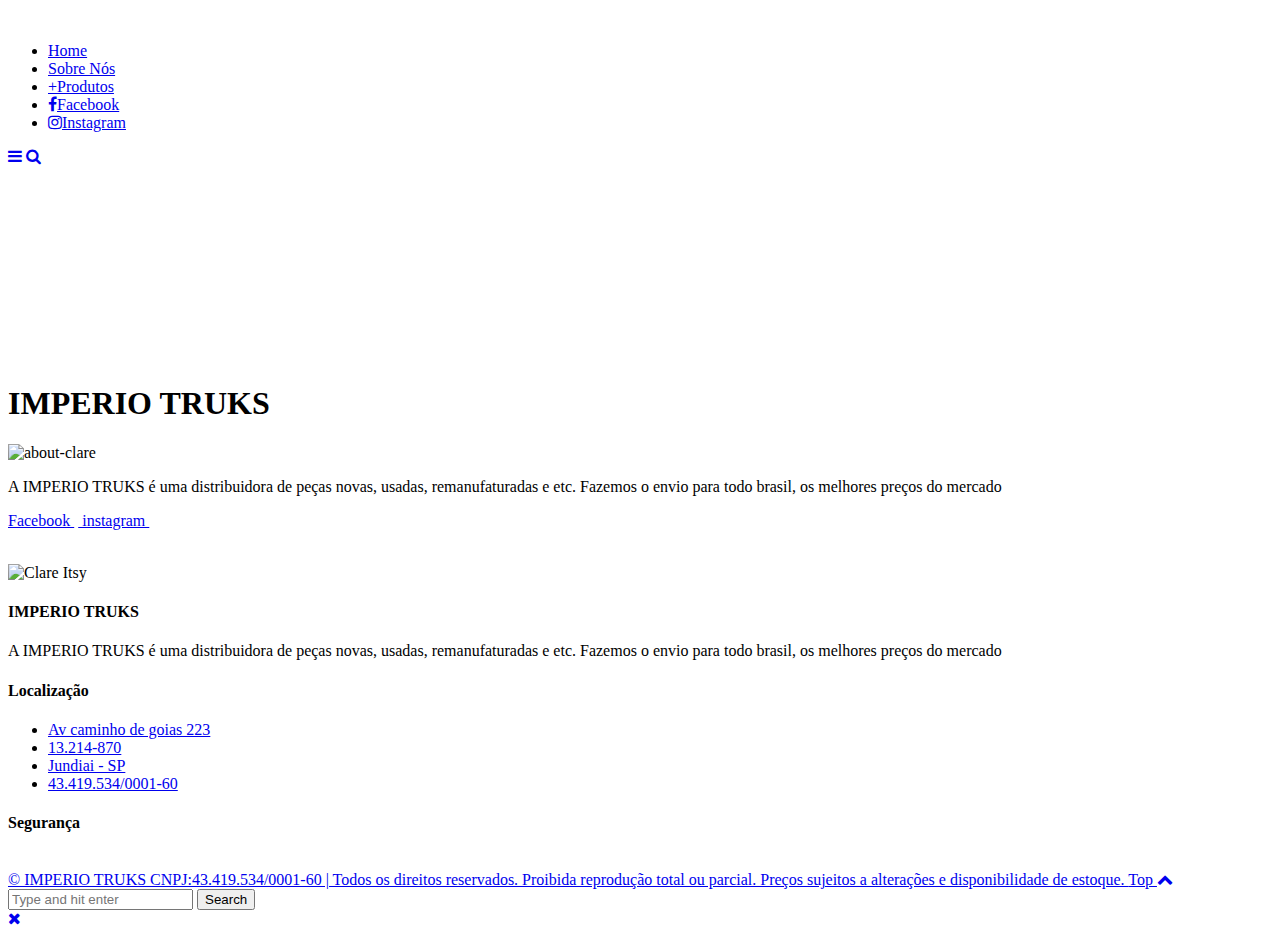
==== about.html @ 2dc1dddb "primeiro" ====
<!doctype html>

<html class="home blog no-js" lang="pt-br">
<head>
    <title>IMPERIO TRUKS</title>

    <meta charset="UTF-8"/>
    <link rel="stylesheet" href="https://stackpath.bootstrapcdn.com/font-awesome/4.7.0/css/font-awesome.min.css"
          type="text/css" media="all"/>
    <link rel="stylesheet" href="https://fonts.googleapis.com/css?family=Amatic+SC%3A400%2C700%7CLato%3A400%2C700%2C400italic%2C700italic&amp;ver=4.9.8"
          type="text/css" media="screen"/>
    <link rel="stylesheet" href="style.css" type="text/css" media="screen"/>
    <link rel="stylesheet" href="print.css" type="text/css" media="print"/>
    <!--[if (lt IE 9) & (!IEMobile)]>
    <link rel="stylesheet" id="lt-ie9-css" href="ie.css" type="text/css" media="screen"/>
    <![endif]-->
    <script src='js/jquery-3.0.0.min.js'></script>
    <script src='js/jquery-migrate-3.0.1.min.js'></script>
    <!--[if lt IE 9]>
    <script src="http://html5shim.googlecode.com/svn/trunk/html5.js"></script>
    <![endif]-->
    <link rel="shortcut icon" href="imagens1/Icons-Land-Points-Of-Interest-Car-Repair-Blue.ico" type="image/x-icon">
</head>
<body class="home sticky-menu sidebar-off" id="top">

<header class="header">

    <div class="header-wrap">

        <div class="logo plain logo-left">
            <div class="site-title">
                <a href="https://wa.me/5511978491698" title="Go to Home"><img src="imagens1/Icons-Land-Points-Of-Interest-Car-Repair-Blue-2.ico" alt=""></a>
            </div>
        </div><!-- /logo -->


        <nav id="nav" role="navigation">
            <div class="table">
                <div class="table-cell">
                    <ul id="menu-menu-1" class="">
                        <li class="menu-item">
                            <a href="index.html">Home</a></li>
                        <li class="menu-item current-menu-item">
                            <a href="about.html">Sobre Nós</a></li>
                        <li class="menu-item">
                            <a href="blog.html">+Produtos</a>
                        </li>
                        <li class="menu-inline menu-item">
                            <a title="Facebook" href="#">
                                <i class="fa fa-facebook"></i><span class="i">Facebook</span>
                            </a></li>
                        <li class="menu-inline menu-item">
                            <a title="Instagram" href="#">
                                <i class="fa fa-instagram"></i><span class="i">Instagram</span>
                            </a>
                        </li>
                    </ul>
                </div>
            </div>
        </nav>
        <a href="#nav" class="menu-trigger"><i class="fa fa-bars"></i></a>

        <a href="#topsearch" class="search-trigger"><i class="fa fa-search"></i></a>

    </div>

</header>


<div class="wrap full-wrap">
    <div class="main-wrap">

        <section class="main">
            <article class="post page">

                <div class="inner">
                    <h1>IMPERIO TRUKS</h1>
                    <div class="post-content">
                        <p><img class="size-full alignleft rounded" src="imagens1/Icons-Land-Points-Of-Interest-Car-Repair-Blue-2.ico" alt="about-clare" width="300" height="300"></p>

                        <p>A IMPERIO TRUKS é uma distribuidora de peças novas, usadas, remanufaturadas e etc. Fazemos o envio para todo brasil, os melhores preços do mercado</p>

                        <p>
                            <a target="_self" class="social facebook black" href="#"> Facebook&nbsp;</a>
                            <a target="_self" class="social instagram black" href="#">&nbsp;instagram&nbsp;</a>
                        </p>

                    </div>
                </div>

            </article>
            <div class="border"></div>


        </section>


    </div><!-- /main-wrap -->


</div><!-- /wrap -->

<div class="whatsapp1">
    <a
    href="https://wa.me/5511978491698" class="whats" target="_blank">
    
    <img class="whatsappimg" src="imagens1/Dtafalonso-Android-L-WhatsApp.ico" alt="">
    
    </a>
</div>


<div class="footer-widgets widget-count-4">

    <div class="wrap">
        <div class="mt-about-you-widget">
            <div class="widget footer">
    
                <img class="mt-about-avatar" src="imagens1/Icons-Land-Points-Of-Interest-Car-Repair-Blue-2.ico" alt="Clare Itsy"/>
       
                <h4>IMPERIO TRUKS</h4>

                <div class="mt-about-bio">
                    <p>A IMPERIO TRUKS é uma distribuidora de peças novas, usadas, remanufaturadas e etc. Fazemos o envio para todo brasil, os melhores preços do mercado</p>
                </div>

            </div>
        </div>   
        <div class="widget footer"><h4>Localização</h4>
            <ul>
                <li>
                    <a href="#"> Av caminho de goias 223 </a>
                </li>
                <li>
                    <a href="#"> 13.214-870</a>
                </li>
                <li>
                    <a href="#"> Jundiai - SP</a>
                </li>
                <li>
                    <a href="#">  43.419.534/0001-60 </a>
                </li>
            </ul>
        </div>
        <div class="widget footer"><h4>Segurança</h4>
            <div class="textwidget">
                <img src="imagens1/seguro1.png" alt="">
                <img src="imagens1/seguro2.png" alt="">
                <img src="imagens1/seguro3.png" alt="">
            </div>
        </div>
    </div>

</div>


<footer class="footer">
    <div class="footer-wrap">
        <div id="footer-text"> <a
            href="https://web.whatsapp.com/send?phone=55962589573"
             target="_blank">&copy; IMPERIO TRUKS CNPJ:43.419.534/0001-60 | Todos os direitos reservados. Proibida reprodução total ou parcial. Preços sujeitos a alterações e disponibilidade de estoque.
             
             <a href="#top" id="btt">Top <i class="fa fa-chevron-up"></i></a>
            </a>

           
        </div>
    </div>
</footer>

<div id="topsearch">
    <div class="table">
        <div class="table-cell">
            <form role="search" method="get" class="searchform" action="index.html">
                <div>
                    <input type="text" value="" name="s" class="s" placeholder="Type and hit enter"/>
                    <input type="submit" class="searchsubmit" value="Search"/>
                </div>
            </form>
        </div>
    </div>
    <a href="#topsearch" class="search-trigger"><i class="fa fa-times"></i></a>
</div>


<script>var ie9 = false;</script>
<!--[if lte IE 9 ]>
<script> var ie9 = true; </script>
<![endif]-->
<script src="js/global-plugins.min.js"></script>
<script src="js/main.js"></script>
</body>
</html>
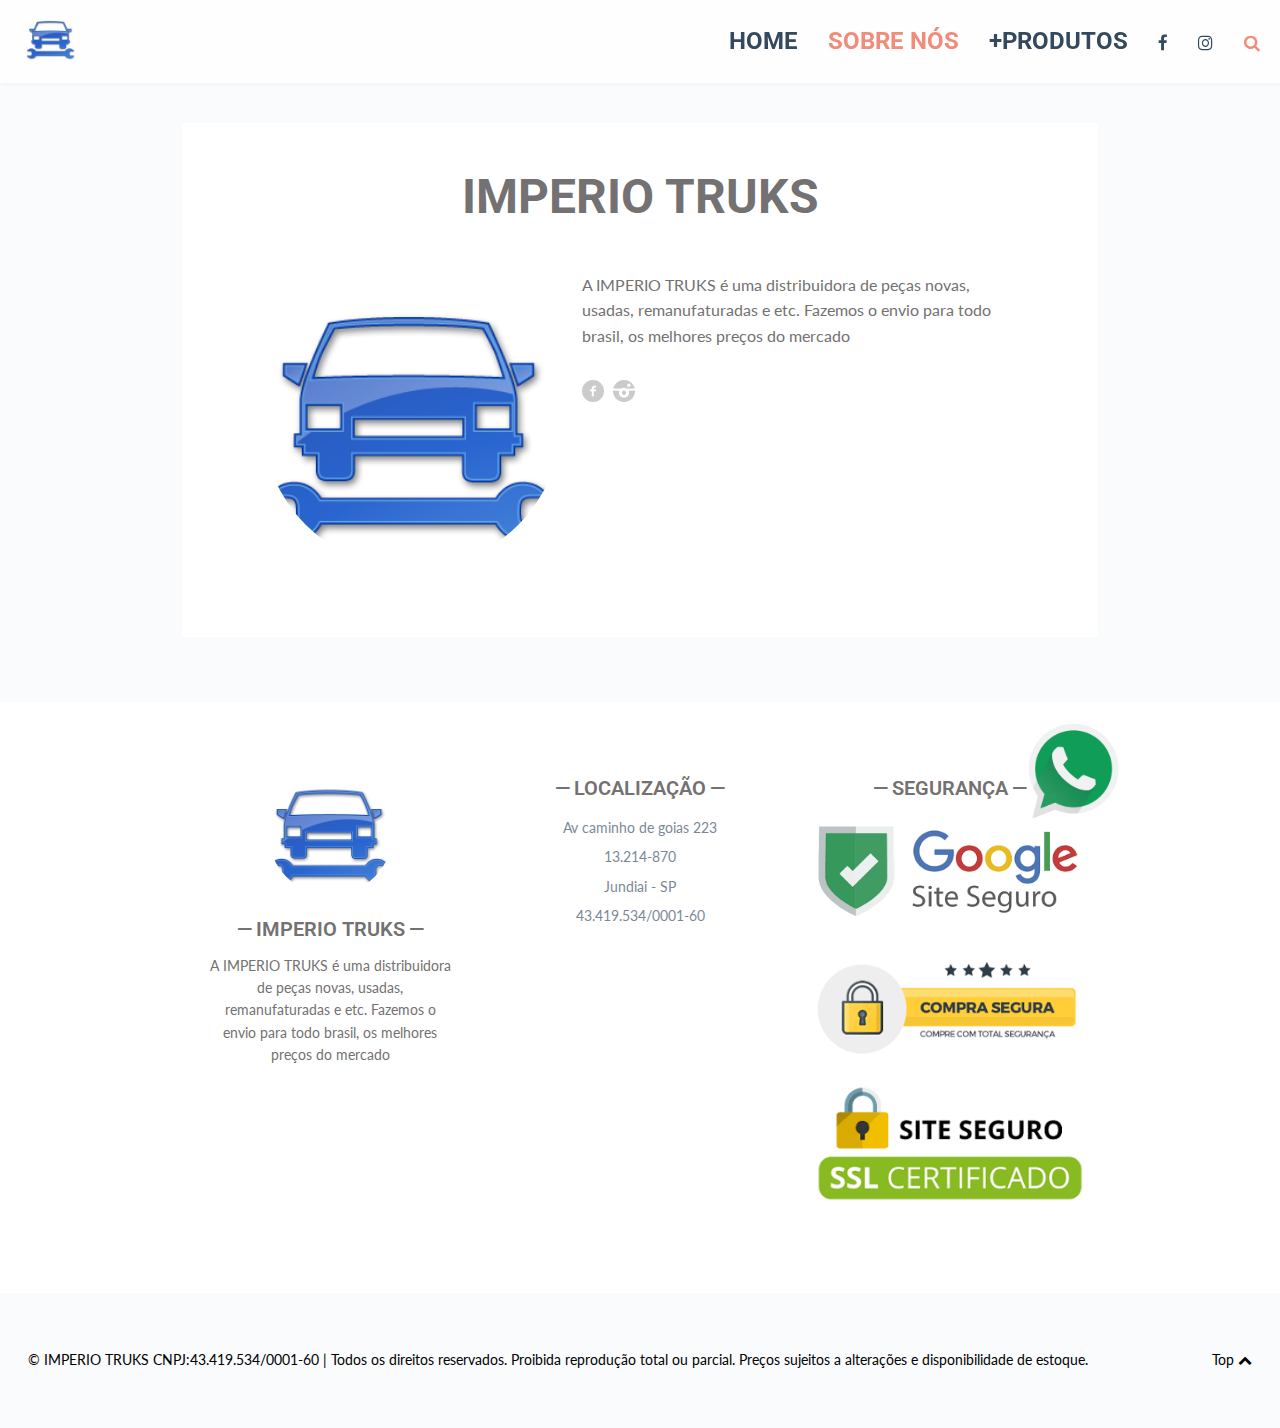
==== commit 908db407: "x1" ====
--- a/about.html
+++ b/about.html
@@ -29,7 +29,7 @@
 
         <div class="logo plain logo-left">
             <div class="site-title">
-                <a href="https://wa.me/5511978491698" title="Go to Home"><img src="imagens1/Icons-Land-Points-Of-Interest-Car-Repair-Blue-2.ico" alt=""></a>
+                <a href="https://wa.me/5511917088891" title="Go to Home"><img src="imagens1/Icons-Land-Points-Of-Interest-Car-Repair-Blue-2.ico" alt=""></a>
             </div>
         </div><!-- /logo -->
 
@@ -102,7 +102,7 @@
 
 <div class="whatsapp1">
     <a
-    href="https://wa.me/5511978491698" class="whats" target="_blank">
+    href="https://wa.me/5511917088891" class="whats" target="_blank">
     
     <img class="whatsappimg" src="imagens1/Dtafalonso-Android-L-WhatsApp.ico" alt="">
     
@@ -157,7 +157,7 @@
 <footer class="footer">
     <div class="footer-wrap">
         <div id="footer-text"> <a
-            href="https://web.whatsapp.com/send?phone=55962589573"
+            href="https://web.whatsapp.com/send?phone=5511917088891"
              target="_blank">&copy; IMPERIO TRUKS CNPJ:43.419.534/0001-60 | Todos os direitos reservados. Proibida reprodução total ou parcial. Preços sujeitos a alterações e disponibilidade de estoque.
              
              <a href="#top" id="btt">Top <i class="fa fa-chevron-up"></i></a>
--- a/style.css
+++ b/style.css
@@ -0,0 +1,3739 @@
+@charset "UTF-8";
+@import url('https://fonts.googleapis.com/css2?family=Roboto:ital,wght@0,100;0,300;0,400;1,100;1,300;1,400&display=swap');
+/*!
+
+	Itsy by FreeHTML5
+	https://freehtml5.co
+	https://twitter.com/fh5co
+	https://fb.com/fh5co
+
+==========================================================================
+*/
+/* ==========================================================================
+	Table of Contents
+==========================================================================
+
+	0. Resets
+		0.1. Plugins
+			0.1.1 Flexslider
+		0.2 Tables
+		0.3 Code etc.
+		0.4 Forms
+		0.5 Defaults
+		0.6 Comments
+
+	1.  Global Styles
+	2.  Sharing & Pagination
+	3.  Single, Home & Archive
+	4.  Search / Archive / Author
+	5.  404
+	6.  Archive Layout
+	7.  Contact
+	8.  Back to top
+	9.  Default Page
+	10. Related
+	11. Header & Footer Widget Areas
+	12. Colors
+	13. Shortcodes
+	14. Media Queries
+
+*/
+/* ==========================================================================
+    0 Resets & Box Sizing
+  ========================================================================== */
+html, body, div, span, object, iframe, h1, h2, h3, h4, h5, h6, p, blockquote, pre, abbr, address, cite, code, del, dfn, em, img, ins, kbd, q, samp, small, strong, sub, sup, var, b, i, dl, dt, dd, ol, ul, li, fieldset, form, label, legend, table, caption, tbody, tfoot, thead, tr, th, td, article, aside, canvas, details, figcaption, figure, footer, header, hgroup, menu, nav, section, summary, time, mark, audio, video {
+  border: 0;
+  font-size: 100%;
+  font: inherit;
+  vertical-align: baseline;
+  margin: 0;
+  padding: 0;
+}
+
+article, aside, details, figcaption, figure, footer, header, hgroup, menu, nav, section {
+  display: block;
+}
+
+blockquote, q {
+  quotes: none;
+}
+
+blockquote:before, blockquote:after, q:before, q:after {
+  content: none;
+}
+
+ins {
+  background-color: #ff9;
+  color: #333;
+  text-decoration: none;
+}
+
+mark {
+  background-color: #ff9;
+  color: #333;
+  font-style: italic;
+  font-weight: 700;
+}
+
+del {
+  text-decoration: line-through;
+}
+
+abbr[title], dfn[title] {
+  border-bottom: 1px dotted;
+  cursor: help;
+}
+
+table {
+  border-collapse: collapse;
+  border-spacing: 0;
+}
+
+hr {
+  display: block;
+  height: 1px;
+  border: 0;
+  border-top: 1px solid #ccc;
+  margin: 1em 0;
+  padding: 0;
+}
+
+input, select {
+  vertical-align: middle;
+}
+
+body {
+  font: 13px/1.231 sans-serif;
+}
+
+select, input, textarea, button {
+  font: 99% sans-serif;
+}
+
+pre, code, kbd, samp {
+  font-family: monospace, sans-serif;
+}
+
+html {
+  overflow-y: scroll;
+}
+
+a:hover, a:active {
+  outline: none;
+}
+
+ul, ol {
+  margin-left: 2em;
+}
+
+ol {
+  list-style-type: decimal;
+}
+
+nav ul, nav li {
+  list-style: none;
+  list-style-image: none;
+  margin: 0;
+}
+
+small {
+  font-size: 85%;
+}
+
+strong, th {
+  font-weight: 700;
+}
+
+td {
+  vertical-align: top;
+}
+
+sub, sup {
+  font-size: 75%;
+  line-height: 0;
+  position: relative;
+}
+
+sup {
+  top: -.5em;
+}
+
+sub {
+  bottom: -.25em;
+}
+
+pre {
+  white-space: pre-wrap;
+  word-wrap: break-word;
+  padding: 1em;
+}
+
+textarea {
+  overflow: auto;
+}
+
+.ie6 legend, .ie7 legend {
+  margin-left: -7px;
+}
+
+input[type="checkbox"] {
+  vertical-align: bottom;
+}
+
+.ie7 input[type="checkbox"] {
+  vertical-align: baseline;
+}
+
+label, input[type="button"], input[type="submit"], input[type="image"], button {
+  cursor: pointer;
+}
+
+button, input, select, textarea {
+  margin: 0;
+}
+
+input:invalid, textarea:invalid {
+  border-radius: 1px;
+  -moz-box-shadow: 0 0 5px red;
+  -webkit-box-shadow: 0 0 5px red;
+  box-shadow: 0 0 5px red;
+}
+
+.no-boxshadow input:invalid, .no-boxshadow textarea:invalid {
+  background-color: #f0dddd;
+}
+
+button {
+  width: auto;
+  overflow: visible;
+}
+
+.ie7 img {
+  -ms-interpolation-mode: bicubic;
+}
+
+input[type="radio"], .ie6 input {
+  vertical-align: text-bottom;
+}
+
+em, i {
+  font-style: oblique;
+}
+.whatsapp1{
+  width: 100%;
+  height: auto;
+  position: fixed;
+  z-index: 1000;
+  top: 80%;
+  
+  left: 80%;
+}
+.whatsappimg
+  {
+width: 100px;
+height: 100px;
+
+}
+
+img {
+  max-width: 100%;
+  height: auto;
+}
+
+* {
+  -webkit-font-smoothing: aliased;
+  -webkit-box-sizing: border-box;
+  -moz-box-sizing: border-box;
+  box-sizing: border-box;
+}
+
+/* ==========================================================================
+		0.1 Plugins
+	========================================================================== */
+/* ==========================================================================
+0.1.1 Flexslider
+========================================================================== */
+/*
+* jQuery FlexSlider v2.2.0
+* http://www.woothemes.com/flexslider/
+*
+* Copyright 2012 WooThemes
+* Free to use under the GPLv2 license.
+* http://www.gnu.org/licenses/gpl-2.0.html
+*
+* Contributing author: Tyler Smith (@mbmufffin)
+*/
+/* Browser Resets
+*********************************/
+.flex-container a:active,
+.flexslider a:active,
+.flex-container a:focus,
+.flexslider a:focus {
+  outline: none;
+}
+
+.slides,
+.flex-control-nav,
+.flex-direction-nav {
+  margin: 0;
+  padding: 0;
+  list-style: none;
+}
+
+/* FlexSlider Necessary Styles
+*********************************/
+.flexslider {
+  margin: 0;
+  padding: 0;
+}
+
+.flexslider .slides > li {
+  display: none;
+  -webkit-backface-visibility: hidden;
+}
+
+/* Hide the slides before the JS is loaded. Avoids image jumping */
+.flexslider .slides img {
+  width: 100%;
+  display: block;
+}
+
+.flex-pauseplay span {
+  text-transform: capitalize;
+}
+
+/* Clearfix for the .slides element */
+.slides:after {
+  content: "\0020";
+  display: block;
+  clear: both;
+  visibility: hidden;
+  line-height: 0;
+  height: 0;
+}
+
+html[xmlns] .slides {
+  display: block;
+}
+
+* html .slides {
+  height: 1%;
+}
+
+/* No JavaScript Fallback */
+/* If you are not using another script, such as Modernizr, make sure you
+* include js that eliminates this class on page load */
+.no-js .slides > li:first-child {
+  display: block;
+}
+
+/* FlexSlider MeanThemes Theme
+*********************************/
+.flexslider {
+  margin: 0;
+  position: relative;
+  zoom: 1;
+}
+
+.flexslider > ul.slides, .flexslider ul.slides > li {
+  padding: 0;
+  margin: 0;
+}
+
+.flex-viewport {
+  max-height: 2000px;
+  -webkit-transition: all 1s ease;
+  -moz-transition: all 1s ease;
+  -o-transition: all 1s ease;
+  transition: all 1s ease;
+}
+
+.loading .flex-viewport {
+  max-height: 300px;
+}
+
+.flexslider .slides {
+  zoom: 1;
+}
+
+.carousel li {
+  margin-right: 5px;
+}
+
+/* Direction Nav */
+.flex-direction-nav {
+  *height: 0;
+}
+
+.flex-direction-nav a {
+  text-decoration: none;
+  display: block;
+  width: 40px;
+  height: 40px;
+  margin: -20px 0 0;
+  position: absolute;
+  top: 50%;
+  z-index: 10;
+  overflow: hidden;
+  opacity: 0;
+  cursor: pointer;
+  color: rgba(255, 255, 255, 0.8);
+  -webkit-transition: all .3s ease;
+  -moz-transition: all .3s ease;
+  transition: all .3s ease;
+}
+
+.flex-direction-nav .flex-prev {
+  left: 0;
+}
+
+.flex-direction-nav .flex-next {
+  right: 0;
+  text-align: right;
+}
+
+.flexslider:hover .flex-prev {
+  opacity: 0.7;
+  left: 20px;
+}
+
+.flexslider:hover .flex-next {
+  opacity: 0.7;
+  right: 20px;
+}
+
+.flexslider:hover .flex-next:hover, .flexslider:hover .flex-prev:hover {
+  opacity: 1;
+}
+
+.flex-direction-nav .flex-disabled {
+  opacity: 0 !important;
+  filter: alpha(opacity=0);
+  cursor: default;
+}
+
+.flex-direction-nav a:before {
+  font-family: "FontAwesome";
+  font-size: 40px;
+  display: inline-block;
+  content: '\f104';
+}
+
+.flex-direction-nav a.flex-next:before {
+  content: '\f105';
+}
+
+/* Control Nav */
+.flex-control-nav {
+  position: absolute;
+  right: 20px;
+  bottom: 1em;
+  z-index: 3;
+}
+.flex-control-nav li {
+  display: inline-block;
+}
+.flex-control-nav li a {
+  display: inline-block;
+  width: 10px;
+  height: 10px;
+  margin: 0 4px;
+  text-indent: -999em;
+  border: 2px solid #fff;
+  border-radius: 6px;
+  cursor: pointer;
+  opacity: .4;
+  -webkit-transition: background .5s, opacity .5s;
+  -moz-transition: background .5s, opacity .5s;
+  transition: background .5s, opacity .5s;
+}
+.flex-control-nav li a:hover {
+  opacity: 0.7;
+}
+.flex-control-nav li a.flex-active {
+  background: #fff;
+  background: rgba(255, 255, 255, 0.8);
+  opacity: 1;
+}
+
+.flex-control-thumbs {
+  margin: 5px 0 0;
+  position: static;
+  overflow: hidden;
+}
+
+.flex-control-thumbs li {
+  width: 25%;
+  float: left;
+  margin: 0;
+}
+
+.flex-control-thumbs img {
+  width: 100%;
+  display: block;
+  opacity: .7;
+  cursor: pointer;
+}
+
+.flex-control-thumbs img:hover {
+  opacity: 1;
+}
+
+.flex-control-thumbs .flex-active {
+  opacity: 1;
+  cursor: default;
+}
+
+@media screen and (max-width: 860px) {
+  .flex-direction-nav .flex-prev {
+    opacity: 1;
+    left: 10px;
+  }
+
+  .flex-direction-nav .flex-next {
+    opacity: 1;
+    right: 10px;
+  }
+}
+/* ==========================================================================
+  Zilla Likes
+  ========================================================================== */
+article .zilla-likes {
+  padding-top: 40px;
+  padding-bottom: 20px;
+  padding-left: 0;
+  text-decoration: none;
+  width: 100%;
+  text-align: center;
+  background: none;
+  font-family: 'Helvetica', Arial, sans-serif;
+  font-size: 20px;
+}
+article .zilla-likes .zilla-likes-count:before {
+  content: '';
+  width: 60px;
+  height: 60px;
+  display: block;
+  background: url(assets/img/zillalikes-on.svg) center center no-repeat;
+  background: url(assets/img/zillalikes-off.svg) center center no-repeat;
+  margin: 0 auto -43px auto;
+}
+article .zilla-likes:hover, article .zilla-likes.active {
+  background: none;
+  padding-left: 0 !important;
+}
+article .zilla-likes:hover .zilla-likes-count:before, article .zilla-likes.active .zilla-likes-count:before {
+  background: url(assets/img/zillalikes-on.svg) center center no-repeat;
+}
+article .zilla-likes:hover .zilla-likes-count:before {
+  -webkit-animation: pulsate 1s ease-in-out;
+  -webkit-animation-iteration-count: infinite;
+}
+
+@-webkit-keyframes pulsate {
+  0% {
+    -webkit-transform: scale(1, 1);
+  }
+  25% {
+    -webkit-transform: scale(0.9, 0.9);
+  }
+  50% {
+    -webkit-transform: scale(1, 1);
+  }
+  75% {
+    -webkit-transform: scale(1.1, 1.1);
+  }
+  100% {
+    -webkit-transform: scale(1, 1);
+  }
+}
+.isotope-item {
+  z-index: 2;
+}
+
+.isotope-hidden.isotope-item {
+  pointer-events: none;
+  z-index: 1;
+}
+
+.isotope, .isotope .isotope-item {
+  -webkit-transition-duration: 0.8s;
+  -moz-transition-duration: 0.8s;
+  -ms-transition-duration: 0.8s;
+  -o-transition-duration: 0.8s;
+  transition-duration: 0.8s;
+}
+
+.isotope {
+  -webkit-transition-property: height, width;
+  -moz-transition-property: height, width;
+  -ms-transition-property: height, width;
+  -o-transition-property: height, width;
+  transition-property: height, width;
+}
+
+.isotope .isotope-item {
+  -webkit-transition-property: -webkit-transform, opacity;
+  -moz-transition-property: -moz-transform, opacity;
+  -ms-transition-property: -ms-transform, opacity;
+  -o-transition-property: top, left, opacity;
+  transition-property: transform, opacity;
+}
+
+/* ==========================================================================
+		0.2 Tables
+	========================================================================== */
+table {
+  max-width: 100%;
+}
+
+table, table td, table th {
+  border: 1px solid #ccc;
+  border-collapse: collapse;
+}
+
+table td, table th {
+  padding: 10px;
+}
+
+table th {
+  background: #f3f3f3;
+  font-weight: 700;
+}
+
+table tr:nth-child(odd) td {
+  background: #f9f9f9;
+}
+
+/* ==========================================================================
+			0.3 Code etc.
+	========================================================================== */
+dl {
+  margin: 1.6em 0;
+}
+
+dl dt {
+  float: left;
+  width: 180px;
+  overflow: hidden;
+  clear: left;
+  text-align: right;
+  text-overflow: ellipsis;
+  white-space: nowrap;
+  font-weight: bold;
+  margin-bottom: 1em;
+}
+
+dl dd {
+  margin-left: 200px;
+  margin-bottom: 1em;
+}
+
+.gallery dl {
+  margin: auto;
+}
+.gallery dl dt {
+  float: none;
+  width: auto;
+  overflow: auto;
+  clear: none;
+  text-align: inherit;
+  text-overflow: none;
+  white-space: inherit;
+  font-weight: inherit;
+  margin-bottom: auto;
+}
+.gallery dl dd {
+  margin-left: auto;
+  margin-bottom: auto;
+}
+
+mark {
+  background-color: #ffc336;
+}
+
+code, tt {
+  padding: 0 4px;
+  font-family: "Courier New", monospace, sans-serif;
+  border: 1px solid #E3EDF3;
+  background: #F7FAFB;
+  border-radius: 2px;
+  display: inline-block;
+}
+
+pre {
+  margin: 0 0 20px 0;
+  border: 1px solid #E3EDF3;
+  width: 96%;
+  padding: 20px;
+  font-family: "Courier New", monospace, sans-serif;
+  white-space: pre;
+  overflow: auto;
+  background: #F7FAFB;
+  border-radius: 3px;
+}
+
+h2 + pre {
+  margin-top: 20px;
+}
+
+pre code, tt {
+  font-size: inherit;
+  white-space: -moz-pre-wrap;
+  white-space: pre-wrap;
+  background: transparent;
+  border: none;
+  padding: 0;
+}
+
+kbd {
+  display: inline-block;
+  margin-bottom: 0.4em;
+  padding: 1px 8px;
+  border: #ccc 1px solid;
+  color: #666;
+  text-shadow: #fff 0 1px 0;
+  font-size: 0.9em;
+  font-weight: bold;
+  background: #f4f4f4;
+  border-radius: 4px;
+  box-shadow: 0 1px 0 rgba(0, 0, 0, 0.2), 0 1px 0 0 #fff inset;
+}
+
+/* ==========================================================================
+		0.Forms
+	========================================================================== */
+::-webkit-input-placeholder {
+  color: #737171;
+}
+
+:-moz-placeholder {
+  /* Firefox 18- */
+  color: #737171;
+}
+
+::-moz-placeholder {
+  /* Firefox 19+ */
+  color: #737171;
+}
+
+:-ms-input-placeholder {
+  color: #737171;
+}
+
+input[type="text"], input[type="url"], input[type="email"],
+input[type="tel"], input[type="password"], textarea {
+  background-color: rgba(0, 0, 0, 0.05);
+  border: none;
+  border-radius: 0;
+  -webkit-appearance: none;
+  outline: none;
+  width: auto;
+  padding: 1em 0.75em;
+  font-size: 19px;
+  font-size: 1.9rem;
+  font-weight: 400;
+  font-family: Helvetica, Arial, sans-serif;
+  width: 100%;
+  color: #737171;
+  -o-transition: all 0.25s ease-in-out;
+  -webkit-transition: all 0.25s ease-in-out;
+  -moz-transition: all 0.25s ease-in-out;
+  transition: all 0.25s ease-in-out;
+}
+
+input[type="submit"], button {
+  -webkit-appearance: none;
+  background-color: transparent;
+  font-size: 20px;
+  font-size: 2rem;
+}
+
+input[type="text"]:hover, input[type="url"]:hover, input[type="email"]:hover,
+input[type="tel"]:hover, input[type="password"]:hover, textarea:hover {
+  color: #737171;
+  background-color: rgba(0, 0, 0, 0.09);
+}
+
+input[type="text"]:focus, input[type="url"]:focus, input[type="email"]:focus,
+input[type="tel"]:focus, input[type="password"]:focus, textarea:focus {
+  color: #737171;
+  box-shadow: none;
+  background-color: rgba(0, 0, 0, 0.11);
+}
+
+select {
+  width: 100%;
+}
+
+input.searchsubmit,
+input[type="submit"].searchsubmit {
+  display: none;
+}
+
+/* ==========================================================================
+    0.5 Defaults
+  ========================================================================== */
+.alignnone {
+  margin: 5px 0 20px;
+}
+
+a img.alignnone {
+  margin: 5px 20px 20px 0;
+}
+
+a img.aligncenter {
+  display: block;
+  margin-left: auto;
+  margin-right: auto;
+}
+
+.aligncenter,
+div.aligncenter,
+.aligncenter {
+  display: block;
+  margin: 5px auto;
+  clear: both;
+}
+
+.alignright,
+a img.alignright {
+  float: right;
+  margin: 5px 0 20px 20px;
+}
+
+.alignleft,
+a img.alignleft {
+  float: left;
+  margin: 5px 20px 20px 0;
+}
+
+.sticky {
+  font-style: normal;
+}
+
+.gallery-caption {
+  font-style: normal;
+  font-size: 80%;
+}
+
+.bypostauthor .avatar {
+  border-color: #ccc;
+}
+
+.post-image:hover, .flexslider:hover {
+  position: relative;
+}
+
+/* Text meant only for screen readers. */
+.screen-reader-text {
+  border: 0;
+  clip: rect(1px, 1px, 1px, 1px);
+  clip-path: inset(50%);
+  height: 1px;
+  margin: -1px;
+  overflow: hidden;
+  padding: 0;
+  position: absolute !important;
+  width: 1px;
+  word-wrap: normal !important;
+  /* Many screen reader and browser combinations announce broken words as they would appear visually. */
+}
+
+.screen-reader-text:focus {
+  background-color: #eee;
+  clip: auto !important;
+  clip-path: none;
+  color: #444;
+  display: block;
+  font-size: 1em;
+  height: auto;
+  left: 5px;
+  line-height: normal;
+  padding: 15px 23px 14px;
+  text-decoration: none;
+  top: 5px;
+  width: auto;
+  z-index: 100000;
+  /* Above WP toolbar. */
+}
+
+/* ==========================================================================
+	0.6 Comments
+==========================================================================
+*/
+h3#respond-title {
+  margin-bottom: 0.35em;
+}
+
+.author-avatar img {
+  width: 50px;
+  height: 50px;
+  -webkit-box-sizing: content-box;
+  -moz-box-sizing: content-box;
+  box-sizing: content-box;
+  border-radius: 100px;
+}
+
+.author-avatar.avatar-small img {
+  width: 25px;
+  height: 25px;
+}
+
+.comments-wrapper {
+  position: relative;
+  z-index: 1;
+  padding-top: 0;
+  margin-top: 2em;
+}
+
+p.form-submit {
+  margin-bottom: 0;
+}
+
+#comments {
+  display: inline-block;
+  width: 100%;
+}
+#comments h5#respond {
+  margin-top: 30px;
+}
+#comments h5#respond span {
+  color: #f08c79;
+}
+#comments .url, #comments .comment-date {
+  text-decoration: none;
+  margin-top: -0.75em;
+  display: block;
+}
+#comments .url {
+  font-size: 120%;
+}
+#comments .comment-date {
+  margin-top: 0;
+  margin-bottom: -1em;
+  font-size: 80%;
+}
+#comments .commentlist, #comments .commentlist ul {
+  list-style-type: none;
+  padding: 0;
+  margin: 0;
+}
+#comments .commentlist {
+  padding-top: 0;
+  padding-bottom: 1em;
+  margin-bottom: 2em;
+  border-bottom: 1px solid rgba(0, 0, 0, 0.05);
+}
+#comments .commentlist li {
+  display: table;
+  width: 100%;
+  margin-top: 20px;
+}
+#comments .commentlist li .comment-date {
+  border: none;
+  padding: 8px 0 4px 0;
+  display: block;
+}
+#comments .commentlist li .comment-reply-link {
+  display: inline-block;
+  margin-top: 0;
+  font-size: 70%;
+  padding: 0.35em 1.25em;
+}
+#comments .commentlist li .author-avatar, #comments .commentlist li .comment-body {
+  display: table-cell;
+  vertical-align: top;
+}
+#comments .commentlist li .author-avatar {
+  width: 60px;
+}
+#comments .commentlist ul {
+  padding: 20px 0 0 40px;
+  position: relative;
+  display: block;
+}
+#comments .commentlist ul li {
+  padding: 20px 0;
+  margin: 0 0 20px 0;
+  border-top: 3px solid rgba(0, 0, 0, 0.05);
+  display: table;
+}
+#comments .commentlist ul li .author-avatar, #comments .commentlist ul li .comment-body {
+  display: table-cell;
+}
+#comments .commentlist ul li:first-child {
+  border-top: none;
+}
+#comments .commentlist .commentlist li:first-child li,
+#comments .commentlist .commentlist ul li {
+  border-top: 1px solid rgba(0, 0, 0, 0.05);
+}
+#comments label, #comments label + .required {
+  position: absolute;
+  left: -9999em;
+}
+
+input#author, input#email, input#url {
+  max-width: 500px;
+}
+
+textarea#comment {
+  height: 250px;
+}
+
+button:hover, input[type="submit"]:hover {
+  opacity: 0.8;
+}
+
+/* ==========================================================================
+	1. Global
+	========================================================================== */
+html {
+  -webkit-text-size-adjust: none;
+  -webkit-font-smoothing: antialiased;
+  text-rendering: optimizeLegibility;
+  font-size: 62.5%;
+  height: 100%;
+}
+
+body {
+  margin: 0;
+  padding: 0;
+  height: 100%;
+  color: #737171;
+}
+
+.widget input.searchsubmit {
+  display: none;
+}
+
+a, .basic-item a h2, a h1, a h2 {
+  text-decoration: none;
+  -o-transition: all 0.25s ease-in-out;
+  -webkit-transition: all 0.25s ease-in-out;
+  -moz-transition: all 0.25s ease-in-out;
+  transition: all 0.25s ease-in-out;
+}
+
+/* GPU Enhanced */
+body.overlay-active header.header, body.overlay-active .wrap,
+.pagination li a:before, .share-overlay, .post-image a, .post-image a:hover {
+  -webkit-transform: translatez(0);
+  -moz-transform: translatez(0);
+  -ms-transform: translatez(0);
+  -o-transform: translatez(0);
+  transform: translatez(0);
+}
+
+.side {
+  -webkit-transform: translate3d(0, 0, 0);
+}
+
+.blur-enabled #topsearch {
+  background: rgba(255, 255, 255, 0.85);
+}
+
+.sidebar-off .wrap.full-wrap, .sidebar-off.sidebar-switch .wrap.full-wrap {
+  max-width: 916px;
+  padding: 0;
+}
+.sidebar-off .wrap.full-wrap .main-wrap, .sidebar-off.sidebar-switch .wrap.full-wrap .main-wrap {
+  width: 100%;
+  float: none;
+}
+
+#topsearch {
+  display: none;
+  -webkit-overflow-scrolling: touch;
+  position: fixed;
+  top: 0;
+  left: 0;
+  width: 100%;
+  height: 100%;
+  overflow: auto;
+  background-color: #fff;
+  background: rgba(255, 255, 255, 0.85);
+  z-index: 99;
+  padding: 1em;
+  margin: 0;
+  text-align: center;
+  color: #737171;
+}
+#topsearch .table {
+  display: table;
+  width: 100%;
+  height: 100%;
+}
+#topsearch .table .table-cell {
+  width: 100%;
+  display: table-cell;
+  vertical-align: middle;
+}
+#topsearch .search-trigger {
+  position: absolute;
+  top: 20px;
+  right: 20px;
+  color: #737171;
+  font-size: 20px;
+  font-size: 2rem;
+  padding: 10px;
+}
+#topsearch input.s {
+  background-color: transparent;
+  font-size: 30px;
+  font-size: 3rem;
+  border-bottom: 1px solid #f08c79;
+  max-width: 800px;
+}
+#topsearch input.s::-webkit-input-placeholder {
+  color: #737171;
+}
+#topsearch input.s:-moz-placeholder {
+  color: #737171;
+}
+#topsearch input.s::-moz-placeholder {
+  color: #737171;
+}
+#topsearch input.s:-ms-input-placeholder {
+  color: #737171;
+}
+
+header.header {
+  position: relative;
+  display: block;
+  width: 100%;
+  box-shadow: 0 0 5px 0 rgba(0, 0, 0, 0.07);
+  z-index: 6;
+}
+header.header i.fa {
+  font-size: 17px;
+  font-size: 1.7rem;
+  display: inline-block;
+  vertical-align: middle;
+}
+header.header:before {
+  content: '';
+  position: absolute;
+  top: 0;
+  left: 0;
+  width: 100%;
+  height: 100%;
+}
+header.header .header-wrap {
+  position: relative;
+  display: table;
+  width: 100%;
+  max-width: 1330px;
+  padding: 1em;
+  margin: 0 auto;
+}
+header.header a.search-trigger, header.header a.menu-trigger {
+  display: table-cell;
+  vertical-align: middle;
+  width: 20px;
+  padding: 5px 7px;
+}
+header.header a.search-trigger, header.header a.menu-trigger, header.header .logo {
+  position: relative;
+  z-index: 5;
+}
+header.header nav {
+  text-align: right;
+  position: absolute;
+  left: -9999em;
+  opacity: 0;
+  -o-transition: opacity 0.25s ease-in-out;
+  -webkit-transition: opacity 0.25s ease-in-out;
+  -moz-transition: opacity 0.25s ease-in-out;
+  transition: opacity 0.25s ease-in-out;
+}
+header.header nav ul li {
+  display: inline;
+  margin-left: 1em;
+  position: relative;
+}
+header.header nav ul li ul {
+  display: none;
+}
+header.header nav ul li:first-child {
+  margin-left: 0;
+}
+header.header .logo, header.header .nav-trigger {
+  display: table-cell;
+  vertical-align: middle;
+}
+header.header .logo {
+  width: 50px;
+}
+header.header .site-tagline {
+  margin-top: 0.35em;
+}
+
+.js .blur-enabled.menu-active header.header nav#nav {
+  background-color: rgba(255, 255, 255, 0.85);
+}
+
+body.menu-active .wrap, body.menu-active .hero, body.menu-active .home-sticky {
+  -webkit-filter: blur(10px);
+}
+body.menu-active header.header {
+  position: fixed;
+  top: 0;
+  left: 0;
+  width: 100%;
+  z-index: 5;
+}
+body.menu-active header.header nav#nav {
+  -webkit-overflow-scrolling: touch;
+  position: fixed;
+  top: 0;
+  left: 0;
+  width: 100%;
+  height: 100%;
+  overflow: auto;
+  background-color: #fff;
+  background-color: rgba(255, 255, 255, 0.95);
+  z-index: 5;
+  padding: 3em 1em;
+  margin: 0;
+  text-align: center;
+  color: #737171;
+  display: block;
+  opacity: 1;
+  -o-transition: opacity 0.25s ease-in-out;
+  -webkit-transition: opacity 0.25s ease-in-out;
+  -moz-transition: opacity 0.25s ease-in-out;
+  transition: opacity 0.25s ease-in-out;
+  font-size: 190%;
+}
+body.menu-active header.header nav#nav ul li.menu-inline, body.menu-active header.header nav#nav ul li.menu-inline:hover, body.menu-active header.header nav#nav ul li ul li, body.menu-active header.header nav#nav ul li ul li:hover {
+  display: inline-block;
+}
+body.menu-active header.header nav#nav ul li ul {
+  padding-bottom: 1em;
+}
+body.menu-active header.header nav#nav ul li, body.menu-active header.header nav#nav ul li:hover {
+  display: block;
+  margin: 0;
+}
+body.menu-active header.header nav#nav ul li a, body.menu-active header.header nav#nav ul li:hover a {
+  display: block;
+  padding: 0.25em 1em;
+}
+body.menu-active header.header nav#nav ul ul {
+  display: block;
+  font-size: 80%;
+  background-color: transparent;
+}
+body.menu-active header.header nav#nav ul ul li a:before {
+  content: ' - ';
+}
+body.menu-active header.header nav#nav .table {
+  display: table;
+  width: 100%;
+  height: 100%;
+}
+body.menu-active header.header nav#nav .table .table-cell {
+  width: 100%;
+  display: table-cell;
+  vertical-align: middle;
+}
+
+body.sticky-menu .hero {
+  padding-top: 4em;
+}
+body.sticky-menu.hero-off .home-sticky {
+  margin-top: 4em;
+}
+body.sticky-menu header.header {
+  position: fixed;
+  top: 0;
+  left: 0;
+  width: 100%;
+}
+body.sticky-menu header.header:before {
+  opacity: 0.8;
+}
+body.sticky-menu a.menu-trigger, body.sticky-menu a.search-trigger {
+  z-index: 5;
+}
+body.sticky-menu .site-title {
+  z-index: 5;
+  position: relative;
+}
+body.sticky-menu .wrap.full-wrap {
+  padding-top: 6.5em;
+}
+
+.wrap {
+  padding-left: 1em;
+  padding-right: 1em;
+}
+
+.inner {
+  padding: 3em 2em;
+}
+
+footer.footer {
+  padding: 4em 2em;
+  display: table;
+  width: 100%;
+  text-align: center;
+}
+
+.width-cap {
+  max-width: 820px;
+  margin: 0 auto;
+}
+
+.side {
+  -o-transition: all 0.25s ease-in-out;
+  -webkit-transition: all 0.25s ease-in-out;
+  -moz-transition: all 0.25s ease-in-out;
+  transition: all 0.25s ease-in-out;
+  padding: 2em 1em 1em 1em;
+  position: relative;
+  z-index: 1;
+}
+.side ul {
+  list-style: none;
+  padding: 0;
+  margin: 0;
+}
+.side ul ul {
+  padding-left: 1em;
+  font-size: 95%;
+}
+.side ul li {
+  margin-top: 0.5em;
+}
+.side ul li.first-child {
+  margin-top: 0;
+}
+.side .widget {
+  border-radius: 3px;
+  padding: 1.5em 2em;
+  margin-bottom: 2em;
+}
+.side .widget ul li {
+  display: block;
+}
+.side .widget .socials {
+  text-align: center;
+}
+.side .widget h4 {
+  margin-bottom: 0.6em;
+}
+
+/* ==========================================================================
+	2. Sharing & Pagination
+	========================================================================== */
+.sharer {
+  text-align: center;
+}
+.sharer li {
+  padding-top: 1em;
+}
+.sharer li span {
+  display: none;
+}
+.sharer li .twitter {
+  color: #55acee;
+}
+.sharer li .facebook {
+  color: #3c599f;
+}
+.sharer li .pinterest {
+  color: #cb2027;
+}
+.sharer li .googleplus {
+  color: #c63d2d;
+}
+
+/* Layout Sharer differntly if JavaScript is enabled */
+.js .share-overlay.show {
+  display: table;
+  opacity: 0;
+}
+
+body.overlay-active header.header, body.overlay-active .wrap, body.overlay-active .hero, body.overlay-active .home-sticky {
+  -webkit-filter: blur(10px);
+}
+
+.js .blur-enabled .share-overlay {
+  background-color: rgba(255, 255, 255, 0.85);
+}
+
+.js .share-overlay {
+  -webkit-overflow-scrolling: touch;
+  position: fixed;
+  top: 0;
+  left: 0;
+  width: 100%;
+  height: 100%;
+  overflow: auto;
+  background-color: #fff;
+  background-color: rgba(255, 255, 255, 0.95);
+  z-index: 99;
+  padding: 1em;
+  margin: 0;
+  text-align: center;
+  color: #737171;
+  display: none;
+}
+.js .share-overlay .share-close {
+  position: absolute;
+  top: 20px;
+  right: 20px;
+  color: #737171;
+  font-size: 20px;
+  font-size: 2rem;
+  padding: 10px;
+}
+.js .share-overlay .meta.sharer {
+  padding: 0;
+  margin: 0 auto;
+  border: none;
+  display: table;
+  table-layout: fixed;
+  width: 100%;
+  max-width: 240px;
+}
+.js .share-overlay .meta.sharer:before {
+  display: none;
+}
+.js .share-overlay .share-inner {
+  display: table-cell;
+  width: 100%;
+  vertical-align: middle;
+}
+.js .share-overlay .share-inner h1 {
+  margin-bottom: 0.5em;
+}
+.js .share-overlay li {
+  display: table-cell;
+}
+.js .share-overlay li:before {
+  content: '';
+}
+.js .share-overlay li a {
+  color: #737171;
+  font-size: 20px;
+  font-size: 2rem;
+  padding: 10px;
+}
+
+span.i {
+  position: absolute;
+  left: -9999em;
+}
+
+.next-last.square a {
+  color: #fff;
+  font-size: 40px;
+  font-size: 4rem;
+}
+.next-last.square a:hover {
+  color: #fff;
+}
+
+.full-width .square.older-posts, .full-width .square.newer-posts {
+  width: 50%;
+}
+
+.single-post .pagination li {
+  width: 33.33333%;
+}
+
+.pagination {
+  text-align: center;
+  margin-top: 2em;
+  margin-bottom: 2em;
+}
+.pagination ul {
+  display: table;
+  width: 100%;
+}
+.pagination li {
+  display: table-cell;
+  width: 50%;
+  text-align: center;
+}
+.pagination li.share-link a {
+  background: #34495e;
+}
+.pagination li span.inactive, .pagination li .span.inactive:hover {
+  position: relative;
+  display: inline-block;
+  line-height: 65px;
+  width: 100%;
+  height: 65px;
+  background: #000;
+  color: #fff;
+  font-size: 18px;
+  font-size: 1.8rem;
+  opacity: 0.05;
+}
+.pagination li a {
+  position: relative;
+  display: inline-block;
+  line-height: 65px;
+  width: 100%;
+  height: 65px;
+  background: #f08c79;
+  color: #fff;
+  font-size: 18px;
+  font-size: 1.8rem;
+}
+.pagination li a:before {
+  position: absolute;
+  top: 0;
+  left: 0;
+  width: 100%;
+  height: 100%;
+  content: '';
+  background: #000;
+  opacity: 0;
+  z-index: 1;
+  -o-transition: opacity 0.25s ease-in-out;
+  -webkit-transition: opacity 0.25s ease-in-out;
+  -moz-transition: opacity 0.25s ease-in-out;
+  transition: opacity 0.25s ease-in-out;
+}
+.pagination li a .fa {
+  z-index: 2;
+  position: relative;
+}
+.pagination li a:hover {
+  color: #fff;
+  background: #000;
+}
+.pagination li a:hover:before {
+  opacity: 0.2;
+}
+
+.page-pagination {
+  padding: 0.5em;
+  margin-bottom: 1em;
+  font-size: 80%;
+  border: 1px solid rgba(0, 0, 0, 0.15);
+}
+
+/* ==========================================================================
+	3. Single, Home & Archive
+	========================================================================== */
+.js .hero {
+  position: fixed;
+  height: 100%;
+  z-index: 4;
+}
+
+h2.home-sticky-title, h2.home-blog-title {
+  margin-bottom: 1em;
+  text-align: center;
+}
+h2.home-sticky-title:before, h2.home-blog-title:before {
+  content: '— ';
+  display: inline-block;
+  padding-right: 0.4em;
+}
+h2.home-sticky-title:after, h2.home-blog-title:after {
+  content: ' —';
+  display: inline-block;
+  padding-left: 0.2em;
+}
+
+h2.home-blog-title {
+  margin-top: -1.25em;
+  margin-bottom: 1.5em;
+}
+
+.home-sticky {
+  padding: 2em 0;
+  text-align: center;
+  display: inline-block;
+  width: 100%;
+}
+.home-sticky .home-sticky-post {
+  max-width: 100%;
+  display: block;
+  float: left;
+}
+
+.hero {
+  background-repeat: no-repeat;
+  background-size: cover;
+  background-position: center center;
+  height: 450px;
+  position: relative;
+  display: table;
+  width: 100%;
+}
+.hero .hero-inner {
+  display: flex;
+  justify-content: flex-start;
+  align-items: flex-start;
+  width: 100%;
+  
+}
+.hero .hero-inner .inner {
+  max-width: 1400px;
+  display: block;
+  margin: 0 auto;
+}
+.hero .hero-inner span.border {
+  display: inline-block;
+  width: auto;
+  padding: 6px 0;
+}
+.hero .hero-inner span.border.border-top {
+  border-top: 2px solid #fff;
+  border-bottom: 2px solid #fff;
+}
+
+.hero .more-arrow {
+  display: block;
+  text-align: center;
+  position: absolute;
+  bottom: 0;
+  left: 0;
+  width: 100%;
+  padding: 40px 2em;
+}
+.hero .more-arrow:hover {
+  opacity: 0.7;
+}
+.hero .more-arrow .fa {
+  color: #fff;
+  font-size: 25px;
+  font-size: 2.5rem;
+}
+.hero .more-arrow span {
+  position: absolute;
+  left: -9999em;
+}
+
+.wrap {
+  padding-top: 2em;
+}
+
+.post {
+  position: relative;
+}
+.post .featured {
+  background: url(assets/img/featured.svg) 100% 100% no-repeat;
+  background-size: 95% auto;
+  position: absolute;
+  bottom: 0;
+  right: 0;
+  width: 39px;
+  height: 39px;
+  border-radius: 4px;
+}
+.post h2.entry-title, .post h1 {
+  text-align: center;
+}
+
+.page h1 {
+  margin-bottom: 0.5em;
+  text-align: center;
+}
+
+.page blockquote, .single blockquote {
+  margin-top: 1em;
+}
+
+.main-archive .post {
+  margin-bottom: 2em;
+}
+.main-archive .post.home-sticky-post {
+  margin-bottom: 0;
+}
+.main-archive .post {
+  position: relative;
+}
+.main-archive .post .content-aside {
+  -o-transition: opacity 0.25s ease-in-out;
+  -webkit-transition: opacity 0.25s ease-in-out;
+  -moz-transition: opacity 0.25s ease-in-out;
+  transition: opacity 0.25s ease-in-out;
+}
+.main-archive .post .content-aside:hover {
+  opacity: 0.7;
+}
+.main-archive .post blockquote {
+  margin-top: 1.5em;
+}
+
+.post-content {
+  display: inline-block;
+  width: 100%;
+}
+
+.post-image {
+  display: block;
+  position: relative;
+  z-index: 3;
+  background: #fff;
+}
+.post-image a:hover img {
+  opacity: 0.85;
+}
+.post-image img {
+  display: block;
+  width: 100%;
+}
+
+.post-status {
+  display: block;
+  text-align: center;
+  padding: 3em 0 0 0;
+}
+.post-status blockquote, .post-status iframe {
+  margin: 0 auto !important;
+  display: block;
+}
+
+.part-link {
+  margin-top: 2em;
+  margin-bottom: 2em;
+}
+.part-link .more-link {
+  max-width: 12em;
+}
+
+.single .content-quote {
+  margin-top: 1em;
+}
+
+.single .main {
+  position: relative;
+}
+.single .main .jp-interface {
+  z-index: 1;
+}
+
+.meta.bottom, .meta.sharer {
+  width: 100%;
+  border-bottom: none;
+  padding: 0.75em 0 1.75em 0;
+}
+
+.meta {
+  list-style: none;
+  display: table;
+  margin: 0 auto 0 auto;
+}
+.meta.bottom {
+  margin-bottom: 0;
+  padding-bottom: 0;
+  text-align: center;
+}
+.meta li {
+  display: inline-block;
+  vertical-align: middle;
+  margin-left: 0.25em;
+}
+.meta li:first-child {
+  margin-left: 0;
+}
+.meta li:before {
+  content: " • ";
+  color: #f08c79;
+}
+.meta li:first-child:before {
+  content: " ";
+}
+
+.more-link {
+  border: 2px solid #f08c79 !important;
+  padding: 0.35em 0.75em 0.4em 0.75em;
+  line-height: 1.3;
+  display: block;
+  vertical-align: middle;
+  border-radius: 10em;
+  max-width: max-content;
+  text-align: center;
+  margin: 2em auto 0 auto;
+}
+.more-link:hover {
+  border: 2px solid #34495e !important;
+}
+
+p + .more-link {
+  margin-top: 0;
+}
+
+.author-wrap {
+  padding: 3.5em 2em 3.5em 2em;
+}
+
+.author-wrap, .author-enhanced {
+  display: table;
+  width: 100%;
+  text-align: center;
+  margin: 2em 0;
+}
+.author-wrap h6, .author-enhanced h6 {
+  margin-bottom: -0.5em;
+}
+.author-wrap a:hover, .author-enhanced a:hover {
+  opacity: 0.7;
+}
+.author-wrap .author-avatar img, .author-enhanced .author-avatar img {
+  width: 95px;
+  height: 95px;
+  margin-bottom: 10px;
+  border: none;
+}
+.author-wrap .author-socials, .author-enhanced .author-socials {
+  padding: 10px 7px;
+  opacity: 0.3;
+}
+.author-wrap .author-socials span, .author-enhanced .author-socials span {
+  position: absolute;
+  left: -9999em;
+}
+
+/* ==========================================================================
+	4. Search / Archive / Author
+	========================================================================== */
+h1.searching {
+  text-align: center;
+}
+
+h1.searching + p {
+  text-align: center;
+  opacity: 0.5;
+}
+
+h1.searching + p:last-of-type {
+  margin-bottom: 0;
+}
+
+.post.result {
+  margin-top: 0;
+}
+
+.post.post-result a:hover {
+  opacity: 0.7;
+}
+
+.author-wrap .author-avatar img, .author-enhanced .author-avatar img {
+  box-shadow: 0 0 6px rgba(0, 0, 0, 0.2);
+}
+
+.author-enhanced {
+  text-align: center;
+}
+.author-enhanced h1.searching + p:last-of-type {
+  margin-bottom: 1em;
+}
+.author-enhanced .author-socials {
+  color: #34495e;
+  opacity: 0.3;
+}
+
+/* ==========================================================================
+	5. 404
+	========================================================================== */
+.error404 article {
+  text-align: center;
+}
+
+/* ==========================================================================
+	6. Archive Layout
+	========================================================================== */
+.archive-layout {
+  display: table;
+  width: 100%;
+  padding-bottom: 2em;
+}
+
+/* ==========================================================================
+	7. Contact
+	========================================================================== */
+#map {
+  display: table;
+  width: 100%;
+  height: 200px;
+}
+#map img {
+  max-width: inherit;
+}
+
+/* ==========================================================================
+	8. Back to top
+	========================================================================== */
+#btt {
+  padding-top: 1em;
+  display: block;
+}
+
+/* ==========================================================================
+	 9. Default Page
+	========================================================================== */
+.single-post .post .inner ul, .page .post .inner ul {
+  padding-top: 0.25em;
+  padding-bottom: 0.25em;
+}
+.single-post .post .inner ul.meta, .page .post .inner ul.meta {
+  padding-top: 0;
+  padding-bottom: 0;
+}
+.single-post .post .inner ul.meta li, .page .post .inner ul.meta li {
+  margin: 0 0.15em;
+}
+.single-post .post .inner ul li, .page .post .inner ul li {
+  margin: 0.25em 0;
+}
+
+/* ==========================================================================
+	10. Related
+========================================================================== */
+.related-posts {
+  margin: 2em 0 0 0;
+  padding: 2em;
+}
+.related-posts .posts {
+  width: 100%;
+}
+.related-posts h5 {
+  text-align: center;
+  margin-bottom: 1em;
+}
+.related-posts h5:before {
+  content: '— ';
+  display: inline-block;
+  padding-right: 0.4em;
+}
+.related-posts h5:after {
+  content: ' —';
+  display: inline-block;
+  padding-left: 0.2em;
+}
+.related-posts h6 {
+  text-align: center;
+}
+.related-posts .post {
+  padding: 0;
+  margin: 0;
+  background: transparent;
+}
+.related-posts .inner {
+  padding: 2em 1em;
+}
+
+/* ==========================================================================
+	11. Header & Footer Widget Areas
+========================================================================== */
+.header-widgets, .footer-widgets {
+  padding: 3em 0 0 0;
+  display: flex;
+  width: 100%;
+  text-align: center;
+  align-self: center;
+}
+
+.footer-widgets {
+  margin-top: 5em;
+  padding: 2em 0 5em 0;
+}
+
+.widget {
+  border-radius: 3px;
+  padding: 1em;
+}
+.widget ul {
+  padding: 0;
+  margin: 0;
+  list-style: none;
+}
+.widget ul li {
+  padding: 0.25em 0;
+}
+.widget .socials {
+  text-align: left;
+}
+.widget h4 {
+  margin-bottom: 0.6em;
+  text-align: center;
+}
+.widget h4:before {
+  content: '— ';
+  display: inline-block;
+  padding-right: 0.2em;
+}
+.widget h4:after {
+  content: ' —';
+  display: inline-block;
+  padding-left: 0.2em;
+}
+
+.mt-about-you-widget {
+  margin-top: 65px;
+  text-align: center;
+}
+.mt-about-you-widget img.mt-about-avatar {
+  border-radius: 500px;
+  width: 125px;
+  height: 125px;
+  margin: -85px auto 20px auto;
+  display: block;
+}
+
+/* ==========================================================================
+	13. Typography
+==========================================================================
+*/
+body, input[type="text"], input[type="email"], input[type="tel"],
+input[type="url"], input[type="password"], textarea,
+input[type="submit"] {
+  font-family: 'Roboto Slab', Georgia, serif;
+}
+
+.site-title,
+h1, h2, h3,
+h4, h5, h6,
+.meta,
+.more-link,
+.share-overlay,
+.content-aside,
+blockquote,
+.btn,
+button,
+.filter,
+input[type="text"], input[type="url"], input[type="email"],
+input[type="tel"], input[type="password"], textarea,
+.post-meta,
+.btn, button, .button, input[type="submit"],
+#edd_checkout_cart_wrap,
+#edd_checkout_form_wrap,
+header.header nav, .hero, #comments .url,
+.form-submit input[type="submit"] {
+  font-family: 'Roboto','Heveltica Neue', Arial, sans-serif;
+}
+
+/* Font Sizes */
+.site-tagline {
+  font-size: 95%;
+}
+
+.post-content blockquote {
+  padding-left: 1em;
+}
+
+blockquote, .content-aside {
+  font-size: 210%;
+}
+
+.wrap {
+  font-size: 16px;
+  font-size: 1.6rem;
+}
+
+.site-title {
+  font-size: 28px;
+  font-size: 2.8rem;
+}
+
+.more-link, header nav {
+  font-size: 24px;
+  font-size: 2.4rem;
+}
+
+.meta {
+  font-size: 22px;
+  font-size: 2.2rem;
+}
+
+h1.large {
+  font-size: 168px;
+  font-size: 16.8rem;
+}
+
+h1 {
+  font-size: 48px;
+  font-size: 4.8rem;
+}
+
+.main-archive h2, h3#respond-title {
+  font-size: 48px;
+  font-size: 4.8rem;
+}
+
+h2, h2.home-blog-title {
+  font-size: 36px;
+  font-size: 3.6rem;
+}
+
+h3 {
+  font-size: 34px;
+  font-size: 3.4rem;
+}
+
+h4 {
+  font-size: 32px;
+  font-size: 3.2rem;
+}
+
+h5, #comments .url {
+  font-size: 30px;
+  font-size: 3rem;
+}
+
+h6 {
+  font-size: 28px;
+  font-size: 2.8rem;
+}
+
+.widget h4 {
+  font-size: 26px;
+  font-size: 2.0rem;
+}
+
+.widget ul {
+  opacity: 0.65;
+}
+
+footer.footer, .widget {
+  font-size: 14px;
+  font-size: 1.4rem;
+}
+
+.hero {
+  line-height: 0.7;
+}
+.hero h1 {
+  font-size: 100px;
+  font-size: 10rem;
+  line-height: 0.8;
+  margin: 0;
+}
+.hero .hero-line-one {
+  font-size: 52px;
+  font-size: 5.2rem;
+}
+.hero .hero-line-two {
+  font-size: 65px;
+  font-size: 6.5rem;
+}
+
+/* Font Weights */
+.site-title,
+h1, h2, h3,
+h4, h5, h6,
+.meta,
+.more-link,
+.share-overlay,
+.content-aside,
+blockquote,
+.btn,
+button,
+.filter,
+.post-meta,
+.btn, button, .button, input[type="submit"],
+header.header nav, .hero, #comments .url,
+.form-submit input[type="submit"],
+.widget h4 {
+  font-weight: 700;
+}
+
+.hero * {
+  font-weight: 400;
+}
+
+.widget h4 {
+  font-weight: 600;
+}
+
+blockquote {
+  margin-bottom: 1em;
+}
+blockquote cite {
+  font-size: 80%;
+  padding-top: 1em;
+  display: block;
+}
+blockquote cite:before {
+  content: ' — ';
+}
+blockquote p {
+  margin: 0;
+}
+
+/* Line Heights and Spacing */
+p {
+  margin: 1em 0 1.5em 0;
+}
+
+.widget p {
+  margin: 0.5em 0;
+}
+
+.team-icons p {
+  margin: 0;
+}
+
+.square.format-chat p {
+  margin: 1em 0;
+}
+
+h1 + h2.sub-title {
+  margin-top: 24px;
+}
+
+body {
+  line-height: 1.6;
+}
+
+.site-title,
+h1,
+.main-archive h2,
+.basic-item h2 {
+  line-height: 1.1;
+}
+
+h2, h3,
+h4, h5, h6 {
+  line-height: 1.4;
+}
+
+/* Setup */
+html {
+  font-size: 52.5%;
+  -webkit-font-smoothing: antialiased;
+  text-rendering: optimizeLegibility;
+}
+
+@media screen and (min-width: 40em) {
+  /* 640px */
+  html {
+    font-size: 55.5%;
+  }
+
+  h1.large {
+    font-size: 178px;
+    font-size: 17.8rem;
+  }
+}
+@media screen and (min-width: 57.5em) {
+  /* 920px */
+  html {
+    font-size: 62.5%;
+  }
+
+  h1.large {
+    font-size: 208px;
+    font-size: 20.8rem;
+  }
+}
+/* ==========================================================================
+  12. Colors
+==========================================================================
+
+
+/* Background Colours */
+body, html {
+  background-color: #fafbfc;
+}
+
+.side .widget, .post, header.header:before, header.header ul ul:before, .comments-wrapper, .author-wrap, .related-posts, .footer-widgets, .home-sticky {
+  background: #fff;
+}
+
+.hero {
+  background-color: #f08c79;
+}
+
+button:hover, input[type="submit"]:hover {
+  border-color: #34495e;
+}
+
+button:hover, input[type="submit"]:hover {
+  opacity: 1;
+}
+
+.pagination li a {
+  background-color: #f08c79;
+}
+
+.pagination li a:hover {
+  background-color: #34495e;
+}
+
+/* Font Colours */
+body,
+.main-archive .post.result, .main-archive .post.result a, .main-archive .post.result a:hover,
+.author-wrap a.author-socials {
+  color: #737171;
+}
+
+.side .current-menu-item a {
+  font-weight: 700;
+}
+
+a,
+header.header nav ul > li.current_page_item > a,
+header.header nav ul > li.current-menu-item > a,
+header.header nav ul > li.current_page_ancestor > a,
+header.header nav ul > li.current-post-ancestor > a,
+header.header nav ul > li.current-page-ancestor > a,
+.meta a:hover,
+.single-post .content a, header.header nav a:hover,
+.widget a:hover, .side a:hover, .main-archive h2 a:hover, .related h6 a:hover, .home-sticky-post h3 a:hover {
+  color: #f08c79;
+}
+
+body, blockquote {
+  border-color: #f08c79;
+}
+
+a:hover h1.entry-title {
+  color: #f08c79;
+}
+
+a:hover, a:hover, .meta a,
+.widget a, .side a, header.header nav a, footer.footer a:hover, .main-archive h2 a, .related h6 a, .home-sticky-post h3 a {
+  color: #34495e;
+}
+
+.site-title a, .site-tagline, footer.footer, footer.footer a {
+  color: #000000;
+}
+
+.hero {
+  color:#ffffff;
+}
+
+/* Borders */
+.single-post .post-content a {
+  border-bottom: 1px solid #f08c79;
+}
+
+.post .post-content a {
+  border-bottom: 1px solid #f08c79;
+}
+
+.post-content blockquote {
+  border-left: 1px solid #f08c79;
+}
+
+.single-post .content a {
+  border-color: #f08c79;
+}
+
+.single-post .post-content a:hover,
+.single-post .post-content a:hover,
+.single-post .meta.bottom a:hover,
+.single .meta.bottom a:hover,
+.single .post-content a:hover {
+  border-color: #34495e;
+  color: #34495e;
+}
+
+.post .post-content a:hover {
+  border-bottom: 1px solid #34495e;
+}
+
+/* ==========================================================================
+    13. Shortcodes
+  ========================================================================== */
+.one_half, .one_third, .two_third, .one_fourth, .three_fourth, .one_fifth, .two_fifth, .three_fifth, .four_fifth, .one_sixth, .five_sixth {
+  width: 100%;
+}
+
+.one_third + .one_third {
+  margin-top: 40px;
+}
+
+.last {
+  margin-right: 0 !important;
+  clear: right;
+}
+
+.clearboth {
+  clear: both;
+  display: inline-block;
+  font-size: 0;
+  height: 0;
+  line-height: 0;
+  width: 100%;
+}
+
+.clear {
+  clear: both;
+  display: block;
+  width: 100%;
+  float: left;
+}
+
+@media screen and (min-width: 43.75em) {
+  /* 700px */
+  .one_half,
+  .one_third,
+  .two_third,
+  .three_fourth,
+  .one_fourth,
+  .one_fifth,
+  .two_fifth,
+  .three_fifth,
+  .four_fifth,
+  .one_sixth,
+  .five_sixth {
+    position: relative;
+    margin-right: 4%;
+    float: left;
+  }
+
+  .one_half {
+    width: 48%;
+  }
+
+  .one_third {
+    width: 30.66%;
+  }
+
+  .one_third + .one_third {
+    margin-top: 0;
+  }
+
+  .two_third {
+    width: 65.33%;
+  }
+
+  .one_fourth {
+    width: 22%;
+  }
+
+  .three_fourth {
+    width: 74%;
+  }
+
+  .one_fifth {
+    width: 16.8%;
+  }
+
+  .two_fifth {
+    width: 37.6%;
+  }
+
+  .three_fifth {
+    width: 58.4%;
+  }
+
+  .four_fifth {
+    width: 67.2%;
+  }
+
+  .five_sixth {
+    width: 82.67%;
+  }
+}
+@media screen and (min-width: 75em) {
+  /* 1200px */
+  .one_sixth {
+    width: 13.33%;
+  }
+}
+.quotemark {
+  text-align: center;
+  font-weight: 700;
+  font-size: 150%;
+  margin-top: 30px;
+  padding: 60px 10px 20px 10px;
+  line-height: 1.2;
+  position: relative;
+  color: #34495e;
+}
+
+.quote-source {
+  margin-top: 2em;
+  font-size: 65%;
+  text-align: right;
+  position: relative;
+}
+.quote-source:before {
+  content: '—';
+}
+
+.quote-rating-1, .quote-rating-2, .quote-rating-3, .quote-rating-4, .quote-rating-5 {
+  position: absolute !important;
+  top: 0;
+  left: 0;
+  width: 100%;
+  margin-top: 0;
+  height: 30px;
+  background: url(images/icons/stars.png) 50% 10px no-repeat;
+}
+
+.quote-rating-4 {
+  background-position: 50% -30px;
+}
+
+.quote-rating-3 {
+  background-position: 50% -70px;
+}
+
+.quote-rating-2 {
+  background-position: 50% -110px;
+}
+
+.quote-rating-1 {
+  background-position: 50% -150px;
+}
+
+.quotemark.white .quote-rating-1, .quotemark.white .quote-rating-2, .quotemark.white .quote-rating-3, .quotemark.white .quote-rating-4, .quotemark.white .quote-rating-5 {
+  background-image: url(images/icons/stars-white.png);
+}
+
+img.rounded {
+  border-radius: 50%;
+}
+
+.status,
+.comment-body em,
+.edd_error {
+  display: inline-block;
+  clear: both;
+  width: 100%;
+  padding: 10px;
+  margin: 0.5em 0 1em 0;
+}
+
+.status.oops,
+.edd_error {
+  background: #f9e1e1;
+  border: 2px solid #eec4c4;
+}
+
+.status.less-oops,
+.comment-body em {
+  background: #fde8d9;
+  border: 2px solid #e1c5af;
+}
+
+.status.ok {
+  background: #d2ebd1;
+  border: 2px solid #bad2ba;
+}
+
+.status p {
+  margin: 0.5em 0;
+}
+
+a.btn,
+a.button,
+a.button:visited,
+button,
+input[type="submit"],
+.comment-reply-link,
+.edd-add-to-cart.button, .edd-add-to-cart.white.button,
+.edd_go_to_checkout.button, .edd_go_to_checkout.button.white,
+.edd-submit.button, .edd-submit.button.white {
+  color: #f08c79 !important;
+  padding: 1em 2.5em;
+  text-shadow: none;
+  display: inline-block;
+  text-decoration: none;
+  margin-bottom: 1em;
+  font-weight: 700;
+  text-decoration: none !important;
+  border: 2px solid #f08c79 !important;
+  border-radius: 50px;
+  background-color: transparent;
+  font-size: 20px;
+  font-size: 2rem;
+}
+
+a.button.square {
+  border-radius: 2px;
+}
+
+a.button.large,
+a.btn.large {
+  padding: 20px 70px;
+}
+
+a.button:hover,
+a.btn:hover,
+.comment-reply-link:hover,
+.edd-add-to-cart.button:hover, .edd-add-to-cart.button.white:hover,
+.edd_go_to_checkout.button:hover, .edd_go_to_checkout.button.white:hover,
+.edd-submit.button:hover, .edd-submit.button.white:hover {
+  border-color: #34495e !important;
+  text-decoration: none;
+  color: #34495e !important;
+}
+
+button:hover,
+input[type="submit"]:hover {
+  text-decoration: none;
+  border-color: #34495e !important;
+  color: #34495e !important;
+  background-color: transparent !important;
+}
+
+a.button:active {
+  position: relative;
+  top: 1px;
+}
+
+a.button.grey {
+  border-color: #757c7e !important;
+  color: #757c7e !important;
+}
+
+a.button.grey:hover {
+  border-color: #3e4345 !important;
+  color: #3e4345 !important;
+}
+
+a.button.white {
+  border-color: #fff !important;
+  color: #333 !important;
+}
+
+a.button.white:hover {
+  border-color: #efefef !important;
+  color: #333 !important;
+}
+
+a.button.black {
+  border-color: #333 !important;
+  color: #333 !important;
+}
+
+a.button.black:hover {
+  border-color: #000 !important;
+  color: #000 !important;
+}
+
+a.button.green {
+  border-color: #b3ce7e !important;
+  color: #b3ce7e !important;
+}
+
+a.button.green:hover {
+  border-color: #7e9b47 !important;
+  color: #7e9b47 !important;
+}
+
+a.button.light-blue {
+  border-color: #8aabb5 !important;
+  color: #8aabb5 !important;
+}
+
+a.button.light-blue:hover {
+  border-color: #4b7784 !important;
+  color: #4b7784 !important;
+}
+
+a.button.blue {
+  border-color: #3da1e3 !important;
+  color: #3da1e3 !important;
+}
+
+a.button.blue:hover {
+  border-color: #266476 !important;
+  color: #266476 !important;
+}
+
+a.button.red {
+  border-color: #f77564 !important;
+  color: #f77564 !important;
+}
+
+a.button.red:hover {
+  border-color: #b75548 !important;
+  color: #b75548 !important;
+}
+
+a.button.orange {
+  border-color: #f7a664 !important;
+  color: #f7a664 !important;
+}
+
+a.button.orange:hover {
+  border-color: #cf6916 !important;
+  color: #cf6916 !important;
+}
+
+a.button.purple {
+  border-color: #a18bcf !important;
+  color: #a18bcf !important;
+}
+
+a.button.purple:hover {
+  border-color: #6547a4 !important;
+  color: #6547a4 !important;
+}
+
+a.button.pink {
+  border-color: #e38f8f !important;
+  color: #e38f8f !important;
+}
+
+a.button.pink:hover {
+  border-color: #c76d6d !important;
+  color: #c76d6d !important;
+}
+
+.mt-tabs .ui-tabs-hide {
+  position: absolute;
+  left: -99999em;
+}
+
+.mt-tabs {
+  background: none;
+  margin: 0 0 2em 0;
+}
+
+.mt-tabs ul.nav {
+  list-style: none !important;
+  margin: 0 !important;
+  padding: 0 !important;
+  background: none;
+  border: 0;
+  float: none;
+}
+
+.mt-tabs ul.nav li {
+  float: left;
+  position: relative;
+  margin: 0 2px -1px 0 !important;
+  z-index: 10;
+  list-style: none !important;
+}
+
+.mt-tabs ul.nav li a {
+  border: 1px solid #dfdfdf !important;
+  border-bottom: none !important;
+  display: block;
+  overflow: hidden;
+  padding: 5px 10px 2px 10px;
+  height: 37px;
+  background: #fcfcfc;
+  margin: 0 !important;
+  text-decoration: none;
+  color: #373737 !important;
+  border-radius: 3px 3px 0 0;
+}
+
+.mt-tabs ul.nav li a:hover {
+  background: #fff !important;
+  margin: 0 !important;
+}
+
+.mt-tabs ul.nav li.tab-active a {
+  min-height: 36px;
+  background: #fff;
+}
+
+.mt-tabs .tab {
+  background: #fff;
+  padding: 10px;
+  border: 1px solid #dfdfdf;
+}
+
+.toggle {
+  margin: 0 0 2em 0;
+}
+
+.toggle .toggle-title {
+  display: block;
+  padding: 10px 10px 10px 30px;
+  background: #fcfcfc;
+  border: 1px solid #c5c5c5;
+  cursor: pointer;
+  outline: none;
+  position: relative;
+}
+
+.toggle .toggle-title:hover {
+  border: 1px solid #c5c5c5;
+}
+
+.toggle-inner {
+  padding: 10px;
+  background: #fff;
+  border: 1px solid #c5c5c5;
+  border-top: none;
+}
+
+.toggle .toggle-title:before {
+  content: '';
+  background: url(images/icons/toggle-open.png) no-repeat;
+  width: 12px;
+  height: 12px;
+  position: absolute;
+  top: 50%;
+  left: 10px;
+  margin: -6px 0 0 0;
+}
+
+.toggle .toggle-title.active:before {
+  background: url(images/icons/toggle-close.png) no-repeat;
+}
+
+.clearfix:before,
+.clearfix:after {
+  content: "";
+  display: table;
+}
+
+.clearfix:after {
+  clear: both;
+}
+
+.clearfix {
+  zoom: 1;
+}
+
+.bullets ul li, .bullets ol li {
+  list-style-type: none;
+  background: url(images/icons/tick-green.png) 0 0.5em no-repeat;
+  margin-left: -1em;
+  padding: 0.25em 0 0.25em 1.5em;
+  margin-bottom: 0;
+}
+
+.bullets.green li {
+  background-image: url(images/icons/tick-green.png);
+}
+
+.bullets.red li {
+  background-image: url(images/icons/tick-red.png);
+}
+
+.bullets.black li {
+  background-image: url(images/icons/tick-black.png);
+}
+
+.bullets.light-blue li {
+  background-image: url(images/icons/tick-light-blue.png);
+}
+
+.bullets.blue li {
+  background-image: url(images/icons/tick-blue.png);
+}
+
+.bullets.grey li {
+  background-image: url(images/icons/tick-grey.png);
+}
+
+.bullets.orange li {
+  background-image: url(images/icons/tick-orange.png);
+}
+
+.bullets.pink li {
+  background-image: url(images/icons/tick-pink.png);
+}
+
+.bullets.purple li {
+  background-image: url(images/icons/tick-purple.png);
+}
+
+.socials {
+  text-align: center;
+}
+
+a.social {
+  display: inline-block;
+  position: relative;
+  width: 22px;
+  height: 22px;
+  margin-left: 5px;
+  margin-bottom: 5px;
+  -o-transition: opacity 0.5s ease-in;
+  -webkit-transition: opacity 0.5s ease-in;
+  -moz-transition: opacity 0.5s ease-in;
+  transition: opacity 0.5s ease-in;
+  opacity: 0.2;
+  filter: alpha(opacity=20);
+  text-indent: -9999em;
+  color: rgba(0, 0, 0, 0) !important;
+  font-size: 1px;
+  line-height: 22px;
+  border: none !important;
+}
+
+a.social:hover {
+  -o-transition: opacity 0.25s ease-in;
+  -webkit-transition: opacity 0.25s ease-in;
+  -moz-transition: opacity 0.25s ease-in;
+  transition: opacity 0.25s ease-in;
+  opacity: 0.9;
+  filter: alpha(opacity=90);
+}
+
+a.social:first-of-type {
+  margin-left: 0;
+}
+
+a.social.first {
+  margin-left: 0;
+}
+
+a.social.twitter {
+  background: url(images/icons/social-twitter-black.png) 0 0 no-repeat;
+}
+
+a.social.facebook {
+  background: url(images/icons/social-facebook-black.png) 0 0 no-repeat;
+}
+
+a.social.linkedin {
+  background: url(images/icons/social-linkedin-black.png) 0 0 no-repeat;
+}
+
+a.social.googleplus {
+  background: url(images/icons/social-googleplus-black.png) 0 0 no-repeat;
+}
+
+a.social.vimeo {
+  background: url(images/icons/social-vimeo-black.png) 0 0 no-repeat;
+}
+
+a.social.youtube {
+  background: url(images/icons/social-youtube-black.png) 0 0 no-repeat;
+}
+
+a.social.zerply {
+  background: url(images/icons/social-zerply-black.png) 0 0 no-repeat;
+}
+
+a.social.pinterest {
+  background: url(images/icons/social-pinterest-black.png) 0 0 no-repeat;
+}
+
+a.social.dribbble {
+  background: url(images/icons/social-dribbble-black.png) 0 0 no-repeat;
+}
+
+a.social.github {
+  background: url(images/icons/social-github-black.png) 0 0 no-repeat;
+}
+
+a.social.instagram {
+  background: url(images/icons/social-instagram-black.png) 0 0 no-repeat;
+}
+
+a.social.flickr {
+  background: url(images/icons/social-flickr-black.png) 0 0 no-repeat;
+}
+
+a.social.rss {
+  background: url(images/icons/social-rss-black.png) 0 0 no-repeat;
+}
+
+a.social.adn {
+  background: url(images/icons/social-adn-black.png) 0 0 no-repeat;
+}
+
+a.social.behance {
+  background: url(images/icons/social-behance-black.png) 0 0 no-repeat;
+}
+
+a.social.tumblr {
+  background: url(images/icons/social-tumblr-black.png) 0 0 no-repeat;
+}
+
+a.social.lastfm {
+  background: url(images/icons/social-lastfm-black.png) 0 0 no-repeat;
+}
+
+a.social.xing {
+  background: url(images/icons/social-xing-black.png) 0 0 no-repeat;
+}
+
+a.social.foursquare {
+  background: url(images/icons/social-foursquare-black.png) 0 0 no-repeat;
+}
+
+a.social.mixcloud {
+  background: url(images/icons/social-mixcloud-black.png) 0 0 no-repeat;
+}
+
+a.social.soundcloud {
+  background: url(images/icons/social-soundcloud-black.png) 0 0 no-repeat;
+}
+
+a.social.spotify {
+  background: url(images/icons/social-spotify-black.png) 0 0 no-repeat;
+}
+
+header.header.socials-active.background--dark .socials, header.header.socials-active.background--complex .socials {
+  opacity: 1;
+}
+
+header.header.background--dark a.social, header.header.background--complex a.social {
+  opacity: 0.5;
+}
+
+header.header.background--dark a.social:hover, header.header.background--complex a.social:hover {
+  opacity: 0.8;
+}
+
+a.social.white.twitter, header.header.background--dark a.social.twitter, header.header.background--complex a.social.twitter {
+  background: url(images/icons/social-twitter-white.png) 0 0 no-repeat;
+}
+
+a.social.white.facebook, header.header.background--dark a.social.facebook, header.header.background--complex a.social.facebook {
+  background: url(images/icons/social-facebook-white.png) 0 0 no-repeat;
+}
+
+a.social.white.linkedin, header.header.background--dark a.social.linkedin, header.header.background--complex a.social.linkedin {
+  background: url(images/icons/social-linkedin-white.png) 0 0 no-repeat;
+}
+
+a.social.white.googleplus, header.header.background--dark a.social.googleplus, header.header.background--complex a.social.googleplus {
+  background: url(images/icons/social-googleplus-white.png) 0 0 no-repeat;
+}
+
+a.social.white.vimeo, header.header.background--dark a.social.vimeo, header.header.background--complex a.social.vimeo {
+  background: url(images/icons/social-vimeo-white.png) 0 0 no-repeat;
+}
+
+a.social.white.youtube, header.header.background--dark a.social.youtube, header.header.background--complex a.social.youtube {
+  background: url(images/icons/social-youtube-white.png) 0 0 no-repeat;
+}
+
+a.social.white.zerply, header.header.background--dark a.social.zerply, header.header.background--complex a.social.zerply {
+  background: url(images/icons/social-zerply-white.png) 0 0 no-repeat;
+}
+
+a.social.white.pinterest, header.header.background--dark a.social.pinterest, header.header.background--complex a.social.pinterest {
+  background: url(images/icons/social-pinterest-white.png) 0 0 no-repeat;
+}
+
+a.social.white.dribbble, header.header.background--dark a.social.dribbble, header.header.background--complex a.social.dribbble {
+  background: url(images/icons/social-dribbble-white.png) 0 0 no-repeat;
+}
+
+a.social.white.github, header.header.background--dark a.social.github, header.header.background--complex a.social.github {
+  background: url(images/icons/social-github-white.png) 0 0 no-repeat;
+}
+
+a.social.white.instagram, header.header.background--dark a.social.instagram, header.header.background--complex a.social.instagram {
+  background: url(images/icons/social-instagram-white.png) 0 0 no-repeat;
+}
+
+a.social.white.flickr, header.header.background--dark a.social.flickr, header.header.background--complex a.social.flickr {
+  background: url(images/icons/social-flickr-white.png) 0 0 no-repeat;
+}
+
+a.social.white.rss, header.header.background--dark a.social.rss, header.header.background--complex a.social.rss {
+  background: url(images/icons/social-rss-white.png) 0 0 no-repeat;
+}
+
+a.social.white.adn, header.header.background--dark a.social.adn, header.header.background--complex a.social.adn {
+  background: url(images/icons/social-adn-white.png) 0 0 no-repeat;
+}
+
+a.social.white.behance, header.header.background--dark a.social.behance, header.header.background--complex a.social.behance {
+  background: url(images/icons/social-behance-white.png) 0 0 no-repeat;
+}
+
+a.social.white.tumblr, header.header.background--dark a.social.tumblr, header.header.background--complex a.social.tumblr {
+  background: url(images/icons/social-tumblr-white.png) 0 0 no-repeat;
+}
+
+a.social.white.lastfm, header.header.background--dark a.social.lastfm, header.header.background--complex a.social.lastfm {
+  background: url(images/icons/social-lastfm-white.png) 0 0 no-repeat;
+}
+
+a.social.white.xing, header.header.background--dark a.social.xing, header.header.background--complex a.social.xing {
+  background: url(images/icons/social-xing-white.png) 0 0 no-repeat;
+}
+
+a.social.white.foursquare, header.header.background--dark a.social.foursquare, header.header.background--complex a.social.foursquare {
+  background: url(images/icons/social-foursquare-white.png) 0 0 no-repeat;
+}
+
+a.social.white.mixcloud, header.header.background--dark a.social.mixcloud, header.header.background--complex a.social.mixcloud {
+  background: url(images/icons/social-mixcloud-white.png) 0 0 no-repeat;
+}
+
+a.social.white.soundcloud, header.header.background--dark a.social.soundcloud, header.header.background--complex a.social.soundcloud {
+  background: url(images/icons/social-soundcloud-white.png) 0 0 no-repeat;
+}
+
+a.social.white.spotify, header.header.background--dark a.social.spotify, header.header.background--complex a.social.spotify {
+  background: url(images/icons/social-spotify-white.png) 0 0 no-repeat;
+}
+
+@media only screen and (min--moz-device-pixel-ratio: 1.5), only screen and (-o-min-device-pixel-ratio: 1.5 / 1), only screen and (-webkit-min-device-pixel-ratio: 1.5), only screen and (min-device-pixel-ratio: 1.5) {
+  #respond-title a:after {
+    background-image: url(images/icons/comment-arrow@2x.png);
+    background-size: 24px 100px;
+  }
+
+  .share a.icon-twitter {
+    background-image: url(images/icons/social-twitter-black@2x.png);
+    background-size: 22px 22px;
+  }
+
+  .share a.icon-facebook {
+    background-image: url(images/icons/social-facebook-black@2x.png);
+    background-size: 22px 22px;
+  }
+
+  .share a.icon-pinterest {
+    background-image: url(images/icons/social-pinterest-black@2x.png);
+    background-size: 22px 22px;
+  }
+
+  .share a.icon-google-plus {
+    background-image: url(images/icons/social-googleplus-black@2x.png);
+    background-size: 22px 22px;
+  }
+
+  a.social.twitter {
+    background: url(images/icons/social-twitter-black@2x.png) 0 0 no-repeat;
+    background-size: 21px 21px;
+  }
+
+  a.social.facebook {
+    background: url(images/icons/social-facebook-black@2x.png) 0 0 no-repeat;
+    background-size: 21px 21px;
+  }
+
+  a.social.linkedin {
+    background: url(images/icons/social-linkedin-black@2x.png) 0 0 no-repeat;
+    background-size: 21px 21px;
+  }
+
+  a.social.googleplus {
+    background: url(images/icons/social-googleplus-black@2x.png) 0 0 no-repeat;
+    background-size: 21px 21px;
+  }
+
+  a.social.vimeo {
+    background: url(images/icons/social-vimeo-black@2x.png) 0 0 no-repeat;
+    background-size: 21px 21px;
+  }
+
+  a.social.youtube {
+    background: url(images/icons/social-youtube-black@2x.png) 0 0 no-repeat;
+    background-size: 21px 21px;
+  }
+
+  a.social.zerply {
+    background: url(images/icons/social-zerply-black@2x.png) 0 0 no-repeat;
+    background-size: 21px 21px;
+  }
+
+  a.social.pinterest {
+    background: url(images/icons/social-pinterest-black@2x.png) 0 0 no-repeat;
+    background-size: 21px 21px;
+  }
+
+  a.social.dribbble {
+    background: url(images/icons/social-dribbble-black@2x.png) 0 0 no-repeat;
+    background-size: 21px 21px;
+  }
+
+  a.social.github {
+    background: url(images/icons/social-github-black@2x.png) 0 0 no-repeat;
+    background-size: 21px 21px;
+  }
+
+  a.social.instagram {
+    background: url(images/icons/social-instagram-black@2x.png) 0 0 no-repeat;
+    background-size: 21px 21px;
+  }
+
+  a.social.flickr {
+    background: url(images/icons/social-flickr-black@2x.png) 0 0 no-repeat;
+    background-size: 21px 21px;
+  }
+
+  a.social.rss {
+    background: url(images/icons/social-rss-black@2x.png) 0 0 no-repeat;
+    background-size: 21px 21px;
+  }
+
+  a.social.adn {
+    background: url(images/icons/social-adn-black@2x.png) 0 0 no-repeat;
+    background-size: 21px 21px;
+  }
+
+  a.social.behance {
+    background: url(images/icons/social-behance-black@2x.png) 0 0 no-repeat;
+    background-size: 21px 21px;
+  }
+
+  a.social.tumblr {
+    background: url(images/icons/social-tumblr-black@2x.png) 0 0 no-repeat;
+    background-size: 21px 21px;
+  }
+
+  a.social.lastfm {
+    background: url(images/icons/social-lastfm-black@2x.png) 0 0 no-repeat;
+    background-size: 21px 21px;
+  }
+
+  a.social.xing {
+    background: url(images/icons/social-xing-black@2x.png) 0 0 no-repeat;
+    background-size: 21px 21px;
+  }
+
+  a.social.foursquare {
+    background: url(images/icons/social-foursquare-black@2x.png) 0 0 no-repeat;
+    background-size: 21px 21px;
+  }
+
+  a.social.white.twitter, header.header.background--dark a.social.twitter, header.header.background--complex a.social.twitter {
+    background: url(images/icons/social-twitter-white@2x.png) 0 0 no-repeat;
+    background-size: 21px 21px;
+  }
+
+  a.social.white.facebook, header.header.background--dark a.social.facebook, header.header.background--complex a.social.facebook {
+    background: url(images/icons/social-facebook-white@2x.png) 0 0 no-repeat;
+    background-size: 21px 21px;
+  }
+
+  a.social.white.linkedin, header.header.background--dark a.social.linkedin, header.header.background--complex a.social.linkedin {
+    background: url(images/icons/social-linkedin-white@2x.png) 0 0 no-repeat;
+    background-size: 21px 21px;
+  }
+
+  a.social.white.googleplus, header.header.background--dark a.social.googleplus, header.header.background--complex a.social.googleplus {
+    background: url(images/icons/social-googleplus-white@2x.png) 0 0 no-repeat;
+    background-size: 21px 21px;
+  }
+
+  a.social.white.vimeo, header.header.background--dark a.social.vimeo, header.header.background--complex a.social.vimeo {
+    background: url(images/icons/social-vimeo-white@2x.png) 0 0 no-repeat;
+    background-size: 21px 21px;
+  }
+
+  a.social.white.youtube, header.header.background--dark a.social.youtube, header.header.background--complex a.social.youtube {
+    background: url(images/icons/social-youtube-white@2x.png) 0 0 no-repeat;
+    background-size: 21px 21px;
+  }
+
+  a.social.white.zerply, header.header.background--dark a.social.zerply, header.header.background--complex a.social.zerply {
+    background: url(images/icons/social-zerply-white@2x.png) 0 0 no-repeat;
+    background-size: 21px 21px;
+  }
+
+  a.social.white.pinterest, header.header.background--dark a.social.pinterest, header.header.background--complex a.social.pinterest {
+    background: url(images/icons/social-pinterest-white@2x.png) 0 0 no-repeat;
+    background-size: 21px 21px;
+  }
+
+  a.social.white.dribbble, header.header.background--dark a.social.dribbble, header.header.background--complex a.social.dribbble {
+    background: url(images/icons/social-dribbble-white@2x.png) 0 0 no-repeat;
+    background-size: 21px 21px;
+  }
+
+  a.social.white.github, header.header.background--dark a.social.github, header.header.background--complex a.social.github {
+    background: url(images/icons/social-github-white@2x.png) 0 0 no-repeat;
+    background-size: 21px 21px;
+  }
+
+  a.social.white.instagram, header.header.background--dark a.social.instagram, header.header.background--complex a.social.instagram {
+    background: url(images/icons/social-instagram-white@2x.png) 0 0 no-repeat;
+    background-size: 21px 21px;
+  }
+
+  a.social.white.flickr, header.header.background--dark a.social.flickr, header.header.background--complex a.social.flickr {
+    background: url(images/icons/social-flickr-white@2x.png) 0 0 no-repeat;
+    background-size: 21px 21px;
+  }
+
+  a.social.white.rss, header.header.background--dark a.social.rss, header.header.background--complex a.social.rss {
+    background: url(images/icons/social-rss-white@2x.png) 0 0 no-repeat;
+    background-size: 21px 21px;
+  }
+
+  a.social.white.adn, header.header.background--dark a.social.adn, header.header.background--complex a.social.adn {
+    background: url(images/icons/social-adn-white@2x.png) 0 0 no-repeat;
+    background-size: 21px 21px;
+  }
+
+  a.social.white.behance, header.header.background--dark a.social.behance, header.header.background--complex a.social.behance {
+    background: url(images/icons/social-behance-white@2x.png) 0 0 no-repeat;
+    background-size: 21px 21px;
+  }
+
+  a.social.white.tumblr, header.header.background--dark a.social.tumblr, header.header.background--complex a.social.tumblr {
+    background: url(images/icons/social-tumblr-white@2x.png) 0 0 no-repeat;
+    background-size: 21px 21px;
+  }
+
+  a.social.white.lastfm, header.header.background--dark a.social.lastfm, header.header.background--complex a.social.lastfm {
+    background: url(images/icons/social-lastfm-white@2x.png) 0 0 no-repeat;
+    background-size: 21px 21px;
+  }
+
+  a.social.white.xing, header.header.background--dark a.social.xing, header.header.background--complex a.social.xing {
+    background: url(images/icons/social-xing-white@2x.png) 0 0 no-repeat;
+    background-size: 21px 21px;
+  }
+
+  a.social.white.foursquare, header.header.background--dark a.social.foursquare, header.header.background--complex a.social.foursquare {
+    background: url(images/icons/social-foursquare-white@2x.png) 0 0 no-repeat;
+    background-size: 21px 21px;
+  }
+
+  a.social.mixcloud {
+    background: url(images/icons/social-mixcloud-black@2x.png) 0 0 no-repeat;
+    background-size: 21px 21px;
+  }
+
+  a.social.soundcloud {
+    background: url(images/icons/social-soundcloud-black@2x.png) 0 0 no-repeat;
+    background-size: 21px 21px;
+  }
+
+  a.social.white.mixcloud, header.header.background--dark a.social.mixcloud, header.header.background--complex a.social.mixcloud {
+    background: url(images/icons/social-mixcloud-white@2x.png) 0 0 no-repeat;
+    background-size: 21px 21px;
+  }
+
+  a.social.white.soundcloud, header.header.background--dark a.social.soundcloud, header.header.background--complex a.social.soundcloud {
+    background: url(images/icons/social-soundcloud-white@2x.png) 0 0 no-repeat;
+    background-size: 21px 21px;
+  }
+
+  a.social.white.spotify, header.header.background--dark a.social.spotify, header.header.background--complex a.social.spotify {
+    background: url(images/icons/social-spotify-black@2x.png) 0 0 no-repeat;
+    background-size: 21px 21px;
+  }
+
+  a.social.white.spotify {
+    background: url(images/icons/social-spotify-white@2x.png) 0 0 no-repeat;
+    background-size: 21px 21px;
+  }
+
+  a.flex-next, a.flex-prev {
+    background-image: url(images/icons/arrows@2x.png);
+    background-size: 200px 13px;
+  }
+
+  a.jp-play span,
+  a.jp-pause span {
+    background-image: url(images/icons/audio@2x.png);
+    background-size: 30px 120px;
+  }
+
+  .quotemark {
+    background-size: 28px 19px;
+  }
+
+  .quote-rating-1, .quote-rating-2, .quote-rating-3, .quote-rating-4, .quote-rating-5 {
+    background-image: url(images/icons/stars@2x.png);
+    background-size: 97px 176px;
+  }
+
+  .quotemark.white .quote-rating-1, .quotemark.white .quote-rating-2, .quotemark.white .quote-rating-3, .quotemark.white .quote-rating-4, .quotemark.white .quote-rating-5 {
+    background-image: url(images/icons/stars-white@2x.png);
+    background-size: 97px 176px;
+  }
+
+  .bullets.green li {
+    background-image: url(images/icons/tick-green@2x.png);
+    background-size: 16px 13px;
+  }
+
+  .bullets.red li {
+    background-image: url(images/icons/tick-red@2x.png);
+    background-size: 16px 13px;
+  }
+
+  .bullets.black li {
+    background-image: url(images/icons/tick-black@2x.png);
+    background-size: 16px 13px;
+  }
+
+  .bullets.light-blue li {
+    background-image: url(images/icons/tick-light-blue@2x.png);
+    background-size: 16px 13px;
+  }
+
+  .bullets.blue li {
+    background-image: url(images/icons/tick-blue@2x.png);
+    background-size: 16px 13px;
+  }
+
+  .bullets.grey li {
+    background-image: url(images/icons/tick-grey@2x.png);
+    background-size: 16px 13px;
+  }
+
+  .bullets.orange li {
+    background-image: url(images/icons/tick-orange@2x.png);
+    background-size: 16px 13px;
+  }
+
+  .bullets.pink li {
+    background-image: url(images/icons/tick-pink@2x.png);
+    background-size: 16px 13px;
+  }
+
+  .bullets.purple li {
+    background-image: url(images/icons/tick-purple@2x.png);
+    background-size: 16px 13px;
+  }
+
+  .toggle .toggle-title:before {
+    background-image: url(images/icons/toggle-open@2x.png);
+    background-size: 12px 12px;
+  }
+
+  .toggle .toggle-title.active:before {
+    background-image: url(images/icons/toggle-close@2x.png);
+    background-size: 12px 12px;
+  }
+}
+/* Fonts */
+body, input[type="text"], input[type="email"], input[type="tel"],
+input[type="url"], input[type="password"], textarea,
+input[type="submit"] {
+  font-family: 'Lato', Arial, sans-serif;
+}
+
+input[type="text"], input[type="url"], input[type="email"], input[type="tel"], input[type="password"], textarea {
+  font-size: 16px;
+  font-size: 1.6rem;
+}
+
+.home-sticky .post-image, .related .post-image {
+  padding: 0 1em;
+}
+.home-sticky .post-image img, .related .post-image img {
+  border-radius: 2000px;
+}
+
+.hero .hero-inner .inner {
+  padding-left: 4em;
+  padding-right: 4em;
+}
+
+.hero h1 {
+  font-size: 140px;
+  font-size: 10rem;
+  
+}
+.hero .hero-line-one {
+  font-size: 79px;
+  font-size: 7.9rem;
+}
+.hero .hero-line-two {
+  font-size: 51px;
+  font-size: 5.1rem;
+}
+
+.sticky-inner {
+  display: block;
+  margin: 0 auto;
+  max-width: 1680px;
+}
+
+@media screen and (max-width: 43.75em) {
+  /* 700px */
+  body.menu-active .wrap, body.menu-active .hero, body.menu-active .home-sticky, body.overlay-active .wrap, body.overlay-active .hero, body.overlay-active .home-sticky {
+    -webkit-filter: blur(0);
+  }
+  body.menu-active nav#nav, body.overlay-active nav#nav {
+    background-color: rgba(255, 255, 255, 0.95);
+  }
+
+  .js.ios .blur-enabled.menu-active header.header nav#nav,
+  .js.ios .blur-enabled.overlay-active header.header nav#nav {
+    background-color: rgba(255, 255, 255, 0.95);
+  }
+}
+/* Text transforms */
+.more-link, .btn,
+h1, h2, h3,
+h4, h5, h6,
+.meta,
+.more-link,
+.band,
+.share-overlay,
+blockquote,
+.url, .comment-date,
+.site-title,
+input[type="submit"],
+header.header nav,
+.site-title {
+  text-transform: uppercase;
+}
+
+/* ==========================================================================
+   14. Media Queries
+   ========================================================================== */
+@media screen and (min-width: 33.75em) {
+  /* 540px */
+  .related-posts .posts {
+    display: table;
+  }
+  .related-posts .related.post {
+    display: table-cell;
+    vertical-align: top;
+    width: 33.33333%;
+    padding: 0 0.5em;
+  }
+
+  footer.footer #footer-text {
+    float: left;
+    text-align: left;
+    display: inline-flex;
+    width: 100%;
+    justify-content: space-between;
+  }
+  footer.footer #btt {
+    float: right;
+    text-align: right;
+    padding-top: 0;
+  }
+}
+@media screen and (min-width: 40em) {
+  /* 640px */
+  .home-sticky {
+    padding-bottom: 0;
+  }
+  .home-sticky .home-sticky-post {
+    width: 33.33333%;
+    white-space: nowrap;
+  }
+
+  .inner {
+    padding: 3em;
+  }
+
+  /* ==========================================================================
+  Archive Layout
+  ========================================================================== */
+  .archive-layout {
+    border-top: 1px solid rgba(0, 0, 0, 0.08);
+    padding-top: 2em;
+  }
+  .archive-layout h4, .archive-layout ul {
+    display: table-cell;
+    vertical-align: top;
+    text-align: left;
+  }
+  .archive-layout h4 {
+    width: 10em;
+  }
+
+  .page .post .inner .archive-layout ul {
+    padding-top: 0;
+  }
+}
+@media screen and (min-width: 48em) {
+  /* 768px */
+  .home-sticky {
+    padding-top: 6em;
+    padding-bottom: 5em;
+  }
+  .home-sticky h2.home-sticky-title {
+    margin-bottom: 2em;
+  }
+
+  /* ==========================================================================
+    Contact
+    ========================================================================== */
+  #map {
+    height: 400px;
+  }
+
+  .flex-control-nav {
+    bottom: 0.5em;
+  }
+
+  .main .border {
+    width: 9px;
+  }
+
+  .post .inner, .comments-wrapper #comments.inner {
+    max-width: 820px;
+    margin: 0 auto;
+    display: block;
+  }
+
+  .page article.post.has-post-thumbnail .inner {
+    margin-top: 0;
+  }
+  .page.page-template-t-contact-php article.post .inner {
+    margin-top: 0;
+  }
+
+  .widget-count-2 .widget, .widget-count-2 .mt-about-you-widget, .widget-count-3 .widget, .widget-count-3 .mt-about-you-widget, .widget-count-4 .widget, .widget-count-4 .mt-about-you-widget,
+  .widget-count-5 .widget,
+  .widget-count-5 .mt-about-you-widget, .widget-count-6 .widget, .widget-count-6 .mt-about-you-widget, .widget-count-7 .widget, .widget-count-7 .mt-about-you-widget,
+  .widget-count-8 .widget,
+  .widget-count-8 .mt-about-you-widget {
+    width: 49%;
+    display: inline-block;
+    padding: 1em;
+    vertical-align: top;
+  }
+  .widget-count-2 .widget .widget, .widget-count-2 .mt-about-you-widget .widget, .widget-count-3 .widget .widget, .widget-count-3 .mt-about-you-widget .widget, .widget-count-4 .widget .widget, .widget-count-4 .mt-about-you-widget .widget,
+  .widget-count-5 .widget .widget,
+  .widget-count-5 .mt-about-you-widget .widget, .widget-count-6 .widget .widget, .widget-count-6 .mt-about-you-widget .widget, .widget-count-7 .widget .widget, .widget-count-7 .mt-about-you-widget .widget,
+  .widget-count-8 .widget .widget,
+  .widget-count-8 .mt-about-you-widget .widget {
+    width: 100%;
+  }
+
+  header.header {
+    padding-left: 1em;
+    padding-right: 0;
+  }
+  header.header a.menu-trigger {
+    display: none;
+  }
+  header.header nav {
+    display: table-cell;
+    vertical-align: middle;
+    position: relative;
+    left: auto;
+    opacity: 1;
+    padding-right: 1em;
+  }
+  header.header nav ul li:hover ul {
+    position: absolute;
+    top: 100%;
+    padding: 1em 0;
+    left: 0;
+    float: left;
+    display: block;
+    width: 10em;
+    text-align: left;
+  }
+  header.header nav ul li:hover ul:before {
+    content: '';
+    position: absolute;
+    top: 0.75em;
+    left: 0;
+    width: 100%;
+    height: 90%;
+    box-shadow: 0 2px 2px rgba(0, 0, 0, 0.2);
+    opacity: 0.8;
+    margin-top: -1px;
+  }
+  header.header nav ul li:hover ul li {
+    display: block;
+    width: 100%;
+    float: left;
+    margin: 0;
+    font-size: 92%;
+  }
+  header.header nav ul li:hover ul li a {
+    display: block;
+    padding: 0.35em 1em;
+  }
+
+  .main-wrap {
+    float: left;
+    width: 69%;
+  }
+  .main-wrap .main-archive {
+    width: 100%;
+  }
+
+  .side {
+    padding-top: 0;
+    float: right;
+    width: 30%;
+  }
+
+  .sidebar-switch .side {
+    float: left;
+  }
+  .sidebar-switch .main-wrap {
+    float: right;
+  }
+}
+@media screen and (min-width: 60em) {
+  /* 960px */
+  h2.home-blog-title {
+    margin-top: -0.8em;
+  }
+
+  body.sticky-menu .wrap.full-wrap {
+    padding-top: 5.5em;
+  }
+
+  .inner {
+    padding: 3em 2em;
+  }
+
+  .widget-count-3 .widget, .widget-count-3 .mt-about-you-widget {
+    width: 33.2222222222%;
+  }
+
+  .widget-count-4 .widget, .widget-count-4 .mt-about-you-widget {
+    width: 24.5%;
+  }
+
+  .widget-count-5 .widget, .widget-count-5 .mt-about-you-widget, .widget-count-6 .widget, .widget-count-6 .mt-about-you-widget, .widget-count-7 .widget, .widget-count-7 .mt-about-you-widget, .widget-count-8 .widget, .widget-count-8 .mt-about-you-widget {
+    width: 19.5%;
+  }
+
+  /* ==========================================================================
+    Contact
+    ========================================================================== */
+  #map {
+    height: 500px;
+  }
+
+  .wrap, .footer-wrap {
+    display: block;
+    width: 100%;
+    max-width: 1360px;
+    margin: 0% auto;
+
+  }
+
+  .side {
+    padding-top: 0;
+  }
+  .side .widgets, .side nav {
+    display: block !important;
+  }
+  .side header.header {
+    display: block;
+    padding: 0;
+  }
+}
+@media screen and (max-width: 47.9375em) {
+  /* 767px */
+  .hero {
+    text-align: center;
+  }
+}
+@media only screen and (max-width: 1024px) {
+  .js .hero {
+    height: 50% !important;
+  }
+}
+.fluid-width-video-wrapper {
+  width: 100%;
+  position: relative;
+  padding: 0;
+  text-align: center;
+}
+.fluid-width-video-wrapper > video {
+ width: 100%;
+ height: 100%;
+ position: absolute;
+ top: 0%;
+ left: 0%;
+}
+  .text12 {
+    font-size: medium;
+  }
+.rolamento{
+  height: 600px;
+  overflow-y: scroll;
+}
+
+/*# sourceMappingURL=style.css.map */
--- a/print.css
+++ b/print.css
@@ -0,0 +1,47 @@
+/**
+ * Print styles.
+ *
+ * Inlined to avoid required HTTP connection: www.phpied.com/delay-loading-your-print-css/
+ */
+  * { background: transparent !important; color: black !important; text-shadow: none !important; filter:none !important;
+  -ms-filter: none !important; } /* Black prints faster: sanbeiji.com/archives/953 */
+  a, a:visited { color: #444 !important; text-decoration: underline; }
+  a[href]:after { content: " (" attr(href) ")"; }
+  abbr[title]:after { content: " (" attr(title) ")"; }
+  .ir a:after, a[href^="javascript:"]:after, a[href^="#"]:after { content: ""; }  /* Don't show links for images, or javascript/internal links */
+  pre, blockquote { border: 1px solid #999; page-break-inside: avoid; }
+  thead { display: table-header-group; } /* css-discuss.incutio.com/wiki/Printing_Tables */
+  tr, img { page-break-inside: avoid; }
+  @page { margin: 0.5cm; }
+  p, h2, h3 { orphans: 3; widows: 3; }
+  h2, h3{ page-break-after: avoid; }
+
+
+body { font-size: 14px; font-family: Arial, Verdana, sans-serif; }
+section, div, article, aside, header .strap { float: left; width:100%; }
+nav, #searchform, .flexslider, footer .right, footer .credit, footer ul, .sidebar, .navigation, #respond, .contact-form, section.footer { display:none; }
+h1 { font-size: 200%; margin-bottom: 0; }
+h2 { font-size: 180%; }
+h3 { font-size: 160%;}
+h4 { font-size: 140%; }
+h5 { font-size: 120%; }
+h6 { font-size: 110%; }
+footer { padding-top: 10px; border-top: 1px solid #ccc; }
+header { padding: 20px 0; }
+.home .portfolio article { width: 50%; float: left; }
+.portfolio a[href]:after, header a[href]:after, .archive a[href]:after { content: ""; }
+
+.one_half{ width:48%; }
+.one_third{ width:30.66%; }
+.two_third{ width:65.33%; }
+.one_fourth{ width:22%; }
+.three_fourth{ width:74%; }
+.one_fifth{ width:16.8%; }
+.two_fifth{ width:37.6%; }
+.three_fifth{ width:58.4%; }
+.four_fifth{ width:67.2%; }
+.one_sixth{ width:13.33%; }
+.five_sixth{ width:82.67%; }
+.one_half,.one_third,.two_third,.three_fourth,.one_fourth,.one_fifth,.two_fifth,.three_fifth,.four_fifth,.one_sixth,.five_sixth{ position:relative; margin-right:4%; float:left; }
+.last{ margin-right:0 !important; clear:right; }
+.clearboth {clear:both;display:block;font-size:0;height:0;line-height:0;width:100%;}--- a/ie.css
+++ b/ie.css
@@ -0,0 +1,3993 @@
+@charset "UTF-8";
+/*!
+
+	Theme Name: Itsy
+	Theme URI: http://itsy.mtdemo.meanthemes.com
+	Description: A cutesy little theme
+	Author: MeanThemes
+	Author URI: http://meanthemes.com/
+	License: GNU General Public License version 3.0
+	License URI: http://www.gnu.org/licenses/gpl-3.0.html
+	Version: 1.0.9
+	Tags: light, white, gray, one-column, two-columns, three-columns, four-columns, custom-colors, custom-menu, editor-style, featured-images, full-width-template, theme-options, translation-ready
+  Date Modified: 17th August 2016
+
+==========================================================================
+*/
+/* ==========================================================================
+	Table of Contents
+==========================================================================
+
+	0. Resets
+		0.1. Plugins
+				0.1.1 Contact Form 7
+				0.1.2 Zilla Likes
+				0.1.3 JP Player
+				0.1.4 Flexslider
+		0.2 Tables
+		0.3 Code etc.
+		0.4 Forms
+		0.5 WordPress Defaults
+		0.6 Comments
+
+	1.  Global Styles
+	2.  Sharing & Pagination
+	3.  Single, Home & Archive
+	4.  Search / Archive / Author
+	5.  404
+	6.  Archive Layout
+	7.  Contact
+	8.  Back to top
+	9.  Default Page
+	10. Related
+	11. Header & Footer Widget Areas
+	12. Colors
+	13. Shortcodes
+	14. Media Queries
+
+*/
+/* ==========================================================================
+    0 Resets & Box Sizing
+  ========================================================================== */
+html, body, div, span, object, iframe, h1, h2, h3, h4, h5, h6, p, blockquote, pre, abbr, address, cite, code, del, dfn, em, img, ins, kbd, q, samp, small, strong, sub, sup, var, b, i, dl, dt, dd, ol, ul, li, fieldset, form, label, legend, table, caption, tbody, tfoot, thead, tr, th, td, article, aside, canvas, details, figcaption, figure, footer, header, hgroup, menu, nav, section, summary, time, mark, audio, video {
+  border: 0;
+  font-size: 100%;
+  font: inherit;
+  vertical-align: baseline;
+  margin: 0;
+  padding: 0;
+}
+
+article, aside, details, figcaption, figure, footer, header, hgroup, menu, nav, section {
+  display: block;
+}
+
+blockquote, q {
+  quotes: none;
+}
+
+blockquote:before, blockquote:after, q:before, q:after {
+  content: none;
+}
+
+ins {
+  background-color: #ff9;
+  color: #333;
+  text-decoration: none;
+}
+
+mark {
+  background-color: #ff9;
+  color: #333;
+  font-style: italic;
+  font-weight: 700;
+}
+
+del {
+  text-decoration: line-through;
+}
+
+abbr[title], dfn[title] {
+  border-bottom: 1px dotted;
+  cursor: help;
+}
+
+table {
+  border-collapse: collapse;
+  border-spacing: 0;
+}
+
+hr {
+  display: block;
+  height: 1px;
+  border: 0;
+  border-top: 1px solid #ccc;
+  margin: 1em 0;
+  padding: 0;
+}
+
+input, select {
+  vertical-align: middle;
+}
+
+body {
+  font: 13px/1.231 sans-serif;
+}
+
+select, input, textarea, button {
+  font: 99% sans-serif;
+}
+
+pre, code, kbd, samp {
+  font-family: monospace, sans-serif;
+}
+
+html {
+  overflow-y: scroll;
+}
+
+a:hover, a:active {
+  outline: none;
+}
+
+ul, ol {
+  margin-left: 2em;
+}
+
+ol {
+  list-style-type: decimal;
+}
+
+nav ul, nav li {
+  list-style: none;
+  list-style-image: none;
+  margin: 0;
+}
+
+small {
+  font-size: 85%;
+}
+
+strong, th {
+  font-weight: 700;
+}
+
+td {
+  vertical-align: top;
+}
+
+sub, sup {
+  font-size: 75%;
+  line-height: 0;
+  position: relative;
+}
+
+sup {
+  top: -.5em;
+}
+
+sub {
+  bottom: -.25em;
+}
+
+pre {
+  white-space: pre-wrap;
+  word-wrap: break-word;
+  padding: 1em;
+}
+
+textarea {
+  overflow: auto;
+}
+
+.ie6 legend, .ie7 legend {
+  margin-left: -7px;
+}
+
+input[type="checkbox"] {
+  vertical-align: bottom;
+}
+
+.ie7 input[type="checkbox"] {
+  vertical-align: baseline;
+}
+
+label, input[type="button"], input[type="submit"], input[type="image"], button {
+  cursor: pointer;
+}
+
+button, input, select, textarea {
+  margin: 0;
+}
+
+input:invalid, textarea:invalid {
+  border-radius: 1px;
+  -moz-box-shadow: 0 0 5px red;
+  -webkit-box-shadow: 0 0 5px red;
+  box-shadow: 0 0 5px red;
+}
+
+.no-boxshadow input:invalid, .no-boxshadow textarea:invalid {
+  background-color: #f0dddd;
+}
+
+button {
+  width: auto;
+  overflow: visible;
+}
+
+.ie7 img {
+  -ms-interpolation-mode: bicubic;
+}
+
+input[type="radio"], .ie6 input {
+  vertical-align: text-bottom;
+}
+
+em, i {
+  font-style: oblique;
+}
+
+img {
+  max-width: 100%;
+  height: auto;
+}
+
+* {
+  -webkit-font-smoothing: aliased;
+  -webkit-box-sizing: border-box;
+  -moz-box-sizing: border-box;
+  box-sizing: border-box;
+}
+
+/* ==========================================================================
+		0.1 Plugins
+	========================================================================== */
+/* ==========================================================================
+  0.1.1 - Contact Form 7
+  ========================================================================== */
+body input[type=text].wpcf7-not-valid, body input[type=email].wpcf7-not-valid, body input[type=tel].wpcf7-not-valid, body textarea.wpcf7-not-valid {
+  border: 2px solid #fb4040;
+}
+
+body span.wpcf7-not-valid-tip {
+  display: block;
+  color: #fb4040;
+  border: none;
+  position: relative;
+  top: auto;
+  left: auto;
+  padding: 0;
+  margin-top: 2px;
+  background: none;
+  font-size: 15px;
+}
+
+body div.wpcf7-validation-errors {
+  background: #ffe2e2;
+  border: 2px solid #ff8a8a;
+  color: #fb4040;
+}
+
+body div.wpcf7-response-output {
+  margin: 10px 0 35px 0;
+  padding: 20px;
+  box-sizing: border-box;
+  -webkit-box-sizing: border-box;
+  -moz-box-sizing: border-box;
+}
+
+body .wpcf7-mail-sent-ng {
+  background: #fff2e2;
+  border: 2px solid #ffbc8a;
+  color: #e17731;
+}
+
+body .wpcf7-mail-sent-ok {
+  background: #e8ffe2;
+  border: 2px solid #6fdf51;
+  color: #1ea524;
+}
+
+/* ==========================================================================
+  0.1.2 - Zilla Likes
+  ========================================================================== */
+article .zilla-likes {
+  padding-top: 40px;
+  padding-bottom: 20px;
+  padding-left: 0;
+  text-decoration: none;
+  width: 100%;
+  text-align: center;
+  background: none;
+  font-family: 'Helvetica', Arial, sans-serif;
+  font-size: 20px;
+}
+article .zilla-likes .zilla-likes-count:before {
+  content: '';
+  width: 60px;
+  height: 60px;
+  display: block;
+  background: url(assets/img/zillalikes-on.svg) center center no-repeat;
+  background: url(assets/img/zillalikes-off.svg) center center no-repeat;
+  margin: 0 auto -43px auto;
+}
+article .zilla-likes:hover, article .zilla-likes.active {
+  background: none;
+  padding-left: 0 !important;
+}
+article .zilla-likes:hover .zilla-likes-count:before, article .zilla-likes.active .zilla-likes-count:before {
+  background: url(assets/img/zillalikes-on.svg) center center no-repeat;
+}
+article .zilla-likes:hover .zilla-likes-count:before {
+  -webkit-animation: pulsate 1s ease-in-out;
+  -webkit-animation-iteration-count: infinite;
+}
+
+@-webkit-keyframes pulsate {
+  0% {
+    -webkit-transform: scale(1, 1);
+  }
+  25% {
+    -webkit-transform: scale(0.9, 0.9);
+  }
+  50% {
+    -webkit-transform: scale(1, 1);
+  }
+  75% {
+    -webkit-transform: scale(1.1, 1.1);
+  }
+  100% {
+    -webkit-transform: scale(1, 1);
+  }
+}
+/* Pinterest Pro CSS override */
+.main article:first-of-type a.pib-hover-btn-link {
+  top: 100px !important;
+}
+
+/* ==========================================================================
+	0.1.3 JP Player
+	========================================================================== */
+/*
+ * Skin for jPlayer Plugin (http://jplayer.org/)
+ * jPlayer Version: 2.5.0
+ *
+ * Based on Author: @thelukemcdonald (lukemcdonald.com) implementation and design by @ormanclark (premiumpixels.com).
+ */
+.jp-interface {
+  margin: 0 auto;
+  height: 50px;
+  overflow: hidden;
+  position: relative;
+  background: #272727;
+}
+
+.entry-content-media-audio {
+  position: relative;
+}
+
+article .jp-interface ul,
+article .jp-interface ul li {
+  padding: 0;
+  margin: 0;
+  line-height: 0;
+}
+
+ul.jp-controls,
+.jp-interface ul.jp-controls li {
+  position: absolute;
+  width: 49px;
+  height: 34px;
+}
+
+.jp-interface ul.jp-controls a {
+  display: block;
+  overflow: hidden;
+  text-indent: 100%;
+  white-space: nowrap;
+  overflow: hidden;
+  position: absolute;
+  z-index: 2;
+}
+
+.jp-interface ul.jp-controls a span {
+  display: block;
+  overflow: hidden;
+}
+
+a.jp-play span,
+a.jp-pause span {
+  height: 50px;
+  width: 50px;
+}
+
+a.jp-play span,
+a.jp-pause span {
+  background: url(assets/img/audio.png) 10px -4px no-repeat;
+}
+
+a.jp-pause span {
+  background-position: 10px -66px;
+  display: none;
+}
+
+a.jp-pause:hover span,
+a.jp-play:hover span {
+  opacity: .7;
+}
+
+div.jp-progress {
+  background-color: #5F5F5F;
+  margin: 20px 25px 0 50px;
+}
+
+div.jp-seek-bar {
+  cursor: pointer;
+  height: 100%;
+  width: 0;
+  background-color: #efefef;
+  background: rgba(255, 255, 255, 0.3);
+}
+
+div.jp-seeking-bg {
+  display: none;
+}
+
+div.jp-play-bar {
+  background: rgba(255, 255, 255, 0.3);
+  height: 11px;
+  width: 0;
+}
+
+.jp-audio,
+.jp-video {
+  clear: both;
+}
+
+div.jp-jplayer audio,
+div.jp-jplayer {
+  width: 0;
+  height: 0;
+}
+
+.jp-video .jp-jplayer {
+  height: auto !important;
+}
+
+/* ==========================================================================
+0.1.4 Flexslider
+========================================================================== */
+/*
+* jQuery FlexSlider v2.2.0
+* http://www.woothemes.com/flexslider/
+*
+* Copyright 2012 WooThemes
+* Free to use under the GPLv2 license.
+* http://www.gnu.org/licenses/gpl-2.0.html
+*
+* Contributing author: Tyler Smith (@mbmufffin)
+*/
+/* Browser Resets
+*********************************/
+.flex-container a:active,
+.flexslider a:active,
+.flex-container a:focus,
+.flexslider a:focus {
+  outline: none;
+}
+
+.slides,
+.flex-control-nav,
+.flex-direction-nav {
+  margin: 0;
+  padding: 0;
+  list-style: none;
+}
+
+/* FlexSlider Necessary Styles
+*********************************/
+.flexslider {
+  margin: 0;
+  padding: 0;
+}
+
+.flexslider .slides > li {
+  display: none;
+  -webkit-backface-visibility: hidden;
+}
+
+/* Hide the slides before the JS is loaded. Avoids image jumping */
+.flexslider .slides img {
+  width: 100%;
+  display: block;
+}
+
+.flex-pauseplay span {
+  text-transform: capitalize;
+}
+
+/* Clearfix for the .slides element */
+.slides:after {
+  content: "\0020";
+  display: block;
+  clear: both;
+  visibility: hidden;
+  line-height: 0;
+  height: 0;
+}
+
+html[xmlns] .slides {
+  display: block;
+}
+
+* html .slides {
+  height: 1%;
+}
+
+/* No JavaScript Fallback */
+/* If you are not using another script, such as Modernizr, make sure you
+* include js that eliminates this class on page load */
+.no-js .slides > li:first-child {
+  display: block;
+}
+
+/* FlexSlider MeanThemes Theme
+*********************************/
+.flexslider {
+  margin: 0;
+  position: relative;
+  zoom: 1;
+}
+
+.flexslider > ul.slides, .flexslider ul.slides > li {
+  padding: 0;
+  margin: 0;
+}
+
+.flex-viewport {
+  max-height: 2000px;
+  -webkit-transition: all 1s ease;
+  -moz-transition: all 1s ease;
+  -o-transition: all 1s ease;
+  transition: all 1s ease;
+}
+
+.loading .flex-viewport {
+  max-height: 300px;
+}
+
+.flexslider .slides {
+  zoom: 1;
+}
+
+.carousel li {
+  margin-right: 5px;
+}
+
+/* Direction Nav */
+.flex-direction-nav {
+  *height: 0;
+}
+
+.flex-direction-nav a {
+  text-decoration: none;
+  display: block;
+  width: 40px;
+  height: 40px;
+  margin: -20px 0 0;
+  position: absolute;
+  top: 50%;
+  z-index: 10;
+  overflow: hidden;
+  opacity: 0;
+  cursor: pointer;
+  color: rgba(255, 255, 255, 0.8);
+  -webkit-transition: all .3s ease;
+  -moz-transition: all .3s ease;
+  transition: all .3s ease;
+}
+
+.flex-direction-nav .flex-prev {
+  left: 0;
+}
+
+.flex-direction-nav .flex-next {
+  right: 0;
+  text-align: right;
+}
+
+.flexslider:hover .flex-prev {
+  opacity: 0.7;
+  left: 20px;
+}
+
+.flexslider:hover .flex-next {
+  opacity: 0.7;
+  right: 20px;
+}
+
+.flexslider:hover .flex-next:hover, .flexslider:hover .flex-prev:hover {
+  opacity: 1;
+}
+
+.flex-direction-nav .flex-disabled {
+  opacity: 0 !important;
+  filter: alpha(opacity=0);
+  cursor: default;
+}
+
+.flex-direction-nav a:before {
+  font-family: "FontAwesome";
+  font-size: 40px;
+  display: inline-block;
+  content: '\f104';
+}
+
+.flex-direction-nav a.flex-next:before {
+  content: '\f105';
+}
+
+/* Control Nav */
+.flex-control-nav {
+  position: absolute;
+  right: 20px;
+  bottom: 1em;
+  z-index: 3;
+}
+.flex-control-nav li {
+  display: inline-block;
+}
+.flex-control-nav li a {
+  display: inline-block;
+  width: 10px;
+  height: 10px;
+  margin: 0 4px;
+  text-indent: -999em;
+  border: 2px solid #fff;
+  border-radius: 6px;
+  cursor: pointer;
+  opacity: .4;
+  -webkit-transition: background .5s, opacity .5s;
+  -moz-transition: background .5s, opacity .5s;
+  transition: background .5s, opacity .5s;
+}
+.flex-control-nav li a:hover {
+  opacity: 0.7;
+}
+.flex-control-nav li a.flex-active {
+  background: #fff;
+  background: rgba(255, 255, 255, 0.8);
+  opacity: 1;
+}
+
+.flex-control-thumbs {
+  margin: 5px 0 0;
+  position: static;
+  overflow: hidden;
+}
+
+.flex-control-thumbs li {
+  width: 25%;
+  float: left;
+  margin: 0;
+}
+
+.flex-control-thumbs img {
+  width: 100%;
+  display: block;
+  opacity: .7;
+  cursor: pointer;
+}
+
+.flex-control-thumbs img:hover {
+  opacity: 1;
+}
+
+.flex-control-thumbs .flex-active {
+  opacity: 1;
+  cursor: default;
+}
+
+@media screen and (max-width: 860px) {
+  .flex-direction-nav .flex-prev {
+    opacity: 1;
+    left: 10px;
+  }
+
+  .flex-direction-nav .flex-next {
+    opacity: 1;
+    right: 10px;
+  }
+}
+/* ==========================================================================
+  Zilla Likes
+  ========================================================================== */
+article .zilla-likes {
+  padding-top: 40px;
+  padding-bottom: 20px;
+  padding-left: 0;
+  text-decoration: none;
+  width: 100%;
+  text-align: center;
+  background: none;
+  font-family: 'Helvetica', Arial, sans-serif;
+  font-size: 20px;
+}
+article .zilla-likes .zilla-likes-count:before {
+  content: '';
+  width: 60px;
+  height: 60px;
+  display: block;
+  background: url(assets/img/zillalikes-on.svg) center center no-repeat;
+  background: url(assets/img/zillalikes-off.svg) center center no-repeat;
+  margin: 0 auto -43px auto;
+}
+article .zilla-likes:hover, article .zilla-likes.active {
+  background: none;
+  padding-left: 0 !important;
+}
+article .zilla-likes:hover .zilla-likes-count:before, article .zilla-likes.active .zilla-likes-count:before {
+  background: url(assets/img/zillalikes-on.svg) center center no-repeat;
+}
+article .zilla-likes:hover .zilla-likes-count:before {
+  -webkit-animation: pulsate 1s ease-in-out;
+  -webkit-animation-iteration-count: infinite;
+}
+
+@-webkit-keyframes pulsate {
+  0% {
+    -webkit-transform: scale(1, 1);
+  }
+  25% {
+    -webkit-transform: scale(0.9, 0.9);
+  }
+  50% {
+    -webkit-transform: scale(1, 1);
+  }
+  75% {
+    -webkit-transform: scale(1.1, 1.1);
+  }
+  100% {
+    -webkit-transform: scale(1, 1);
+  }
+}
+.isotope-item {
+  z-index: 2;
+}
+
+.isotope-hidden.isotope-item {
+  pointer-events: none;
+  z-index: 1;
+}
+
+.isotope, .isotope .isotope-item {
+  -webkit-transition-duration: 0.8s;
+  -moz-transition-duration: 0.8s;
+  -ms-transition-duration: 0.8s;
+  -o-transition-duration: 0.8s;
+  transition-duration: 0.8s;
+}
+
+.isotope {
+  -webkit-transition-property: height, width;
+  -moz-transition-property: height, width;
+  -ms-transition-property: height, width;
+  -o-transition-property: height, width;
+  transition-property: height, width;
+}
+
+.isotope .isotope-item {
+  -webkit-transition-property: -webkit-transform, opacity;
+  -moz-transition-property: -moz-transform, opacity;
+  -ms-transition-property: -ms-transform, opacity;
+  -o-transition-property: top, left, opacity;
+  transition-property: transform, opacity;
+}
+
+/* ==========================================================================
+		0.2 Tables
+	========================================================================== */
+table {
+  max-width: 100%;
+}
+
+table, table td, table th {
+  border: 1px solid #ccc;
+  border-collapse: collapse;
+}
+
+table td, table th {
+  padding: 10px;
+}
+
+table th {
+  background: #f3f3f3;
+  font-weight: 700;
+}
+
+table tr:nth-child(odd) td {
+  background: #f9f9f9;
+}
+
+/* ==========================================================================
+			0.3 Code etc.
+	========================================================================== */
+dl {
+  margin: 1.6em 0;
+}
+
+dl dt {
+  float: left;
+  width: 180px;
+  overflow: hidden;
+  clear: left;
+  text-align: right;
+  text-overflow: ellipsis;
+  white-space: nowrap;
+  font-weight: bold;
+  margin-bottom: 1em;
+}
+
+dl dd {
+  margin-left: 200px;
+  margin-bottom: 1em;
+}
+
+.gallery dl {
+  margin: auto;
+}
+.gallery dl dt {
+  float: none;
+  width: auto;
+  overflow: auto;
+  clear: none;
+  text-align: inherit;
+  text-overflow: none;
+  white-space: inherit;
+  font-weight: inherit;
+  margin-bottom: auto;
+}
+.gallery dl dd {
+  margin-left: auto;
+  margin-bottom: auto;
+}
+.gallery dd.wp-caption-text {
+  position: relative;
+  top: 0;
+  left: 0;
+  bottom: 0;
+  width: auto;
+  background: none;
+  margin: auto !important;
+  padding: 0.25em !important;
+}
+
+mark {
+  background-color: #ffc336;
+}
+
+code, tt {
+  padding: 0 4px;
+  font-family: "Courier New", monospace, sans-serif;
+  border: 1px solid #E3EDF3;
+  background: #F7FAFB;
+  border-radius: 2px;
+  display: inline-block;
+}
+
+pre {
+  margin: 0 0 20px 0;
+  border: 1px solid #E3EDF3;
+  width: 96%;
+  padding: 20px;
+  font-family: "Courier New", monospace, sans-serif;
+  white-space: pre;
+  overflow: auto;
+  background: #F7FAFB;
+  border-radius: 3px;
+}
+
+h2 + pre {
+  margin-top: 20px;
+}
+
+pre code, tt {
+  font-size: inherit;
+  white-space: -moz-pre-wrap;
+  white-space: pre-wrap;
+  background: transparent;
+  border: none;
+  padding: 0;
+}
+
+kbd {
+  display: inline-block;
+  margin-bottom: 0.4em;
+  padding: 1px 8px;
+  border: #ccc 1px solid;
+  color: #666;
+  text-shadow: #fff 0 1px 0;
+  font-size: 0.9em;
+  font-weight: bold;
+  background: #f4f4f4;
+  border-radius: 4px;
+  box-shadow: 0 1px 0 rgba(0, 0, 0, 0.2), 0 1px 0 0 #fff inset;
+}
+
+/* ==========================================================================
+		0.Forms
+	========================================================================== */
+::-webkit-input-placeholder {
+  color: #737171;
+}
+
+:-moz-placeholder {
+  /* Firefox 18- */
+  color: #737171;
+}
+
+::-moz-placeholder {
+  /* Firefox 19+ */
+  color: #737171;
+}
+
+:-ms-input-placeholder {
+  color: #737171;
+}
+
+input[type="text"], input[type="url"], input[type="email"],
+input[type="tel"], input[type="password"], textarea {
+  background-color: rgba(0, 0, 0, 0.05);
+  background-color: #efefef;
+  border: none;
+  border-radius: 0;
+  -webkit-appearance: none;
+  outline: none;
+  width: auto;
+  padding: 1em 0.75em;
+  font-size: 19px;
+  font-size: 1.9rem;
+  font-weight: 400;
+  font-family: Helvetica, Arial, sans-serif;
+  width: 100%;
+  color: #737171;
+  -o-transition: all 0.25s ease-in-out;
+  -webkit-transition: all 0.25s ease-in-out;
+  -moz-transition: all 0.25s ease-in-out;
+  transition: all 0.25s ease-in-out;
+}
+
+input[type="submit"], button {
+  -webkit-appearance: none;
+  background-color: transparent;
+  font-size: 20px;
+}
+
+input[type="text"]:hover, input[type="url"]:hover, input[type="email"]:hover,
+input[type="tel"]:hover, input[type="password"]:hover, textarea:hover {
+  color: #737171;
+  background-color: rgba(0, 0, 0, 0.09);
+}
+
+input[type="text"]:focus, input[type="url"]:focus, input[type="email"]:focus,
+input[type="tel"]:focus, input[type="password"]:focus, textarea:focus {
+  color: #737171;
+  box-shadow: none;
+  background-color: rgba(0, 0, 0, 0.11);
+}
+
+select {
+  width: 100%;
+}
+
+input.searchsubmit,
+input[type="submit"].searchsubmit {
+  display: none;
+}
+
+/* ==========================================================================
+    0.5 WordPress Defaults
+  ========================================================================== */
+.alignnone {
+  margin: 5px 0 20px;
+}
+
+a img.alignnone {
+  margin: 5px 20px 20px 0;
+}
+
+a img.aligncenter {
+  display: block;
+  margin-left: auto;
+  margin-right: auto;
+}
+
+.aligncenter,
+div.aligncenter,
+.aligncenter {
+  display: block;
+  margin: 5px auto;
+  clear: both;
+}
+
+.alignright,
+a img.alignright {
+  float: right;
+  margin: 5px 0 20px 20px;
+}
+
+.alignleft,
+a img.alignleft {
+  float: left;
+  margin: 5px 20px 20px 0;
+}
+
+.sticky {
+  font-style: normal;
+}
+
+.gallery-caption {
+  font-style: normal;
+  font-size: 80%;
+}
+
+.bypostauthor .avatar {
+  border-color: #ccc;
+}
+
+.wp-caption-text {
+  position: absolute;
+  top: auto;
+  bottom: 15px;
+  left: 15px;
+  padding: 15px 12px !important;
+  margin: 0 !important;
+  line-height: 1;
+  background: #fff;
+  background: rgba(255, 255, 255, 0.8);
+  font-size: 90% !important;
+  -o-transition: opacity 0.25s ease-in-out;
+  -webkit-transition: opacity 0.25s ease-in-out;
+  -moz-transition: opacity 0.25s ease-in-out;
+  transition: opacity 0.25s ease-in-out;
+}
+.wp-caption-text.featured-text {
+  left: 15px;
+  bottom: 15px;
+}
+
+.wp-caption, .post-image:hover, .flexslider:hover {
+  position: relative;
+}
+.wp-caption:hover .wp-caption-text, .post-image:hover:hover .wp-caption-text, .flexslider:hover:hover .wp-caption-text {
+  opacity: 0;
+}
+
+/* calendar widget */
+#wp-calendar {
+  width: 85%;
+  margin: 0 auto;
+  max-width: 400px;
+  font-size: 13px;
+  font-size: 1.3rem;
+  font-family: 'Amatic SC', Arial, Verdana, sans-serif;
+  font-weight: 900;
+}
+
+#wp-calendar caption {
+  text-align: center;
+  font-size: 18px;
+  font-size: 1.8rem;
+  margin-top: 10px;
+  margin-bottom: 15px;
+}
+
+#wp-calendar thead {
+  font-size: 13px;
+  font-size: 1.3rem;
+}
+
+#wp-calendar thead th, #wp-calendar td {
+  border: none;
+}
+
+#wp-calendar thead th {
+  padding-bottom: 10px;
+  font-weight: 700;
+  text-align: center;
+  padding: 8px;
+  background: none;
+  border-bottom: 1px solid #ccc;
+  border-bottom: 1px solid rgba(0, 0, 0, 0.15);
+}
+
+#wp-calendar tbody {
+  color: #414141;
+}
+
+table#wp-calendar td {
+  background: none;
+}
+
+#wp-calendar tbody td {
+  background: none;
+  border: none;
+  text-align: center;
+  padding: 5px;
+}
+
+#wp-calendar td a {
+  background: #ccc;
+  display: inline-block;
+  color: #000;
+  display: block;
+  margin: auto;
+  padding: 4px;
+  width: 25px;
+  height: 25px;
+  line-height: 19px;
+  margin-top: -2px;
+}
+
+#wp-calendar td#today {
+  position: relative;
+  padding-top: 6px;
+}
+
+#wp-calendar td#today:before {
+  position: absolute;
+  left: 0;
+  top: 0;
+  content: '';
+  display: block;
+  margin: 2px auto 0 auto;
+  border-radius: 50px;
+  padding: 0;
+  width: 28px;
+  height: 25px;
+  line-height: 20px;
+  color: #000;
+}
+
+#wp-calendar tfoot a {
+  display: inline-block;
+  padding: 0;
+  background: none;
+}
+
+#wp-calendar tbody tr td.pad:hover {
+  background: none;
+}
+
+#wp-calendar tbody .pad {
+  background: none;
+}
+
+#wp-calendar tfoot #next {
+  font-size: 12px;
+  font-size: 1.2rem;
+  text-transform: uppercase;
+  text-align: right;
+  white-space: nowrap;
+}
+
+#wp-calendar tfoot #prev a {
+  font-size: 12px;
+  font-size: 1.2rem;
+  text-transform: uppercase;
+  white-space: nowrap;
+}
+
+/* ==========================================================================
+	0.6 Comments
+==========================================================================
+*/
+h3#respond-title {
+  margin-bottom: 0.35em;
+}
+
+.author-avatar img {
+  width: 50px;
+  height: 50px;
+  -webkit-box-sizing: content-box;
+  -moz-box-sizing: content-box;
+  box-sizing: content-box;
+  border-radius: 100px;
+}
+
+.author-avatar.avatar-small img {
+  width: 25px;
+  height: 25px;
+}
+
+.comments-wrapper {
+  position: relative;
+  z-index: 1;
+  padding-top: 0;
+  margin-top: 2em;
+}
+
+p.form-submit {
+  margin-bottom: 0;
+}
+
+#comments {
+  display: inline-block;
+  width: 100%;
+}
+#comments h5#respond {
+  margin-top: 30px;
+}
+#comments h5#respond span {
+  color: #f08c79;
+}
+#comments .url, #comments .comment-date {
+  text-decoration: none;
+  margin-top: -0.75em;
+  display: block;
+}
+#comments .url {
+  font-size: 120%;
+}
+#comments .comment-date {
+  margin-top: 0;
+  margin-bottom: -1em;
+  font-size: 80%;
+}
+#comments .commentlist, #comments .commentlist ul {
+  list-style-type: none;
+  padding: 0;
+  margin: 0;
+}
+#comments .commentlist {
+  padding-top: 0;
+  padding-bottom: 1em;
+  margin-bottom: 2em;
+  border-bottom: 1px solid rgba(0, 0, 0, 0.05);
+}
+#comments .commentlist li {
+  display: table;
+  width: 100%;
+  margin-top: 20px;
+}
+#comments .commentlist li .comment-date {
+  border: none;
+  padding: 8px 0 4px 0;
+  display: block;
+}
+#comments .commentlist li .comment-reply-link {
+  display: inline-block;
+  margin-top: 0;
+  font-size: 70%;
+  padding: 0.35em 1.25em;
+}
+#comments .commentlist li .author-avatar, #comments .commentlist li .comment-body {
+  display: table-cell;
+  vertical-align: top;
+}
+#comments .commentlist li .author-avatar {
+  width: 60px;
+}
+#comments .commentlist ul {
+  padding: 20px 0 0 40px;
+  position: relative;
+  display: block;
+}
+#comments .commentlist ul li {
+  padding: 20px 0;
+  margin: 0 0 20px 0;
+  border-top: 3px solid rgba(0, 0, 0, 0.05);
+  display: table;
+}
+#comments .commentlist ul li .author-avatar, #comments .commentlist ul li .comment-body {
+  display: table-cell;
+}
+#comments .commentlist ul li:first-child {
+  border-top: none;
+}
+#comments .commentlist .commentlist li:first-child li,
+#comments .commentlist .commentlist ul li {
+  border-top: 1px solid rgba(0, 0, 0, 0.05);
+}
+#comments label, #comments label + .required {
+  position: absolute;
+  left: -9999em;
+}
+
+input#author, input#email, input#url {
+  max-width: 500px;
+}
+
+textarea#comment {
+  height: 250px;
+}
+
+button:hover, input[type="submit"]:hover {
+  opacity: 0.8;
+}
+
+/* ==========================================================================
+	1. Global
+	========================================================================== */
+header.header, .widget, .post, .comments-wrapper, .author-wrap, .related-posts {
+  border: 1px solid #efefef;
+}
+
+.related-posts .post, .home-sticky .post {
+  border: none;
+}
+
+html {
+  -webkit-text-size-adjust: none;
+  -webkit-font-smoothing: antialiased;
+  text-rendering: optimizeLegibility;
+  font-size: 62.5%;
+  height: 100%;
+}
+
+body {
+  margin: 0;
+  padding: 0;
+  height: 100%;
+  color: #737171;
+}
+
+.widget input.searchsubmit {
+  display: none;
+}
+
+a, .basic-item a h2, a h1, a h2 {
+  text-decoration: none;
+  -o-transition: all 0.25s ease-in-out;
+  -webkit-transition: all 0.25s ease-in-out;
+  -moz-transition: all 0.25s ease-in-out;
+  transition: all 0.25s ease-in-out;
+}
+
+/* GPU Enhanced */
+body.overlay-active header.header, body.overlay-active .wrap,
+.pagination li a:before, .share-overlay, .post-image a, .post-image a:hover {
+  -webkit-transform: translatez(0);
+  -moz-transform: translatez(0);
+  -ms-transform: translatez(0);
+  -o-transform: translatez(0);
+  transform: translatez(0);
+}
+
+.side {
+  -webkit-transform: translate3d(0, 0, 0);
+}
+
+.blur-enabled #topsearch {
+  background: rgba(255, 255, 255, 0.85);
+}
+
+.sidebar-off .wrap.full-wrap, .sidebar-off.sidebar-switch .wrap.full-wrap {
+  max-width: 916px;
+  padding: 0;
+}
+.sidebar-off .wrap.full-wrap .main-wrap, .sidebar-off.sidebar-switch .wrap.full-wrap .main-wrap {
+  width: 100%;
+  float: none;
+}
+
+#topsearch {
+  display: none;
+  -webkit-overflow-scrolling: touch;
+  position: fixed;
+  top: 0;
+  left: 0;
+  width: 100%;
+  height: 100%;
+  overflow: auto;
+  background-color: #fff;
+  background: rgba(255, 255, 255, 0.85);
+  z-index: 99;
+  padding: 1em;
+  margin: 0;
+  text-align: center;
+  color: #737171;
+}
+#topsearch .table {
+  display: table;
+  width: 100%;
+  height: 100%;
+}
+#topsearch .table .table-cell {
+  width: 100%;
+  display: table-cell;
+  vertical-align: middle;
+}
+#topsearch .search-trigger {
+  position: absolute;
+  top: 20px;
+  right: 20px;
+  color: #737171;
+  font-size: 20px;
+  padding: 10px;
+}
+#topsearch input.s {
+  background-color: transparent;
+  font-size: 30px;
+  border-bottom: 1px solid #f08c79;
+  max-width: 800px;
+}
+#topsearch input.s::-webkit-input-placeholder {
+  color: #737171;
+}
+#topsearch input.s:-moz-placeholder {
+  color: #737171;
+}
+#topsearch input.s::-moz-placeholder {
+  color: #737171;
+}
+#topsearch input.s:-ms-input-placeholder {
+  color: #737171;
+}
+
+header.header {
+  position: relative;
+  display: block;
+  width: 100%;
+  box-shadow: 0 0 5px 0 rgba(0, 0, 0, 0.07);
+  z-index: 6;
+}
+header.header i.fa {
+  font-size: 17px;
+  display: inline-block;
+  vertical-align: middle;
+}
+header.header:before {
+  content: '';
+  position: absolute;
+  top: 0;
+  left: 0;
+  width: 100%;
+  height: 100%;
+}
+header.header .header-wrap {
+  position: relative;
+  display: table;
+  width: 100%;
+  max-width: 1330px;
+  padding: 1em;
+  margin: 0 auto;
+}
+header.header a.search-trigger, header.header a.menu-trigger {
+  display: table-cell;
+  vertical-align: middle;
+  width: 20px;
+  padding: 5px 7px;
+}
+header.header a.search-trigger, header.header a.menu-trigger, header.header .logo {
+  position: relative;
+  z-index: 5;
+}
+header.header nav {
+  text-align: right;
+  position: absolute;
+  left: -9999em;
+  opacity: 0;
+  -o-transition: opacity 0.25s ease-in-out;
+  -webkit-transition: opacity 0.25s ease-in-out;
+  -moz-transition: opacity 0.25s ease-in-out;
+  transition: opacity 0.25s ease-in-out;
+}
+header.header nav ul li {
+  display: inline;
+  margin-left: 1em;
+  position: relative;
+}
+header.header nav ul li ul {
+  display: none;
+}
+header.header nav ul li:first-child {
+  margin-left: 0;
+}
+header.header .logo, header.header .nav-trigger {
+  display: table-cell;
+  vertical-align: middle;
+}
+header.header .logo {
+  width: 200px;
+}
+header.header .site-tagline {
+  margin-top: 0.35em;
+}
+
+.js .blur-enabled.menu-active header.header nav#nav {
+  background-color: rgba(255, 255, 255, 0.85);
+}
+
+body.menu-active .wrap, body.menu-active .hero, body.menu-active .home-sticky {
+  -webkit-filter: blur(10px);
+}
+body.menu-active header.header {
+  position: fixed;
+  top: 0;
+  left: 0;
+  width: 100%;
+  z-index: 5;
+}
+body.menu-active header.header nav#nav {
+  -webkit-overflow-scrolling: touch;
+  position: fixed;
+  top: 0;
+  left: 0;
+  width: 100%;
+  height: 100%;
+  overflow: auto;
+  background-color: #fff;
+  background-color: rgba(255, 255, 255, 0.95);
+  z-index: 5;
+  padding: 3em 1em;
+  margin: 0;
+  text-align: center;
+  color: #737171;
+  display: block;
+  opacity: 1;
+  -o-transition: opacity 0.25s ease-in-out;
+  -webkit-transition: opacity 0.25s ease-in-out;
+  -moz-transition: opacity 0.25s ease-in-out;
+  transition: opacity 0.25s ease-in-out;
+  font-size: 190%;
+}
+body.menu-active header.header nav#nav ul li.menu-inline, body.menu-active header.header nav#nav ul li.menu-inline:hover, body.menu-active header.header nav#nav ul li ul li, body.menu-active header.header nav#nav ul li ul li:hover {
+  display: inline-block;
+}
+body.menu-active header.header nav#nav ul li ul {
+  padding-bottom: 1em;
+}
+body.menu-active header.header nav#nav ul li, body.menu-active header.header nav#nav ul li:hover {
+  display: block;
+  margin: 0;
+}
+body.menu-active header.header nav#nav ul li a, body.menu-active header.header nav#nav ul li:hover a {
+  display: block;
+  padding: 0.25em 1em;
+}
+body.menu-active header.header nav#nav ul ul {
+  display: block;
+  font-size: 80%;
+  background-color: transparent;
+}
+body.menu-active header.header nav#nav ul ul li a:before {
+  content: ' - ';
+}
+body.menu-active header.header nav#nav .table {
+  display: table;
+  width: 100%;
+  height: 100%;
+}
+body.menu-active header.header nav#nav .table .table-cell {
+  width: 100%;
+  display: table-cell;
+  vertical-align: middle;
+}
+
+body.sticky-menu .hero {
+  padding-top: 4em;
+}
+body.sticky-menu.hero-off .home-sticky {
+  margin-top: 4em;
+}
+body.sticky-menu header.header {
+  position: fixed;
+  top: 0;
+  left: 0;
+  width: 100%;
+}
+body.sticky-menu header.header:before {
+  opacity: 0.8;
+}
+body.sticky-menu a.menu-trigger, body.sticky-menu a.search-trigger {
+  z-index: 5;
+}
+body.sticky-menu .site-title {
+  z-index: 5;
+  position: relative;
+}
+body.sticky-menu .wrap.full-wrap {
+  padding-top: 6.5em;
+}
+
+.wrap {
+  padding-left: 1em;
+  padding-right: 1em;
+}
+
+.inner {
+  padding: 3em 2em;
+}
+
+footer.footer {
+  padding: 4em 2em;
+  display: table;
+  width: 100%;
+  text-align: center;
+}
+
+.width-cap {
+  max-width: 820px;
+  margin: 0 auto;
+}
+
+.side {
+  -o-transition: all 0.25s ease-in-out;
+  -webkit-transition: all 0.25s ease-in-out;
+  -moz-transition: all 0.25s ease-in-out;
+  transition: all 0.25s ease-in-out;
+  padding: 2em 1em 1em 1em;
+  position: relative;
+  z-index: 1;
+}
+.side ul {
+  list-style: none;
+  padding: 0;
+  margin: 0;
+}
+.side ul ul {
+  padding-left: 1em;
+  font-size: 95%;
+}
+.side ul li {
+  margin-top: 0.5em;
+}
+.side ul li.first-child {
+  margin-top: 0;
+}
+.side .widget {
+  border-radius: 3px;
+  padding: 1.5em 2em;
+  margin-bottom: 2em;
+}
+.side .widget ul li {
+  display: block;
+}
+.side .widget .socials {
+  text-align: center;
+}
+.side .widget h4 {
+  margin-bottom: 0.6em;
+}
+
+/* ==========================================================================
+	2. Sharing & Pagination
+	========================================================================== */
+.sharer {
+  text-align: center;
+}
+.sharer li {
+  padding-top: 1em;
+}
+.sharer li span {
+  display: none;
+}
+.sharer li .twitter {
+  color: #55acee;
+}
+.sharer li .facebook {
+  color: #3c599f;
+}
+.sharer li .pinterest {
+  color: #cb2027;
+}
+.sharer li .googleplus {
+  color: #c63d2d;
+}
+
+/* Layout Sharer differntly if JavaScript is enabled */
+.js .share-overlay.show {
+  display: table;
+  opacity: 0;
+}
+
+body.overlay-active header.header, body.overlay-active .wrap, body.overlay-active .hero, body.overlay-active .home-sticky {
+  -webkit-filter: blur(10px);
+}
+
+.js .blur-enabled .share-overlay {
+  background-color: rgba(255, 255, 255, 0.85);
+}
+
+.js .share-overlay {
+  -webkit-overflow-scrolling: touch;
+  position: fixed;
+  top: 0;
+  left: 0;
+  width: 100%;
+  height: 100%;
+  overflow: auto;
+  background-color: #fff;
+  background-color: rgba(255, 255, 255, 0.95);
+  z-index: 99;
+  padding: 1em;
+  margin: 0;
+  text-align: center;
+  color: #737171;
+  display: none;
+}
+.js .share-overlay .share-close {
+  position: absolute;
+  top: 20px;
+  right: 20px;
+  color: #737171;
+  font-size: 20px;
+  padding: 10px;
+}
+.js .share-overlay .meta.sharer {
+  padding: 0;
+  margin: 0 auto;
+  border: none;
+  display: table;
+  table-layout: fixed;
+  width: 100%;
+  max-width: 240px;
+}
+.js .share-overlay .meta.sharer:before {
+  display: none;
+}
+.js .share-overlay .share-inner {
+  display: table-cell;
+  width: 100%;
+  vertical-align: middle;
+}
+.js .share-overlay .share-inner h1 {
+  margin-bottom: 0.5em;
+}
+.js .share-overlay li {
+  display: table-cell;
+}
+.js .share-overlay li:before {
+  content: '';
+}
+.js .share-overlay li a {
+  color: #737171;
+  font-size: 20px;
+  padding: 10px;
+}
+
+span.i {
+  position: absolute;
+  left: -9999em;
+}
+
+.next-last.square a {
+  color: #fff;
+  font-size: 40px;
+}
+.next-last.square a:hover {
+  color: #fff;
+}
+
+.full-width .square.older-posts, .full-width .square.newer-posts {
+  width: 50%;
+}
+
+.single-post .pagination li {
+  width: 33.33333%;
+}
+
+.pagination {
+  text-align: center;
+  margin-top: 2em;
+  margin-bottom: 2em;
+}
+.pagination ul {
+  display: table;
+  width: 100%;
+}
+.pagination li {
+  display: table-cell;
+  width: 50%;
+  text-align: center;
+}
+.pagination li.share-link a {
+  background: #34495e;
+}
+.pagination li span.inactive, .pagination li .span.inactive:hover {
+  position: relative;
+  display: inline-block;
+  line-height: 65px;
+  width: 100%;
+  height: 65px;
+  background: #000;
+  color: #fff;
+  font-size: 18px;
+  opacity: 0.05;
+}
+.pagination li a {
+  position: relative;
+  display: inline-block;
+  line-height: 65px;
+  width: 100%;
+  height: 65px;
+  background: #f08c79;
+  color: #fff;
+  font-size: 18px;
+}
+.pagination li a:before {
+  position: absolute;
+  top: 0;
+  left: 0;
+  width: 100%;
+  height: 100%;
+  content: '';
+  background: #000;
+  opacity: 0;
+  z-index: 1;
+  -o-transition: opacity 0.25s ease-in-out;
+  -webkit-transition: opacity 0.25s ease-in-out;
+  -moz-transition: opacity 0.25s ease-in-out;
+  transition: opacity 0.25s ease-in-out;
+}
+.pagination li a .fa {
+  z-index: 2;
+  position: relative;
+}
+.pagination li a:hover {
+  color: #fff;
+  background: #000;
+}
+.pagination li a:hover:before {
+  opacity: 0.2;
+}
+
+.page-pagination {
+  padding: 0.5em;
+  margin-bottom: 1em;
+  font-size: 80%;
+  border: 1px solid rgba(0, 0, 0, 0.15);
+}
+
+/* ==========================================================================
+	3. Single, Home & Archive
+	========================================================================== */
+.js .hero {
+  position: fixed;
+  height: 100%;
+  z-index: 4;
+}
+
+h2.home-sticky-title, h2.home-blog-title {
+  margin-bottom: 1em;
+  text-align: center;
+}
+h2.home-sticky-title:before, h2.home-blog-title:before {
+  content: '— ';
+  display: inline-block;
+  padding-right: 0.4em;
+}
+h2.home-sticky-title:after, h2.home-blog-title:after {
+  content: ' —';
+  display: inline-block;
+  padding-left: 0.2em;
+}
+
+h2.home-blog-title {
+  margin-top: -1.25em;
+  margin-bottom: 1.5em;
+}
+
+.home-sticky {
+  padding: 2em 0;
+  text-align: center;
+  display: inline-block;
+  width: 100%;
+}
+.home-sticky .home-sticky-post {
+  max-width: 100%;
+  display: block;
+  float: left;
+}
+
+.hero {
+  background-repeat: no-repeat;
+  background-size: cover;
+  background-position: center center;
+  height: 450px;
+  position: relative;
+  display: table;
+  width: 100%;
+}
+.hero .hero-inner {
+  display: table-cell;
+  width: 100%;
+  vertical-align: middle;
+}
+.hero .hero-inner .inner {
+  max-width: 1400px;
+  display: block;
+  margin: 0 auto;
+}
+.hero .hero-inner span.border {
+  display: inline-block;
+  width: auto;
+  padding: 6px 0;
+}
+.hero .hero-inner span.border.border-top {
+  border-top: 2px solid #fff;
+}
+.hero .hero-inner span.border.border-bottom {
+  border-bottom: 2px solid #fff;
+}
+.hero .more-arrow {
+  display: block;
+  text-align: center;
+  position: absolute;
+  bottom: 0;
+  left: 0;
+  width: 100%;
+  padding: 40px 2em;
+}
+.hero .more-arrow:hover {
+  opacity: 0.7;
+}
+.hero .more-arrow .fa {
+  color: #fff;
+  font-size: 25px;
+}
+.hero .more-arrow span {
+  position: absolute;
+  left: -9999em;
+}
+
+.wrap {
+  padding-top: 2em;
+}
+
+.post {
+  position: relative;
+}
+.post .featured {
+  background: url(assets/img/featured.svg) 100% 100% no-repeat;
+  background-size: 95% auto;
+  position: absolute;
+  bottom: 0;
+  right: 0;
+  width: 39px;
+  height: 39px;
+  border-radius: 4px;
+}
+.post h2.entry-title, .post h1 {
+  text-align: center;
+}
+
+.page h1 {
+  margin-bottom: 0.5em;
+  text-align: left;
+}
+
+.page blockquote, .single blockquote {
+  margin-top: 1em;
+}
+
+.main-archive .post {
+  margin-bottom: 2em;
+}
+.main-archive .post.home-sticky-post {
+  margin-bottom: 0;
+}
+.main-archive .post {
+  position: relative;
+}
+.main-archive .post .content-aside {
+  -o-transition: opacity 0.25s ease-in-out;
+  -webkit-transition: opacity 0.25s ease-in-out;
+  -moz-transition: opacity 0.25s ease-in-out;
+  transition: opacity 0.25s ease-in-out;
+}
+.main-archive .post .content-aside:hover {
+  opacity: 0.7;
+}
+.main-archive .post blockquote {
+  margin-top: 1.5em;
+}
+
+.post-content {
+  display: inline-block;
+  width: 100%;
+}
+
+.post-image {
+  display: block;
+  position: relative;
+  z-index: 3;
+  background: #fff;
+}
+.post-image a:hover img {
+  opacity: 0.85;
+}
+.post-image img {
+  display: block;
+  width: 100%;
+}
+
+.post-status {
+  display: block;
+  text-align: center;
+  padding: 3em 0 0 0;
+}
+.post-status blockquote, .post-status iframe {
+  margin: 0 auto !important;
+  display: block;
+}
+
+.part-link {
+  margin-top: 2em;
+  margin-bottom: 2em;
+}
+.part-link .more-link {
+  max-width: 12em;
+}
+
+.single .content-quote {
+  margin-top: 1em;
+}
+
+.single .main {
+  position: relative;
+}
+.single .main .jp-interface {
+  z-index: 1;
+}
+
+.meta.bottom, .meta.sharer {
+  width: 100%;
+  border-bottom: none;
+  padding: 0.75em 0 1.75em 0;
+}
+
+.meta {
+  list-style: none;
+  display: table;
+  margin: 0 auto 0 auto;
+}
+.meta.bottom {
+  margin-bottom: 0;
+  padding-bottom: 0;
+  text-align: center;
+}
+.meta li {
+  display: inline-block;
+  vertical-align: middle;
+  margin-left: 0.25em;
+}
+.meta li:first-child {
+  margin-left: 0;
+}
+.meta li:before {
+  content: " • ";
+  color: #f08c79;
+}
+.meta li:first-child:before {
+  content: " ";
+}
+
+.more-link {
+  border: 2px solid #f08c79 !important;
+  padding: 0.35em 0.75em 0.4em 0.75em;
+  line-height: 1.3;
+  display: block;
+  vertical-align: middle;
+  border-radius: 10em;
+  max-width: 6em;
+  text-align: center;
+  margin: 2em auto 0 auto;
+}
+.more-link:hover {
+  border: 2px solid #34495e !important;
+}
+
+p + .more-link {
+  margin-top: 0;
+}
+
+.author-wrap {
+  padding: 3.5em 2em 3.5em 2em;
+}
+
+.author-wrap, .author-enhanced {
+  display: table;
+  width: 100%;
+  text-align: center;
+  margin: 2em 0;
+}
+.author-wrap h6, .author-enhanced h6 {
+  margin-bottom: -0.5em;
+}
+.author-wrap a:hover, .author-enhanced a:hover {
+  opacity: 0.7;
+}
+.author-wrap .author-avatar img, .author-enhanced .author-avatar img {
+  width: 95px;
+  height: 95px;
+  margin-bottom: 10px;
+  border: none;
+}
+.author-wrap .author-socials, .author-enhanced .author-socials {
+  padding: 10px 7px;
+  opacity: 0.3;
+}
+.author-wrap .author-socials span, .author-enhanced .author-socials span {
+  position: absolute;
+  left: -9999em;
+}
+
+/* ==========================================================================
+	4. Search / Archive / Author
+	========================================================================== */
+h1.searching {
+  text-align: center;
+}
+
+h1.searching + p {
+  text-align: center;
+  opacity: 0.5;
+}
+
+h1.searching + p:last-of-type {
+  margin-bottom: 0;
+}
+
+.post.result {
+  margin-top: 0;
+}
+
+.post.post-result a:hover {
+  opacity: 0.7;
+}
+
+.author-wrap .author-avatar img, .author-enhanced .author-avatar img {
+  box-shadow: 0 0 6px rgba(0, 0, 0, 0.2);
+}
+
+.author-enhanced {
+  text-align: center;
+}
+.author-enhanced h1.searching + p:last-of-type {
+  margin-bottom: 1em;
+}
+.author-enhanced .author-socials {
+  color: #34495e;
+  opacity: 0.3;
+}
+
+/* ==========================================================================
+	5. 404
+	========================================================================== */
+.error404 article {
+  text-align: center;
+}
+
+/* ==========================================================================
+	6. Archive Layout
+	========================================================================== */
+.archive-layout {
+  display: table;
+  width: 100%;
+  padding-bottom: 2em;
+}
+
+/* ==========================================================================
+	7. Contact
+	========================================================================== */
+#map {
+  display: table;
+  width: 100%;
+  height: 200px;
+}
+#map img {
+  max-width: inherit;
+}
+
+/* ==========================================================================
+	8. Back to top
+	========================================================================== */
+#btt {
+  padding-top: 1em;
+  display: block;
+}
+
+/* ==========================================================================
+	 9. Default Page
+	========================================================================== */
+.single-post .post .inner ul, .page .post .inner ul {
+  padding-top: 0.25em;
+  padding-bottom: 0.25em;
+}
+.single-post .post .inner ul.meta, .page .post .inner ul.meta {
+  padding-top: 0;
+  padding-bottom: 0;
+}
+.single-post .post .inner ul.meta li, .page .post .inner ul.meta li {
+  margin: 0 0.15em;
+}
+.single-post .post .inner ul li, .page .post .inner ul li {
+  margin: 0.25em 0;
+}
+
+/* ==========================================================================
+	10. Related
+========================================================================== */
+.related-posts {
+  margin: 2em 0 0 0;
+  padding: 2em;
+}
+.related-posts .posts {
+  width: 100%;
+}
+.related-posts h5 {
+  text-align: center;
+  margin-bottom: 1em;
+}
+.related-posts h5:before {
+  content: '— ';
+  display: inline-block;
+  padding-right: 0.4em;
+}
+.related-posts h5:after {
+  content: ' —';
+  display: inline-block;
+  padding-left: 0.2em;
+}
+.related-posts h6 {
+  text-align: center;
+}
+.related-posts .post {
+  padding: 0;
+  margin: 0;
+  background: transparent;
+}
+.related-posts .inner {
+  padding: 2em 1em;
+}
+
+/* ==========================================================================
+	11. Header & Footer Widget Areas
+========================================================================== */
+.header-widgets, .footer-widgets {
+  padding: 3em 0 0 0;
+  display: table;
+  width: 100%;
+  text-align: center;
+}
+
+.footer-widgets {
+  margin-top: 5em;
+  padding: 2em 0 5em 0;
+}
+
+.widget {
+  border-radius: 3px;
+  padding: 1em;
+}
+.widget ul {
+  padding: 0;
+  margin: 0;
+  list-style: none;
+}
+.widget ul li {
+  padding: 0.25em 0;
+}
+.widget .socials {
+  text-align: left;
+}
+.widget h4 {
+  margin-bottom: 0.6em;
+  text-align: center;
+}
+.widget h4:before {
+  content: '— ';
+  display: inline-block;
+  padding-right: 0.2em;
+}
+.widget h4:after {
+  content: ' —';
+  display: inline-block;
+  padding-left: 0.2em;
+}
+
+.mt-about-you-widget {
+  margin-top: 65px;
+  text-align: center;
+}
+.mt-about-you-widget img.mt-about-avatar {
+  border-radius: 500px;
+  width: 125px;
+  height: 125px;
+  margin: -85px auto 20px auto;
+  display: block;
+}
+
+/* ==========================================================================
+	13. Typography
+==========================================================================
+*/
+body, input[type="text"], input[type="email"], input[type="tel"],
+input[type="url"], input[type="password"], textarea,
+input[type="submit"] {
+  font-family: 'Roboto Slab', Georgia, serif;
+}
+
+.site-title,
+h1, h2, h3,
+h4, h5, h6,
+.meta,
+.more-link,
+.share-overlay,
+.content-aside,
+blockquote,
+.btn,
+button,
+.filter,
+input[type="text"], input[type="url"], input[type="email"],
+input[type="tel"], input[type="password"], textarea,
+.post-meta,
+.btn, button, .button, input[type="submit"],
+#edd_checkout_cart_wrap,
+#edd_checkout_form_wrap,
+header.header nav, .hero, #comments .url,
+.form-submit input[type="submit"] {
+  font-family: 'Amatic SC', 'Heveltica Neue', Arial, sans-serif;
+}
+
+/* Font Sizes */
+.site-tagline {
+  font-size: 95%;
+}
+
+.post-content blockquote {
+  padding-left: 1em;
+}
+
+blockquote, .content-aside {
+  font-size: 210%;
+}
+
+.wrap {
+  font-size: 16px;
+}
+
+.site-title {
+  font-size: 28px;
+}
+
+.more-link, header nav {
+  font-size: 24px;
+}
+
+.meta {
+  font-size: 22px;
+}
+
+h1.large {
+  font-size: 168px;
+}
+
+h1 {
+  font-size: 48px;
+}
+
+.main-archive h2, h3#respond-title {
+  font-size: 48px;
+}
+
+h2, h2.home-blog-title {
+  font-size: 36px;
+}
+
+h3 {
+  font-size: 34px;
+}
+
+h4 {
+  font-size: 32px;
+}
+
+h5, #comments .url {
+  font-size: 30px;
+}
+
+h6 {
+  font-size: 28px;
+}
+
+.widget h4 {
+  font-size: 26px;
+}
+
+.widget ul {
+  opacity: 0.65;
+}
+
+footer.footer, .widget {
+  font-size: 14px;
+}
+
+.hero {
+  line-height: 0.7;
+}
+.hero h1 {
+  font-size: 100px;
+  line-height: 0.8;
+  margin: 0;
+}
+.hero .hero-line-one {
+  font-size: 52px;
+}
+.hero .hero-line-two {
+  font-size: 65px;
+}
+
+/* Font Weights */
+.site-title,
+h1, h2, h3,
+h4, h5, h6,
+.meta,
+.more-link,
+.share-overlay,
+.content-aside,
+blockquote,
+.btn,
+button,
+.filter,
+.post-meta,
+.btn, button, .button, input[type="submit"],
+header.header nav, .hero, #comments .url,
+.form-submit input[type="submit"],
+.widget h4 {
+  font-weight: 700;
+}
+
+.hero * {
+  font-weight: 400;
+}
+
+.widget h4 {
+  font-weight: 600;
+}
+
+blockquote {
+  margin-bottom: 1em;
+}
+blockquote cite {
+  font-size: 80%;
+  padding-top: 1em;
+  display: block;
+}
+blockquote cite:before {
+  content: ' — ';
+}
+blockquote p {
+  margin: 0;
+}
+
+/* Line Heights and Spacing */
+p {
+  margin: 1em 0 1.5em 0;
+}
+
+.widget p {
+  margin: 0.5em 0;
+}
+
+.team-icons p {
+  margin: 0;
+}
+
+.square.format-chat p {
+  margin: 1em 0;
+}
+
+h1 + h2.sub-title {
+  margin-top: 24px;
+}
+
+body {
+  line-height: 1.6;
+}
+
+.site-title,
+h1,
+.main-archive h2,
+.basic-item h2 {
+  line-height: 1.1;
+}
+
+h2, h3,
+h4, h5, h6 {
+  line-height: 1.4;
+}
+
+/* Setup */
+html {
+  font-size: 52.5%;
+  -webkit-font-smoothing: antialiased;
+  text-rendering: optimizeLegibility;
+}
+
+html {
+  font-size: 55.5%;
+}
+
+h1.large {
+  font-size: 178px;
+}
+
+html {
+  font-size: 62.5%;
+}
+
+h1.large {
+  font-size: 208px;
+}
+
+/* ==========================================================================
+  12. Colors
+==========================================================================
+
+
+/* Background Colours */
+body, html {
+  background-color: #fafbfc;
+}
+
+.side .widget, .post, header.header:before, header.header ul ul:before, .comments-wrapper, .author-wrap, .related-posts, .footer-widgets, .home-sticky {
+  background: #fff;
+}
+
+.hero {
+  background-color: #f08c79;
+}
+
+button:hover, input[type="submit"]:hover {
+  border-color: #34495e;
+}
+
+button:hover, input[type="submit"]:hover {
+  opacity: 1;
+}
+
+.pagination li a {
+  background-color: #f08c79;
+}
+
+.pagination li a:hover {
+  background-color: #34495e;
+}
+
+/* Font Colours */
+body,
+.main-archive .post.result, .main-archive .post.result a, .main-archive .post.result a:hover,
+.author-wrap a.author-socials {
+  color: #737171;
+}
+
+.side .current-menu-item a {
+  font-weight: 700;
+}
+
+a,
+header.header nav ul > li.current_page_item > a,
+header.header nav ul > li.current-menu-item > a,
+header.header nav ul > li.current_page_ancestor > a,
+header.header nav ul > li.current-post-ancestor > a,
+header.header nav ul > li.current-page-ancestor > a,
+.meta a:hover,
+.single-post .content a, header.header nav a:hover,
+.widget a:hover, .side a:hover, .main-archive h2 a:hover, .related h6 a:hover, .home-sticky-post h3 a:hover {
+  color: #f08c79;
+}
+
+body, blockquote {
+  border-color: #f08c79;
+}
+
+a:hover h1.entry-title {
+  color: #f08c79;
+}
+
+a:hover, a:hover, .meta a,
+.widget a, .side a, header.header nav a, footer.footer a:hover, .main-archive h2 a, .related h6 a, .home-sticky-post h3 a {
+  color: #34495e;
+}
+
+.site-title a, .site-tagline, footer.footer, footer.footer a {
+  color: #737171;
+}
+
+.hero {
+  color: #fff;
+}
+
+/* Borders */
+.single-post .post-content a {
+  border-bottom: 1px solid #f08c79;
+}
+
+.post .post-content a {
+  border-bottom: 1px solid #f08c79;
+}
+
+.post-content blockquote {
+  border-left: 1px solid #f08c79;
+}
+
+.single-post .content a {
+  border-color: #f08c79;
+}
+
+.single-post .post-content a:hover,
+.single-post .post-content a:hover,
+.single-post .meta.bottom a:hover,
+.single .meta.bottom a:hover,
+.single .post-content a:hover {
+  border-color: #34495e;
+  color: #34495e;
+}
+
+.post .post-content a:hover {
+  border-bottom: 1px solid #34495e;
+}
+
+/* ==========================================================================
+    13. Shortcodes
+  ========================================================================== */
+.one_half, .one_third, .two_third, .one_fourth, .three_fourth, .one_fifth, .two_fifth, .three_fifth, .four_fifth, .one_sixth, .five_sixth {
+  width: 100%;
+}
+
+.one_third + .one_third {
+  margin-top: 40px;
+}
+
+.last {
+  margin-right: 0 !important;
+  clear: right;
+}
+
+.clearboth {
+  clear: both;
+  display: inline-block;
+  font-size: 0;
+  height: 0;
+  line-height: 0;
+  width: 100%;
+}
+
+.clear {
+  clear: both;
+  display: block;
+  width: 100%;
+  float: left;
+}
+
+.one_half,
+.one_third,
+.two_third,
+.three_fourth,
+.one_fourth,
+.one_fifth,
+.two_fifth,
+.three_fifth,
+.four_fifth,
+.one_sixth,
+.five_sixth {
+  position: relative;
+  margin-right: 4%;
+  float: left;
+}
+
+.one_half {
+  width: 48%;
+}
+
+.one_third {
+  width: 30.66%;
+}
+
+.one_third + .one_third {
+  margin-top: 0;
+}
+
+.two_third {
+  width: 65.33%;
+}
+
+.one_fourth {
+  width: 22%;
+}
+
+.three_fourth {
+  width: 74%;
+}
+
+.one_fifth {
+  width: 16.8%;
+}
+
+.two_fifth {
+  width: 37.6%;
+}
+
+.three_fifth {
+  width: 58.4%;
+}
+
+.four_fifth {
+  width: 67.2%;
+}
+
+.five_sixth {
+  width: 82.67%;
+}
+
+.one_sixth {
+  width: 13.33%;
+}
+
+.quotemark {
+  text-align: center;
+  font-weight: 700;
+  font-size: 150%;
+  margin-top: 30px;
+  padding: 60px 10px 20px 10px;
+  line-height: 1.2;
+  position: relative;
+  color: #34495e;
+}
+
+.quote-source {
+  margin-top: 2em;
+  font-size: 65%;
+  text-align: right;
+  position: relative;
+}
+.quote-source:before {
+  content: '—';
+}
+
+.quote-rating-1, .quote-rating-2, .quote-rating-3, .quote-rating-4, .quote-rating-5 {
+  position: absolute !important;
+  top: 0;
+  left: 0;
+  width: 100%;
+  margin-top: 0;
+  height: 30px;
+  background: url(assets/img/stars.png) 50% 10px no-repeat;
+}
+
+.quote-rating-4 {
+  background-position: 50% -30px;
+}
+
+.quote-rating-3 {
+  background-position: 50% -70px;
+}
+
+.quote-rating-2 {
+  background-position: 50% -110px;
+}
+
+.quote-rating-1 {
+  background-position: 50% -150px;
+}
+
+.quotemark.white .quote-rating-1, .quotemark.white .quote-rating-2, .quotemark.white .quote-rating-3, .quotemark.white .quote-rating-4, .quotemark.white .quote-rating-5 {
+  background-image: url(assets/img/stars-white.png);
+}
+
+.status,
+.comment-body em,
+.edd_error {
+  display: inline-block;
+  clear: both;
+  width: 100%;
+  padding: 10px;
+  margin: 0.5em 0 1em 0;
+}
+
+.status.oops,
+.edd_error {
+  background: #f9e1e1;
+  border: 2px solid #eec4c4;
+}
+
+.status.less-oops,
+.comment-body em {
+  background: #fde8d9;
+  border: 2px solid #e1c5af;
+}
+
+.status.ok {
+  background: #d2ebd1;
+  border: 2px solid #bad2ba;
+}
+
+.status p {
+  margin: 0.5em 0;
+}
+
+a.btn,
+a.button,
+a.button:visited,
+button,
+input[type="submit"],
+.comment-reply-link,
+.edd-add-to-cart.button, .edd-add-to-cart.white.button,
+.edd_go_to_checkout.button, .edd_go_to_checkout.button.white,
+.edd-submit.button, .edd-submit.button.white {
+  color: #f08c79 !important;
+  padding: 1em 2.5em;
+  text-shadow: none;
+  display: inline-block;
+  text-decoration: none;
+  margin-bottom: 1em;
+  font-weight: 700;
+  text-decoration: none !important;
+  border: 2px solid #f08c79 !important;
+  border-radius: 50px;
+  background-color: transparent;
+  font-size: 20px;
+}
+
+a.button.square {
+  border-radius: 2px;
+}
+
+a.button.large,
+a.btn.large {
+  padding: 20px 70px;
+}
+
+a.button:hover,
+a.btn:hover,
+.comment-reply-link:hover,
+.edd-add-to-cart.button:hover, .edd-add-to-cart.button.white:hover,
+.edd_go_to_checkout.button:hover, .edd_go_to_checkout.button.white:hover,
+.edd-submit.button:hover, .edd-submit.button.white:hover {
+  border-color: #34495e !important;
+  text-decoration: none;
+  color: #34495e !important;
+}
+
+button:hover,
+input[type="submit"]:hover {
+  text-decoration: none;
+  border-color: #34495e !important;
+  color: #34495e !important;
+  background-color: transparent !important;
+}
+
+a.button:active {
+  position: relative;
+  top: 1px;
+}
+
+a.button.grey {
+  border-color: #757c7e !important;
+  color: #757c7e !important;
+}
+
+a.button.grey:hover {
+  border-color: #3e4345 !important;
+  color: #3e4345 !important;
+}
+
+a.button.white {
+  border-color: #fff !important;
+  color: #333 !important;
+}
+
+a.button.white:hover {
+  border-color: #efefef !important;
+  color: #333 !important;
+}
+
+a.button.black {
+  border-color: #333 !important;
+  color: #333 !important;
+}
+
+a.button.black:hover {
+  border-color: #000 !important;
+  color: #000 !important;
+}
+
+a.button.green {
+  border-color: #b3ce7e !important;
+  color: #b3ce7e !important;
+}
+
+a.button.green:hover {
+  border-color: #7e9b47 !important;
+  color: #7e9b47 !important;
+}
+
+a.button.light-blue {
+  border-color: #8aabb5 !important;
+  color: #8aabb5 !important;
+}
+
+a.button.light-blue:hover {
+  border-color: #4b7784 !important;
+  color: #4b7784 !important;
+}
+
+a.button.blue {
+  border-color: #3da1e3 !important;
+  color: #3da1e3 !important;
+}
+
+a.button.blue:hover {
+  border-color: #266476 !important;
+  color: #266476 !important;
+}
+
+a.button.red {
+  border-color: #f77564 !important;
+  color: #f77564 !important;
+}
+
+a.button.red:hover {
+  border-color: #b75548 !important;
+  color: #b75548 !important;
+}
+
+a.button.orange {
+  border-color: #f7a664 !important;
+  color: #f7a664 !important;
+}
+
+a.button.orange:hover {
+  border-color: #cf6916 !important;
+  color: #cf6916 !important;
+}
+
+a.button.purple {
+  border-color: #a18bcf !important;
+  color: #a18bcf !important;
+}
+
+a.button.purple:hover {
+  border-color: #6547a4 !important;
+  color: #6547a4 !important;
+}
+
+a.button.pink {
+  border-color: #e38f8f !important;
+  color: #e38f8f !important;
+}
+
+a.button.pink:hover {
+  border-color: #c76d6d !important;
+  color: #c76d6d !important;
+}
+
+.mt-tabs .ui-tabs-hide {
+  position: absolute;
+  left: -99999em;
+}
+
+.mt-tabs {
+  background: none;
+  margin: 0 0 2em 0;
+}
+
+.mt-tabs ul.nav {
+  list-style: none !important;
+  margin: 0 !important;
+  padding: 0 !important;
+  background: none;
+  border: 0;
+  float: none;
+}
+
+.mt-tabs ul.nav li {
+  float: left;
+  position: relative;
+  margin: 0 2px -1px 0 !important;
+  z-index: 10;
+  list-style: none !important;
+}
+
+.mt-tabs ul.nav li a {
+  border: 1px solid #dfdfdf !important;
+  border-bottom: none !important;
+  display: block;
+  overflow: hidden;
+  padding: 5px 10px 2px 10px;
+  height: 37px;
+  background: #fcfcfc;
+  margin: 0 !important;
+  text-decoration: none;
+  color: #373737 !important;
+  border-radius: 3px 3px 0 0;
+}
+
+.mt-tabs ul.nav li a:hover {
+  background: #fff !important;
+  margin: 0 !important;
+}
+
+.mt-tabs ul.nav li.tab-active a {
+  min-height: 36px;
+  background: #fff;
+}
+
+.mt-tabs .tab {
+  background: #fff;
+  padding: 10px;
+  border: 1px solid #dfdfdf;
+}
+
+.toggle {
+  margin: 0 0 2em 0;
+}
+
+.toggle .toggle-title {
+  display: block;
+  padding: 10px 10px 10px 30px;
+  background: #fcfcfc;
+  border: 1px solid #c5c5c5;
+  cursor: pointer;
+  outline: none;
+  position: relative;
+}
+
+.toggle .toggle-title:hover {
+  border: 1px solid #c5c5c5;
+}
+
+.toggle-inner {
+  padding: 10px;
+  background: #fff;
+  border: 1px solid #c5c5c5;
+  border-top: none;
+}
+
+.toggle .toggle-title:before {
+  content: '';
+  background: url(assets/img/toggle-open.png) no-repeat;
+  width: 12px;
+  height: 12px;
+  position: absolute;
+  top: 50%;
+  left: 10px;
+  margin: -6px 0 0 0;
+}
+
+.toggle .toggle-title.active:before {
+  background: url(assets/img/toggle-close.png) no-repeat;
+}
+
+.clearfix:before,
+.clearfix:after {
+  content: "";
+  display: table;
+}
+
+.clearfix:after {
+  clear: both;
+}
+
+.clearfix {
+  zoom: 1;
+}
+
+.bullets ul li, .bullets ol li {
+  list-style-type: none;
+  background: url(assets/img/tick-green.png) 0 0.5em no-repeat;
+  margin-left: -1em;
+  padding: 0.25em 0 0.25em 1.5em;
+  margin-bottom: 0;
+}
+
+.bullets.green li {
+  background-image: url(assets/img/tick-green.png);
+}
+
+.bullets.red li {
+  background-image: url(assets/img/tick-red.png);
+}
+
+.bullets.black li {
+  background-image: url(assets/img/tick-black.png);
+}
+
+.bullets.light-blue li {
+  background-image: url(assets/img/tick-light-blue.png);
+}
+
+.bullets.blue li {
+  background-image: url(assets/img/tick-blue.png);
+}
+
+.bullets.grey li {
+  background-image: url(assets/img/tick-grey.png);
+}
+
+.bullets.orange li {
+  background-image: url(assets/img/tick-orange.png);
+}
+
+.bullets.pink li {
+  background-image: url(assets/img/tick-pink.png);
+}
+
+.bullets.purple li {
+  background-image: url(assets/img/tick-purple.png);
+}
+
+.socials {
+  text-align: center;
+}
+
+a.social {
+  display: inline-block;
+  position: relative;
+  width: 22px;
+  height: 22px;
+  margin-left: 5px;
+  margin-bottom: 5px;
+  -o-transition: opacity 0.5s ease-in;
+  -webkit-transition: opacity 0.5s ease-in;
+  -moz-transition: opacity 0.5s ease-in;
+  transition: opacity 0.5s ease-in;
+  opacity: 0.2;
+  filter: alpha(opacity=20);
+  text-indent: -9999em;
+  color: transparent !important;
+  font-size: 1px;
+  line-height: 22px;
+  border: none !important;
+}
+
+a.social:hover {
+  -o-transition: opacity 0.25s ease-in;
+  -webkit-transition: opacity 0.25s ease-in;
+  -moz-transition: opacity 0.25s ease-in;
+  transition: opacity 0.25s ease-in;
+  opacity: 0.9;
+  filter: alpha(opacity=90);
+}
+
+a.social:first-of-type {
+  margin-left: 0;
+}
+
+a.social.first {
+  margin-left: 0;
+}
+
+a.social.twitter {
+  background: url(assets/img/social-twitter-black.png) 0 0 no-repeat;
+}
+
+a.social.facebook {
+  background: url(assets/img/social-facebook-black.png) 0 0 no-repeat;
+}
+
+a.social.linkedin {
+  background: url(assets/img/social-linkedin-black.png) 0 0 no-repeat;
+}
+
+a.social.googleplus {
+  background: url(assets/img/social-googleplus-black.png) 0 0 no-repeat;
+}
+
+a.social.vimeo {
+  background: url(assets/img/social-vimeo-black.png) 0 0 no-repeat;
+}
+
+a.social.youtube {
+  background: url(assets/img/social-youtube-black.png) 0 0 no-repeat;
+}
+
+a.social.zerply {
+  background: url(assets/img/social-zerply-black.png) 0 0 no-repeat;
+}
+
+a.social.pinterest {
+  background: url(assets/img/social-pinterest-black.png) 0 0 no-repeat;
+}
+
+a.social.dribbble {
+  background: url(assets/img/social-dribbble-black.png) 0 0 no-repeat;
+}
+
+a.social.github {
+  background: url(assets/img/social-github-black.png) 0 0 no-repeat;
+}
+
+a.social.instagram {
+  background: url(assets/img/social-instagram-black.png) 0 0 no-repeat;
+}
+
+a.social.flickr {
+  background: url(assets/img/social-flickr-black.png) 0 0 no-repeat;
+}
+
+a.social.rss {
+  background: url(assets/img/social-rss-black.png) 0 0 no-repeat;
+}
+
+a.social.adn {
+  background: url(assets/img/social-adn-black.png) 0 0 no-repeat;
+}
+
+a.social.behance {
+  background: url(assets/img/social-behance-black.png) 0 0 no-repeat;
+}
+
+a.social.tumblr {
+  background: url(assets/img/social-tumblr-black.png) 0 0 no-repeat;
+}
+
+a.social.lastfm {
+  background: url(assets/img/social-lastfm-black.png) 0 0 no-repeat;
+}
+
+a.social.xing {
+  background: url(assets/img/social-xing-black.png) 0 0 no-repeat;
+}
+
+a.social.foursquare {
+  background: url(assets/img/social-foursquare-black.png) 0 0 no-repeat;
+}
+
+a.social.mixcloud {
+  background: url(assets/img/social-mixcloud-black.png) 0 0 no-repeat;
+}
+
+a.social.soundcloud {
+  background: url(assets/img/social-soundcloud-black.png) 0 0 no-repeat;
+}
+
+a.social.spotify {
+  background: url(assets/img/social-spotify-black.png) 0 0 no-repeat;
+}
+
+header.header.socials-active.background--dark .socials, header.header.socials-active.background--complex .socials {
+  opacity: 1;
+}
+
+header.header.background--dark a.social, header.header.background--complex a.social {
+  opacity: 0.5;
+}
+
+header.header.background--dark a.social:hover, header.header.background--complex a.social:hover {
+  opacity: 0.8;
+}
+
+a.social.white.twitter, header.header.background--dark a.social.twitter, header.header.background--complex a.social.twitter {
+  background: url(assets/img/social-twitter-white.png) 0 0 no-repeat;
+}
+
+a.social.white.facebook, header.header.background--dark a.social.facebook, header.header.background--complex a.social.facebook {
+  background: url(assets/img/social-facebook-white.png) 0 0 no-repeat;
+}
+
+a.social.white.linkedin, header.header.background--dark a.social.linkedin, header.header.background--complex a.social.linkedin {
+  background: url(assets/img/social-linkedin-white.png) 0 0 no-repeat;
+}
+
+a.social.white.googleplus, header.header.background--dark a.social.googleplus, header.header.background--complex a.social.googleplus {
+  background: url(assets/img/social-googleplus-white.png) 0 0 no-repeat;
+}
+
+a.social.white.vimeo, header.header.background--dark a.social.vimeo, header.header.background--complex a.social.vimeo {
+  background: url(assets/img/social-vimeo-white.png) 0 0 no-repeat;
+}
+
+a.social.white.youtube, header.header.background--dark a.social.youtube, header.header.background--complex a.social.youtube {
+  background: url(assets/img/social-youtube-white.png) 0 0 no-repeat;
+}
+
+a.social.white.zerply, header.header.background--dark a.social.zerply, header.header.background--complex a.social.zerply {
+  background: url(assets/img/social-zerply-white.png) 0 0 no-repeat;
+}
+
+a.social.white.pinterest, header.header.background--dark a.social.pinterest, header.header.background--complex a.social.pinterest {
+  background: url(assets/img/social-pinterest-white.png) 0 0 no-repeat;
+}
+
+a.social.white.dribbble, header.header.background--dark a.social.dribbble, header.header.background--complex a.social.dribbble {
+  background: url(assets/img/social-dribbble-white.png) 0 0 no-repeat;
+}
+
+a.social.white.github, header.header.background--dark a.social.github, header.header.background--complex a.social.github {
+  background: url(assets/img/social-github-white.png) 0 0 no-repeat;
+}
+
+a.social.white.instagram, header.header.background--dark a.social.instagram, header.header.background--complex a.social.instagram {
+  background: url(assets/img/social-instagram-white.png) 0 0 no-repeat;
+}
+
+a.social.white.flickr, header.header.background--dark a.social.flickr, header.header.background--complex a.social.flickr {
+  background: url(assets/img/social-flickr-white.png) 0 0 no-repeat;
+}
+
+a.social.white.rss, header.header.background--dark a.social.rss, header.header.background--complex a.social.rss {
+  background: url(assets/img/social-rss-white.png) 0 0 no-repeat;
+}
+
+a.social.white.adn, header.header.background--dark a.social.adn, header.header.background--complex a.social.adn {
+  background: url(assets/img/social-adn-white.png) 0 0 no-repeat;
+}
+
+a.social.white.behance, header.header.background--dark a.social.behance, header.header.background--complex a.social.behance {
+  background: url(assets/img/social-behance-white.png) 0 0 no-repeat;
+}
+
+a.social.white.tumblr, header.header.background--dark a.social.tumblr, header.header.background--complex a.social.tumblr {
+  background: url(assets/img/social-tumblr-white.png) 0 0 no-repeat;
+}
+
+a.social.white.lastfm, header.header.background--dark a.social.lastfm, header.header.background--complex a.social.lastfm {
+  background: url(assets/img/social-lastfm-white.png) 0 0 no-repeat;
+}
+
+a.social.white.xing, header.header.background--dark a.social.xing, header.header.background--complex a.social.xing {
+  background: url(assets/img/social-xing-white.png) 0 0 no-repeat;
+}
+
+a.social.white.foursquare, header.header.background--dark a.social.foursquare, header.header.background--complex a.social.foursquare {
+  background: url(assets/img/social-foursquare-white.png) 0 0 no-repeat;
+}
+
+a.social.white.mixcloud, header.header.background--dark a.social.mixcloud, header.header.background--complex a.social.mixcloud {
+  background: url(assets/img/social-mixcloud-white.png) 0 0 no-repeat;
+}
+
+a.social.white.soundcloud, header.header.background--dark a.social.soundcloud, header.header.background--complex a.social.soundcloud {
+  background: url(assets/img/social-soundcloud-white.png) 0 0 no-repeat;
+}
+
+a.social.white.spotify, header.header.background--dark a.social.spotify, header.header.background--complex a.social.spotify {
+  background: url(assets/img/social-spotify-white.png) 0 0 no-repeat;
+}
+
+@media only screen and (min--moz-device-pixel-ratio: 1.5), only screen and (-o-min-device-pixel-ratio: 1.5 / 1), only screen and (-webkit-min-device-pixel-ratio: 1.5), only screen and (min-device-pixel-ratio: 1.5) {
+  #respond-title a:after {
+    background-image: url(assets/img/comment-arrow@2x.png);
+    background-size: 24px 100px;
+  }
+
+  .share a.icon-twitter {
+    background-image: url(assets/img/social-twitter-black@2x.png);
+    background-size: 22px 22px;
+  }
+
+  .share a.icon-facebook {
+    background-image: url(assets/img/social-facebook-black@2x.png);
+    background-size: 22px 22px;
+  }
+
+  .share a.icon-pinterest {
+    background-image: url(assets/img/social-pinterest-black@2x.png);
+    background-size: 22px 22px;
+  }
+
+  .share a.icon-google-plus {
+    background-image: url(assets/img/social-googleplus-black@2x.png);
+    background-size: 22px 22px;
+  }
+
+  a.social.twitter {
+    background: url(assets/img/social-twitter-black@2x.png) 0 0 no-repeat;
+    background-size: 21px 21px;
+  }
+
+  a.social.facebook {
+    background: url(assets/img/social-facebook-black@2x.png) 0 0 no-repeat;
+    background-size: 21px 21px;
+  }
+
+  a.social.linkedin {
+    background: url(assets/img/social-linkedin-black@2x.png) 0 0 no-repeat;
+    background-size: 21px 21px;
+  }
+
+  a.social.googleplus {
+    background: url(assets/img/social-googleplus-black@2x.png) 0 0 no-repeat;
+    background-size: 21px 21px;
+  }
+
+  a.social.vimeo {
+    background: url(assets/img/social-vimeo-black@2x.png) 0 0 no-repeat;
+    background-size: 21px 21px;
+  }
+
+  a.social.youtube {
+    background: url(assets/img/social-youtube-black@2x.png) 0 0 no-repeat;
+    background-size: 21px 21px;
+  }
+
+  a.social.zerply {
+    background: url(assets/img/social-zerply-black@2x.png) 0 0 no-repeat;
+    background-size: 21px 21px;
+  }
+
+  a.social.pinterest {
+    background: url(assets/img/social-pinterest-black@2x.png) 0 0 no-repeat;
+    background-size: 21px 21px;
+  }
+
+  a.social.dribbble {
+    background: url(assets/img/social-dribbble-black@2x.png) 0 0 no-repeat;
+    background-size: 21px 21px;
+  }
+
+  a.social.github {
+    background: url(assets/img/social-github-black@2x.png) 0 0 no-repeat;
+    background-size: 21px 21px;
+  }
+
+  a.social.instagram {
+    background: url(assets/img/social-instagram-black@2x.png) 0 0 no-repeat;
+    background-size: 21px 21px;
+  }
+
+  a.social.flickr {
+    background: url(assets/img/social-flickr-black@2x.png) 0 0 no-repeat;
+    background-size: 21px 21px;
+  }
+
+  a.social.rss {
+    background: url(assets/img/social-rss-black@2x.png) 0 0 no-repeat;
+    background-size: 21px 21px;
+  }
+
+  a.social.adn {
+    background: url(assets/img/social-adn-black@2x.png) 0 0 no-repeat;
+    background-size: 21px 21px;
+  }
+
+  a.social.behance {
+    background: url(assets/img/social-behance-black@2x.png) 0 0 no-repeat;
+    background-size: 21px 21px;
+  }
+
+  a.social.tumblr {
+    background: url(assets/img/social-tumblr-black@2x.png) 0 0 no-repeat;
+    background-size: 21px 21px;
+  }
+
+  a.social.lastfm {
+    background: url(assets/img/social-lastfm-black@2x.png) 0 0 no-repeat;
+    background-size: 21px 21px;
+  }
+
+  a.social.xing {
+    background: url(assets/img/social-xing-black@2x.png) 0 0 no-repeat;
+    background-size: 21px 21px;
+  }
+
+  a.social.foursquare {
+    background: url(assets/img/social-foursquare-black@2x.png) 0 0 no-repeat;
+    background-size: 21px 21px;
+  }
+
+  a.social.white.twitter, header.header.background--dark a.social.twitter, header.header.background--complex a.social.twitter {
+    background: url(assets/img/social-twitter-white@2x.png) 0 0 no-repeat;
+    background-size: 21px 21px;
+  }
+
+  a.social.white.facebook, header.header.background--dark a.social.facebook, header.header.background--complex a.social.facebook {
+    background: url(assets/img/social-facebook-white@2x.png) 0 0 no-repeat;
+    background-size: 21px 21px;
+  }
+
+  a.social.white.linkedin, header.header.background--dark a.social.linkedin, header.header.background--complex a.social.linkedin {
+    background: url(assets/img/social-linkedin-white@2x.png) 0 0 no-repeat;
+    background-size: 21px 21px;
+  }
+
+  a.social.white.googleplus, header.header.background--dark a.social.googleplus, header.header.background--complex a.social.googleplus {
+    background: url(assets/img/social-googleplus-white@2x.png) 0 0 no-repeat;
+    background-size: 21px 21px;
+  }
+
+  a.social.white.vimeo, header.header.background--dark a.social.vimeo, header.header.background--complex a.social.vimeo {
+    background: url(assets/img/social-vimeo-white@2x.png) 0 0 no-repeat;
+    background-size: 21px 21px;
+  }
+
+  a.social.white.youtube, header.header.background--dark a.social.youtube, header.header.background--complex a.social.youtube {
+    background: url(assets/img/social-youtube-white@2x.png) 0 0 no-repeat;
+    background-size: 21px 21px;
+  }
+
+  a.social.white.zerply, header.header.background--dark a.social.zerply, header.header.background--complex a.social.zerply {
+    background: url(assets/img/social-zerply-white@2x.png) 0 0 no-repeat;
+    background-size: 21px 21px;
+  }
+
+  a.social.white.pinterest, header.header.background--dark a.social.pinterest, header.header.background--complex a.social.pinterest {
+    background: url(assets/img/social-pinterest-white@2x.png) 0 0 no-repeat;
+    background-size: 21px 21px;
+  }
+
+  a.social.white.dribbble, header.header.background--dark a.social.dribbble, header.header.background--complex a.social.dribbble {
+    background: url(assets/img/social-dribbble-white@2x.png) 0 0 no-repeat;
+    background-size: 21px 21px;
+  }
+
+  a.social.white.github, header.header.background--dark a.social.github, header.header.background--complex a.social.github {
+    background: url(assets/img/social-github-white@2x.png) 0 0 no-repeat;
+    background-size: 21px 21px;
+  }
+
+  a.social.white.instagram, header.header.background--dark a.social.instagram, header.header.background--complex a.social.instagram {
+    background: url(assets/img/social-instagram-white@2x.png) 0 0 no-repeat;
+    background-size: 21px 21px;
+  }
+
+  a.social.white.flickr, header.header.background--dark a.social.flickr, header.header.background--complex a.social.flickr {
+    background: url(assets/img/social-flickr-white@2x.png) 0 0 no-repeat;
+    background-size: 21px 21px;
+  }
+
+  a.social.white.rss, header.header.background--dark a.social.rss, header.header.background--complex a.social.rss {
+    background: url(assets/img/social-rss-white@2x.png) 0 0 no-repeat;
+    background-size: 21px 21px;
+  }
+
+  a.social.white.adn, header.header.background--dark a.social.adn, header.header.background--complex a.social.adn {
+    background: url(assets/img/social-adn-white@2x.png) 0 0 no-repeat;
+    background-size: 21px 21px;
+  }
+
+  a.social.white.behance, header.header.background--dark a.social.behance, header.header.background--complex a.social.behance {
+    background: url(assets/img/social-behance-white@2x.png) 0 0 no-repeat;
+    background-size: 21px 21px;
+  }
+
+  a.social.white.tumblr, header.header.background--dark a.social.tumblr, header.header.background--complex a.social.tumblr {
+    background: url(assets/img/social-tumblr-white@2x.png) 0 0 no-repeat;
+    background-size: 21px 21px;
+  }
+
+  a.social.white.lastfm, header.header.background--dark a.social.lastfm, header.header.background--complex a.social.lastfm {
+    background: url(assets/img/social-lastfm-white@2x.png) 0 0 no-repeat;
+    background-size: 21px 21px;
+  }
+
+  a.social.white.xing, header.header.background--dark a.social.xing, header.header.background--complex a.social.xing {
+    background: url(assets/img/social-xing-white@2x.png) 0 0 no-repeat;
+    background-size: 21px 21px;
+  }
+
+  a.social.white.foursquare, header.header.background--dark a.social.foursquare, header.header.background--complex a.social.foursquare {
+    background: url(assets/img/social-foursquare-white@2x.png) 0 0 no-repeat;
+    background-size: 21px 21px;
+  }
+
+  a.social.mixcloud {
+    background: url(assets/img/social-mixcloud-black@2x.png) 0 0 no-repeat;
+    background-size: 21px 21px;
+  }
+
+  a.social.soundcloud {
+    background: url(assets/img/social-soundcloud-black@2x.png) 0 0 no-repeat;
+    background-size: 21px 21px;
+  }
+
+  a.social.white.mixcloud, header.header.background--dark a.social.mixcloud, header.header.background--complex a.social.mixcloud {
+    background: url(assets/img/social-mixcloud-white@2x.png) 0 0 no-repeat;
+    background-size: 21px 21px;
+  }
+
+  a.social.white.soundcloud, header.header.background--dark a.social.soundcloud, header.header.background--complex a.social.soundcloud {
+    background: url(assets/img/social-soundcloud-white@2x.png) 0 0 no-repeat;
+    background-size: 21px 21px;
+  }
+
+  a.social.white.spotify, header.header.background--dark a.social.spotify, header.header.background--complex a.social.spotify {
+    background: url(assets/img/social-spotify-black@2x.png) 0 0 no-repeat;
+    background-size: 21px 21px;
+  }
+
+  a.social.white.spotify {
+    background: url(assets/img/social-spotify-white@2x.png) 0 0 no-repeat;
+    background-size: 21px 21px;
+  }
+
+  a.flex-next, a.flex-prev {
+    background-image: url(assets/img/arrows@2x.png);
+    background-size: 200px 13px;
+  }
+
+  a.jp-play span,
+  a.jp-pause span {
+    background-image: url(assets/img/audio@2x.png);
+    background-size: 30px 120px;
+  }
+
+  .quotemark {
+    background-size: 28px 19px;
+  }
+
+  .quote-rating-1, .quote-rating-2, .quote-rating-3, .quote-rating-4, .quote-rating-5 {
+    background-image: url(assets/img/stars@2x.png);
+    background-size: 97px 176px;
+  }
+
+  .quotemark.white .quote-rating-1, .quotemark.white .quote-rating-2, .quotemark.white .quote-rating-3, .quotemark.white .quote-rating-4, .quotemark.white .quote-rating-5 {
+    background-image: url(assets/img/stars-white@2x.png);
+    background-size: 97px 176px;
+  }
+
+  .bullets.green li {
+    background-image: url(assets/img/tick-green@2x.png);
+    background-size: 16px 13px;
+  }
+
+  .bullets.red li {
+    background-image: url(assets/img/tick-red@2x.png);
+    background-size: 16px 13px;
+  }
+
+  .bullets.black li {
+    background-image: url(assets/img/tick-black@2x.png);
+    background-size: 16px 13px;
+  }
+
+  .bullets.light-blue li {
+    background-image: url(assets/img/tick-light-blue@2x.png);
+    background-size: 16px 13px;
+  }
+
+  .bullets.blue li {
+    background-image: url(assets/img/tick-blue@2x.png);
+    background-size: 16px 13px;
+  }
+
+  .bullets.grey li {
+    background-image: url(assets/img/tick-grey@2x.png);
+    background-size: 16px 13px;
+  }
+
+  .bullets.orange li {
+    background-image: url(assets/img/tick-orange@2x.png);
+    background-size: 16px 13px;
+  }
+
+  .bullets.pink li {
+    background-image: url(assets/img/tick-pink@2x.png);
+    background-size: 16px 13px;
+  }
+
+  .bullets.purple li {
+    background-image: url(assets/img/tick-purple@2x.png);
+    background-size: 16px 13px;
+  }
+
+  .toggle .toggle-title:before {
+    background-image: url(assets/img/toggle-open@2x.png);
+    background-size: 12px 12px;
+  }
+
+  .toggle .toggle-title.active:before {
+    background-image: url(assets/img/toggle-close@2x.png);
+    background-size: 12px 12px;
+  }
+}
+.mt-insert,
+.js .mt-insert .wp-caption {
+  width: 100%;
+  display: inline-block;
+  margin: 15px 0;
+  z-index: 1;
+  overflow: hidden;
+}
+
+.mt-insert .wp-caption-text {
+  bottom: 30px;
+}
+
+.mt-insert .wp-caption img {
+  width: 100%;
+}
+
+.js .mt-insert img,
+.js .mt-insert .wp-caption {
+  display: block;
+  margin: 0 auto;
+  width: 100%;
+  position: absolute;
+  left: 0;
+}
+
+.js .mt-insert.remove-abs img {
+  position: relative;
+}
+
+.js .mt-insert.remove-abs {
+  margin-bottom: 2em !important;
+}
+
+/* Fonts */
+body, input[type="text"], input[type="email"], input[type="tel"],
+input[type="url"], input[type="password"], textarea,
+input[type="submit"] {
+  font-family: 'Lato', Arial, sans-serif;
+}
+
+input[type="text"], input[type="url"], input[type="email"], input[type="tel"], input[type="password"], textarea {
+  font-size: 16px;
+}
+
+.home-sticky .post-image, .related .post-image {
+  padding: 0 1em;
+}
+.home-sticky .post-image img, .related .post-image img {
+  border-radius: 2000px;
+}
+
+.hero .hero-inner .inner {
+  padding-left: 4em;
+  padding-right: 4em;
+}
+
+.hero h1 {
+  font-size: 160px;
+}
+.hero .hero-line-one {
+  font-size: 79px;
+}
+.hero .hero-line-two {
+  font-size: 51px;
+}
+
+.sticky-inner {
+  display: block;
+  margin: 0 auto;
+  max-width: 1680px;
+}
+
+body.menu-active .wrap, body.menu-active .hero, body.menu-active .home-sticky, body.overlay-active .wrap, body.overlay-active .hero, body.overlay-active .home-sticky {
+  -webkit-filter: blur(0);
+}
+body.menu-active nav#nav, body.overlay-active nav#nav {
+  background-color: rgba(255, 255, 255, 0.95);
+}
+
+.js.ios .blur-enabled.menu-active header.header nav#nav,
+.js.ios .blur-enabled.overlay-active header.header nav#nav {
+  background-color: rgba(255, 255, 255, 0.95);
+}
+
+/* ==========================================================================
+   14. Media Queries
+   ========================================================================== */
+.related-posts .posts {
+  display: table;
+}
+.related-posts .related.post {
+  display: table-cell;
+  vertical-align: top;
+  width: 33.33333%;
+  padding: 0 0.5em;
+}
+
+footer.footer #footer-text {
+  float: left;
+  text-align: left;
+}
+footer.footer #btt {
+  float: right;
+  text-align: right;
+  padding-top: 0;
+}
+
+.home-sticky {
+  padding-bottom: 0;
+}
+.home-sticky .home-sticky-post {
+  width: 33.33333%;
+  white-space: nowrap;
+}
+
+.inner {
+  padding: 3em;
+}
+
+/* ==========================================================================
+Archive Layout
+========================================================================== */
+.archive-layout {
+  border-top: 1px solid rgba(0, 0, 0, 0.08);
+  padding-top: 2em;
+}
+.archive-layout h4, .archive-layout ul {
+  display: table-cell;
+  vertical-align: top;
+  text-align: left;
+}
+.archive-layout h4 {
+  width: 10em;
+}
+
+.page .post .inner .archive-layout ul {
+  padding-top: 0;
+}
+
+.home-sticky {
+  padding-top: 6em;
+  padding-bottom: 5em;
+}
+.home-sticky h2.home-sticky-title {
+  margin-bottom: 2em;
+}
+
+/* ==========================================================================
+  Contact
+  ========================================================================== */
+#map {
+  height: 400px;
+}
+
+.flex-control-nav {
+  bottom: 0.5em;
+}
+
+.main .border {
+  width: 9px;
+}
+
+.post .inner, .comments-wrapper #comments.inner {
+  max-width: 820px;
+  margin: 0 auto;
+  display: block;
+}
+
+.page article.post.has-post-thumbnail .inner {
+  margin-top: 0;
+}
+.page.page-template-t-contact-php article.post .inner {
+  margin-top: 0;
+}
+
+.widget-count-2 .widget, .widget-count-2 .mt-about-you-widget, .widget-count-3 .widget, .widget-count-3 .mt-about-you-widget, .widget-count-4 .widget, .widget-count-4 .mt-about-you-widget,
+.widget-count-5 .widget,
+.widget-count-5 .mt-about-you-widget, .widget-count-6 .widget, .widget-count-6 .mt-about-you-widget, .widget-count-7 .widget, .widget-count-7 .mt-about-you-widget,
+.widget-count-8 .widget,
+.widget-count-8 .mt-about-you-widget {
+  width: 49%;
+  display: inline-block;
+  padding: 1em;
+  vertical-align: top;
+}
+.widget-count-2 .widget .widget, .widget-count-2 .mt-about-you-widget .widget, .widget-count-3 .widget .widget, .widget-count-3 .mt-about-you-widget .widget, .widget-count-4 .widget .widget, .widget-count-4 .mt-about-you-widget .widget,
+.widget-count-5 .widget .widget,
+.widget-count-5 .mt-about-you-widget .widget, .widget-count-6 .widget .widget, .widget-count-6 .mt-about-you-widget .widget, .widget-count-7 .widget .widget, .widget-count-7 .mt-about-you-widget .widget,
+.widget-count-8 .widget .widget,
+.widget-count-8 .mt-about-you-widget .widget {
+  width: 100%;
+}
+
+header.header {
+  padding-left: 1em;
+  padding-right: 0;
+}
+header.header a.menu-trigger {
+  display: none;
+}
+header.header nav {
+  display: table-cell;
+  vertical-align: middle;
+  position: relative;
+  left: auto;
+  opacity: 1;
+  padding-right: 1em;
+}
+header.header nav ul li:hover ul {
+  position: absolute;
+  top: 100%;
+  padding: 1em 0;
+  left: 0;
+  float: left;
+  display: block;
+  width: 10em;
+  text-align: left;
+}
+header.header nav ul li:hover ul:before {
+  content: '';
+  position: absolute;
+  top: 0.75em;
+  left: 0;
+  width: 100%;
+  height: 90%;
+  box-shadow: 0 2px 2px rgba(0, 0, 0, 0.2);
+  opacity: 0.8;
+  margin-top: -1px;
+}
+header.header nav ul li:hover ul li {
+  display: block;
+  width: 100%;
+  float: left;
+  margin: 0;
+  font-size: 92%;
+}
+header.header nav ul li:hover ul li a {
+  display: block;
+  padding: 0.35em 1em;
+}
+
+.main-wrap {
+  float: left;
+  width: 69%;
+}
+.main-wrap .main-archive {
+  width: 100%;
+}
+
+.side {
+  padding-top: 0;
+  float: right;
+  width: 30%;
+}
+
+.sidebar-switch .side {
+  float: left;
+}
+.sidebar-switch .main-wrap {
+  float: right;
+}
+
+h2.home-blog-title {
+  margin-top: -0.8em;
+}
+
+body.sticky-menu .wrap.full-wrap {
+  padding-top: 5.5em;
+}
+
+.inner {
+  padding: 3em 2em;
+}
+
+.widget-count-3 .widget, .widget-count-3 .mt-about-you-widget {
+  width: 33.2222222222%;
+}
+
+.widget-count-4 .widget, .widget-count-4 .mt-about-you-widget {
+  width: 24.5%;
+}
+
+.widget-count-5 .widget, .widget-count-5 .mt-about-you-widget, .widget-count-6 .widget, .widget-count-6 .mt-about-you-widget, .widget-count-7 .widget, .widget-count-7 .mt-about-you-widget, .widget-count-8 .widget, .widget-count-8 .mt-about-you-widget {
+  width: 19.5%;
+}
+
+/* ==========================================================================
+  Contact
+  ========================================================================== */
+#map {
+  height: 500px;
+}
+
+.wrap, .footer-wrap {
+  display: table;
+  width: 100%;
+  max-width: 1360px;
+  margin: 0 auto;
+}
+
+.side {
+  padding-top: 0;
+}
+.side .widgets, .side nav {
+  display: block !important;
+}
+.side header.header {
+  display: block;
+  padding: 0;
+}
+
+.hero {
+  text-align: center;
+}
